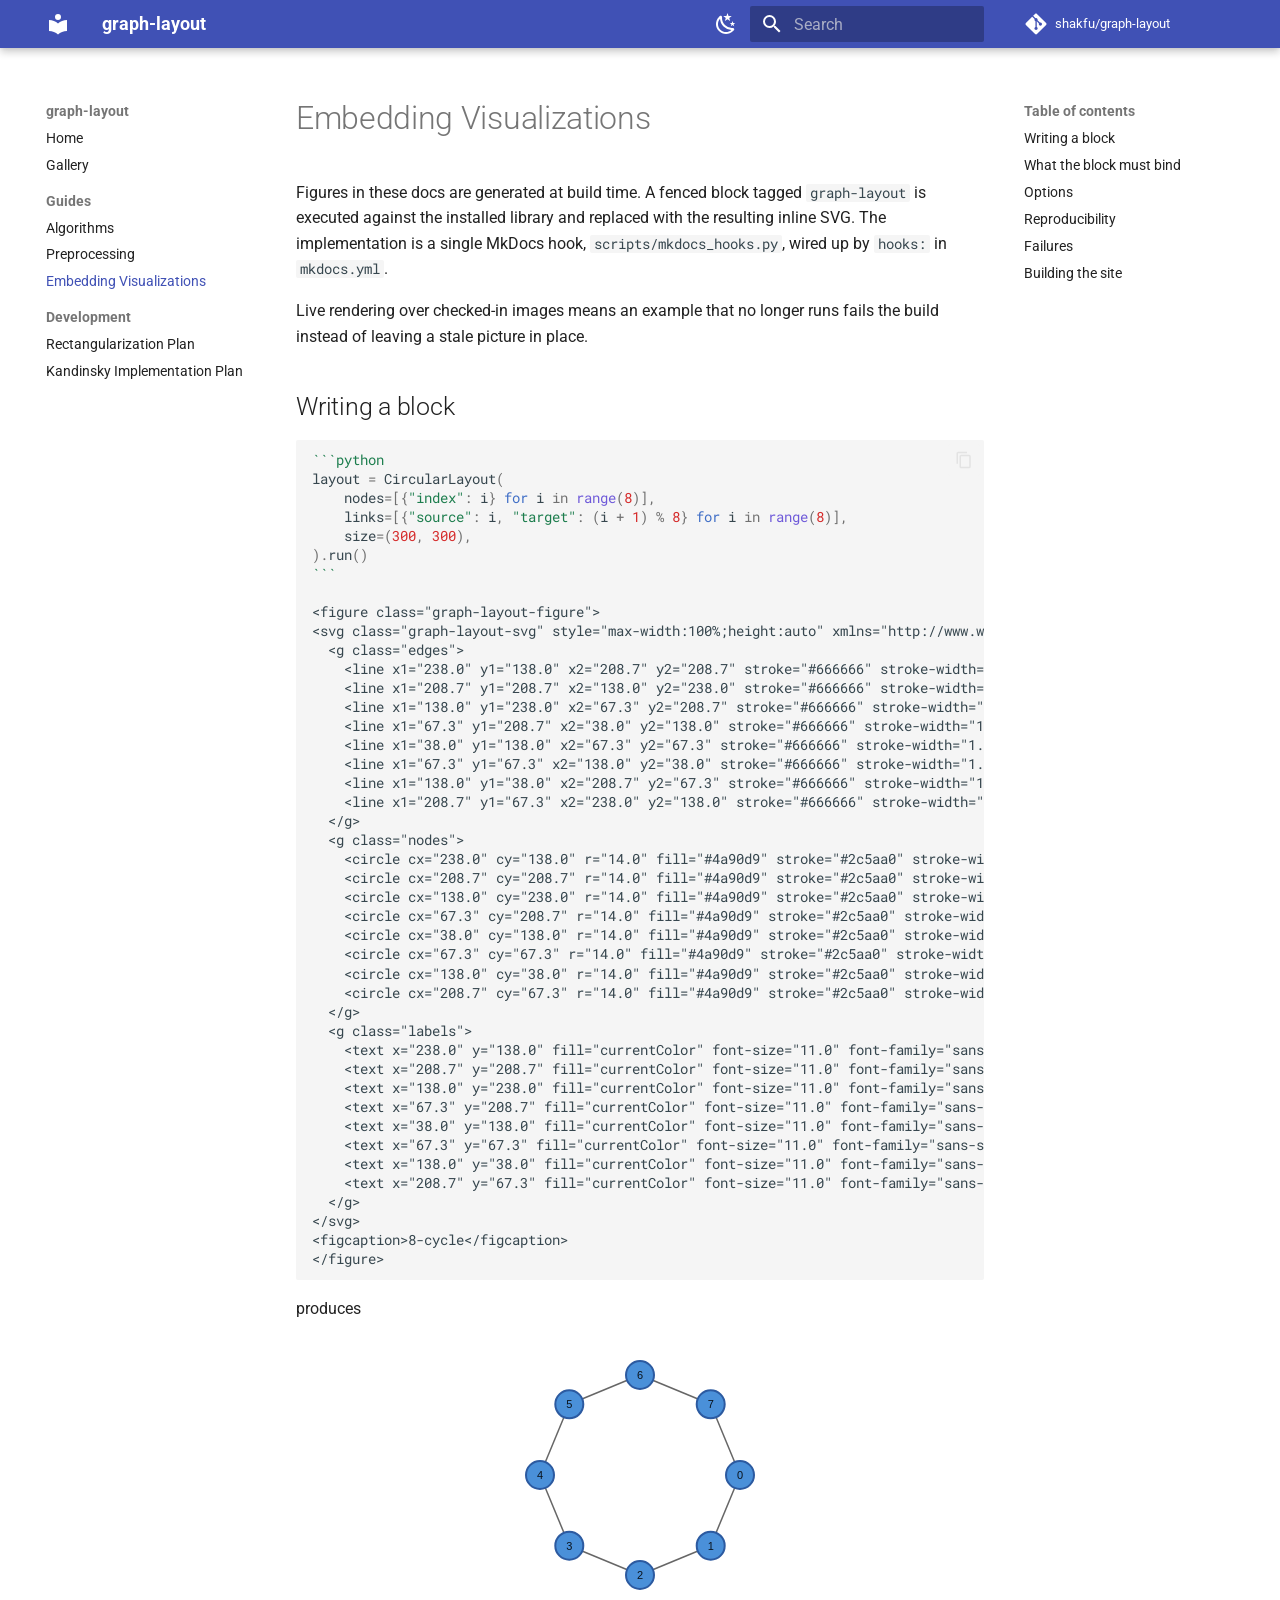
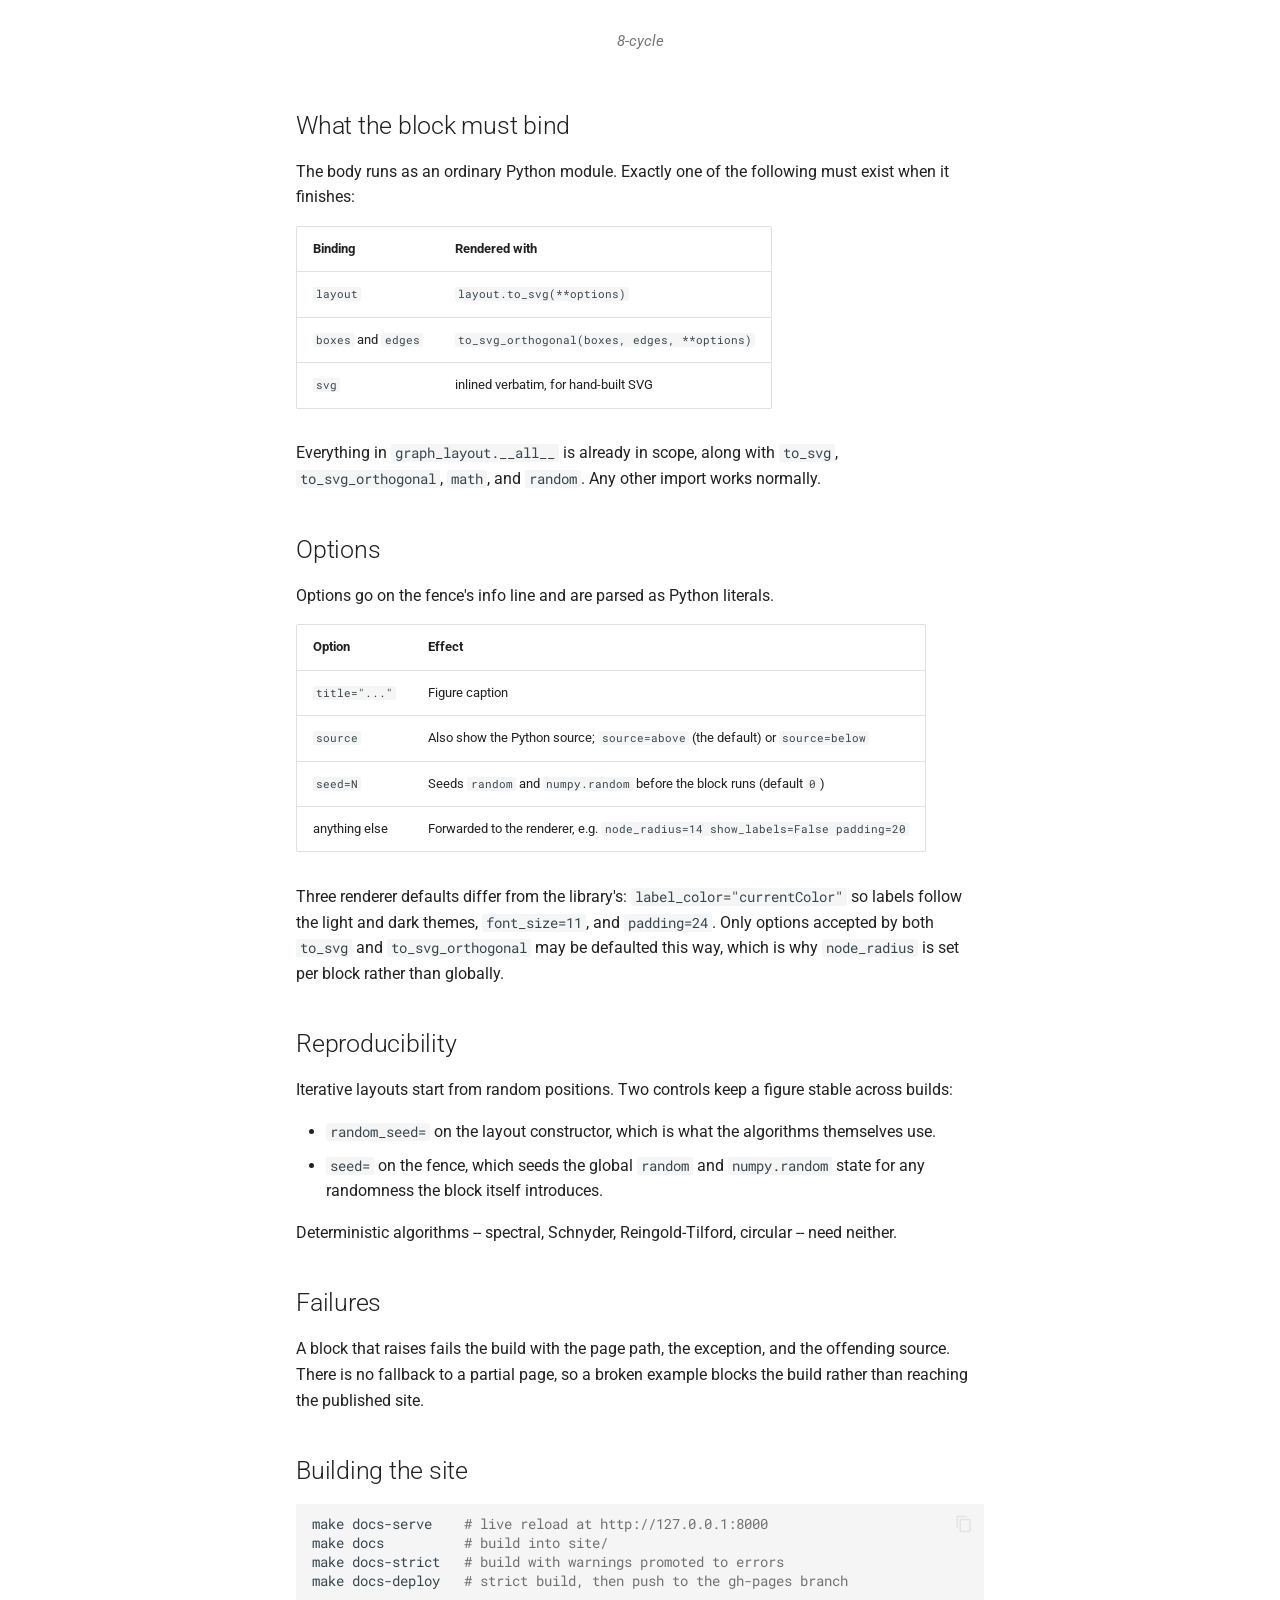
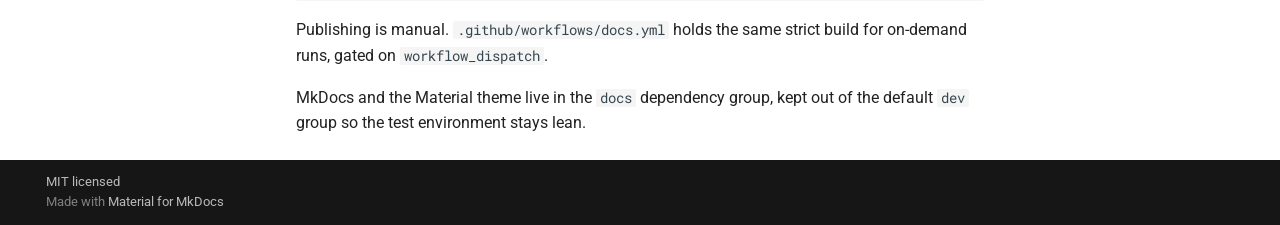
==== embedding-visualizations/index.html @ 2d209296 "Deployed b5b8daa with MkDocs version: 1.6.1" ====
<!doctype html>
<html lang="en" class="no-js">
  <head>
    
      <meta charset="utf-8">
      <meta name="viewport" content="width=device-width,initial-scale=1">
      
        <meta name="description" content="A collection of graph layout algorithms in Python">
      
      
      
        <link rel="canonical" href="https://shakfu.github.io/graph-layout/embedding-visualizations/">
      
      
        <link rel="prev" href="../preprocessing-guide/">
      
      
        <link rel="next" href="../rectangularization-plan/">
      
      
        
      
      
      <link rel="icon" href="../assets/images/favicon.png">
      <meta name="generator" content="mkdocs-1.6.1, mkdocs-material-9.7.7">
    
    
      
        <title>Embedding Visualizations - graph-layout</title>
      
    
    
      <link rel="stylesheet" href="../assets/stylesheets/main.ec1eaa64.min.css">
      
        
        <link rel="stylesheet" href="../assets/stylesheets/palette.ab4e12ef.min.css">
      
      


    
    
      
    
    
      
        
        
        <link rel="preconnect" href="https://fonts.gstatic.com" crossorigin>
        <link rel="stylesheet" href="https://fonts.googleapis.com/css?family=Roboto:300,300i,400,400i,700,700i%7CRoboto+Mono:400,400i,700,700i&display=fallback">
        <style>:root{--md-text-font:"Roboto";--md-code-font:"Roboto Mono"}</style>
      
    
    
      <link rel="stylesheet" href="../stylesheets/extra.css">
    
    <script>__md_scope=new URL("..",location),__md_hash=e=>[...e].reduce(((e,_)=>(e<<5)-e+_.charCodeAt(0)),0),__md_get=(e,_=localStorage,t=__md_scope)=>JSON.parse(_.getItem(t.pathname+"."+e)),__md_set=(e,_,t=localStorage,a=__md_scope)=>{try{t.setItem(a.pathname+"."+e,JSON.stringify(_))}catch(e){}}</script>
    
      

    
    
  </head>
  
  
    
    
      
    
    
    
    
    <body dir="ltr" data-md-color-scheme="default" data-md-color-primary="indigo" data-md-color-accent="indigo">
  
    
    <input class="md-toggle" data-md-toggle="drawer" type="checkbox" id="__drawer" autocomplete="off">
    <input class="md-toggle" data-md-toggle="search" type="checkbox" id="__search" autocomplete="off">
    <label class="md-overlay" for="__drawer"></label>
    <div data-md-component="skip">
      
        
        <a href="#embedding-visualizations" class="md-skip">
          Skip to content
        </a>
      
    </div>
    <div data-md-component="announce">
      
    </div>
    
    
      

  

<header class="md-header md-header--shadow" data-md-component="header">
  <nav class="md-header__inner md-grid" aria-label="Header">
    <a href=".." title="graph-layout" class="md-header__button md-logo" aria-label="graph-layout" data-md-component="logo">
      
  
  <svg xmlns="http://www.w3.org/2000/svg" viewBox="0 0 24 24"><path d="M12 8a3 3 0 0 0 3-3 3 3 0 0 0-3-3 3 3 0 0 0-3 3 3 3 0 0 0 3 3m0 3.54C9.64 9.35 6.5 8 3 8v11c3.5 0 6.64 1.35 9 3.54 2.36-2.19 5.5-3.54 9-3.54V8c-3.5 0-6.64 1.35-9 3.54"/></svg>

    </a>
    <label class="md-header__button md-icon" for="__drawer">
      
      <svg xmlns="http://www.w3.org/2000/svg" viewBox="0 0 24 24"><path d="M3 6h18v2H3zm0 5h18v2H3zm0 5h18v2H3z"/></svg>
    </label>
    <div class="md-header__title" data-md-component="header-title">
      <div class="md-header__ellipsis">
        <div class="md-header__topic">
          <span class="md-ellipsis">
            graph-layout
          </span>
        </div>
        <div class="md-header__topic" data-md-component="header-topic">
          <span class="md-ellipsis">
            
              Embedding Visualizations
            
          </span>
        </div>
      </div>
    </div>
    
      
        <form class="md-header__option" data-md-component="palette">
  
    
    
    
    <input class="md-option" data-md-color-media="(prefers-color-scheme: light)" data-md-color-scheme="default" data-md-color-primary="indigo" data-md-color-accent="indigo"  aria-label="Switch to dark mode"  type="radio" name="__palette" id="__palette_0">
    
      <label class="md-header__button md-icon" title="Switch to dark mode" for="__palette_1" hidden>
        <svg xmlns="http://www.w3.org/2000/svg" viewBox="0 0 24 24"><path d="m17.75 4.09-2.53 1.94.91 3.06-2.63-1.81-2.63 1.81.91-3.06-2.53-1.94L12.44 4l1.06-3 1.06 3zm3.5 6.91-1.64 1.25.59 1.98-1.7-1.17-1.7 1.17.59-1.98L15.75 11l2.06-.05L18.5 9l.69 1.95zm-2.28 4.95c.83-.08 1.72 1.1 1.19 1.85-.32.45-.66.87-1.08 1.27C15.17 23 8.84 23 4.94 19.07c-3.91-3.9-3.91-10.24 0-14.14.4-.4.82-.76 1.27-1.08.75-.53 1.93.36 1.85 1.19-.27 2.86.69 5.83 2.89 8.02a9.96 9.96 0 0 0 8.02 2.89m-1.64 2.02a12.08 12.08 0 0 1-7.8-3.47c-2.17-2.19-3.33-5-3.49-7.82-2.81 3.14-2.7 7.96.31 10.98 3.02 3.01 7.84 3.12 10.98.31"/></svg>
      </label>
    
  
    
    
    
    <input class="md-option" data-md-color-media="(prefers-color-scheme: dark)" data-md-color-scheme="slate" data-md-color-primary="indigo" data-md-color-accent="indigo"  aria-label="Switch to light mode"  type="radio" name="__palette" id="__palette_1">
    
      <label class="md-header__button md-icon" title="Switch to light mode" for="__palette_0" hidden>
        <svg xmlns="http://www.w3.org/2000/svg" viewBox="0 0 24 24"><path d="M12 7a5 5 0 0 1 5 5 5 5 0 0 1-5 5 5 5 0 0 1-5-5 5 5 0 0 1 5-5m0 2a3 3 0 0 0-3 3 3 3 0 0 0 3 3 3 3 0 0 0 3-3 3 3 0 0 0-3-3m0-7 2.39 3.42C13.65 5.15 12.84 5 12 5s-1.65.15-2.39.42zM3.34 7l4.16-.35A7.2 7.2 0 0 0 5.94 8.5c-.44.74-.69 1.5-.83 2.29zm.02 10 1.76-3.77a7.131 7.131 0 0 0 2.38 4.14zM20.65 7l-1.77 3.79a7.02 7.02 0 0 0-2.38-4.15zm-.01 10-4.14.36c.59-.51 1.12-1.14 1.54-1.86.42-.73.69-1.5.83-2.29zM12 22l-2.41-3.44c.74.27 1.55.44 2.41.44.82 0 1.63-.17 2.37-.44z"/></svg>
      </label>
    
  
</form>
      
    
    
      <script>var palette=__md_get("__palette");if(palette&&palette.color){if("(prefers-color-scheme)"===palette.color.media){var media=matchMedia("(prefers-color-scheme: light)"),input=document.querySelector(media.matches?"[data-md-color-media='(prefers-color-scheme: light)']":"[data-md-color-media='(prefers-color-scheme: dark)']");palette.color.media=input.getAttribute("data-md-color-media"),palette.color.scheme=input.getAttribute("data-md-color-scheme"),palette.color.primary=input.getAttribute("data-md-color-primary"),palette.color.accent=input.getAttribute("data-md-color-accent")}for(var[key,value]of Object.entries(palette.color))document.body.setAttribute("data-md-color-"+key,value)}</script>
    
    
    
      
      
        <label class="md-header__button md-icon" for="__search">
          
          <svg xmlns="http://www.w3.org/2000/svg" viewBox="0 0 24 24"><path d="M9.5 3A6.5 6.5 0 0 1 16 9.5c0 1.61-.59 3.09-1.56 4.23l.27.27h.79l5 5-1.5 1.5-5-5v-.79l-.27-.27A6.52 6.52 0 0 1 9.5 16 6.5 6.5 0 0 1 3 9.5 6.5 6.5 0 0 1 9.5 3m0 2C7 5 5 7 5 9.5S7 14 9.5 14 14 12 14 9.5 12 5 9.5 5"/></svg>
        </label>
        <div class="md-search" data-md-component="search" role="dialog">
  <label class="md-search__overlay" for="__search"></label>
  <div class="md-search__inner" role="search">
    <form class="md-search__form" name="search">
      <input type="text" class="md-search__input" name="query" aria-label="Search" placeholder="Search" autocapitalize="off" autocorrect="off" autocomplete="off" spellcheck="false" data-md-component="search-query" required>
      <label class="md-search__icon md-icon" for="__search">
        
        <svg xmlns="http://www.w3.org/2000/svg" viewBox="0 0 24 24"><path d="M9.5 3A6.5 6.5 0 0 1 16 9.5c0 1.61-.59 3.09-1.56 4.23l.27.27h.79l5 5-1.5 1.5-5-5v-.79l-.27-.27A6.52 6.52 0 0 1 9.5 16 6.5 6.5 0 0 1 3 9.5 6.5 6.5 0 0 1 9.5 3m0 2C7 5 5 7 5 9.5S7 14 9.5 14 14 12 14 9.5 12 5 9.5 5"/></svg>
        
        <svg xmlns="http://www.w3.org/2000/svg" viewBox="0 0 24 24"><path d="M20 11v2H8l5.5 5.5-1.42 1.42L4.16 12l7.92-7.92L13.5 5.5 8 11z"/></svg>
      </label>
      <nav class="md-search__options" aria-label="Search">
        
        <button type="reset" class="md-search__icon md-icon" title="Clear" aria-label="Clear" tabindex="-1">
          
          <svg xmlns="http://www.w3.org/2000/svg" viewBox="0 0 24 24"><path d="M19 6.41 17.59 5 12 10.59 6.41 5 5 6.41 10.59 12 5 17.59 6.41 19 12 13.41 17.59 19 19 17.59 13.41 12z"/></svg>
        </button>
      </nav>
      
    </form>
    <div class="md-search__output">
      <div class="md-search__scrollwrap" tabindex="0" data-md-scrollfix>
        <div class="md-search-result" data-md-component="search-result">
          <div class="md-search-result__meta">
            Initializing search
          </div>
          <ol class="md-search-result__list" role="presentation"></ol>
        </div>
      </div>
    </div>
  </div>
</div>
      
    
    
      <div class="md-header__source">
        <a href="https://github.com/shakfu/graph-layout" title="Go to repository" class="md-source" data-md-component="source">
  <div class="md-source__icon md-icon">
    
    <svg xmlns="http://www.w3.org/2000/svg" viewBox="0 0 448 512"><!--! Font Awesome Free 7.1.0 by @fontawesome - https://fontawesome.com License - https://fontawesome.com/license/free (Icons: CC BY 4.0, Fonts: SIL OFL 1.1, Code: MIT License) Copyright 2025 Fonticons, Inc.--><path d="M439.6 236.1 244 40.5c-5.4-5.5-12.8-8.5-20.4-8.5s-15 3-20.4 8.4L162.5 81l51.5 51.5c27.1-9.1 52.7 16.8 43.4 43.7l49.7 49.7c34.2-11.8 61.2 31 35.5 56.7-26.5 26.5-70.2-2.9-56-37.3L240.3 199v121.9c25.3 12.5 22.3 41.8 9.1 55-6.4 6.4-15.2 10.1-24.3 10.1s-17.8-3.6-24.3-10.1c-17.6-17.6-11.1-46.9 11.2-56v-123c-20.8-8.5-24.6-30.7-18.6-45L142.6 101 8.5 235.1C3 240.6 0 247.9 0 255.5s3 15 8.5 20.4l195.6 195.7c5.4 5.4 12.7 8.4 20.4 8.4s15-3 20.4-8.4l194.7-194.7c5.4-5.4 8.4-12.8 8.4-20.4s-3-15-8.4-20.4"/></svg>
  </div>
  <div class="md-source__repository">
    shakfu/graph-layout
  </div>
</a>
      </div>
    
  </nav>
  
</header>
    
    <div class="md-container" data-md-component="container">
      
      
        
          
        
      
      <main class="md-main" data-md-component="main">
        <div class="md-main__inner md-grid">
          
            
              
              <div class="md-sidebar md-sidebar--primary" data-md-component="sidebar" data-md-type="navigation" >
                <div class="md-sidebar__scrollwrap">
                  <div class="md-sidebar__inner">
                    



<nav class="md-nav md-nav--primary" aria-label="Navigation" data-md-level="0">
  <label class="md-nav__title" for="__drawer">
    <a href=".." title="graph-layout" class="md-nav__button md-logo" aria-label="graph-layout" data-md-component="logo">
      
  
  <svg xmlns="http://www.w3.org/2000/svg" viewBox="0 0 24 24"><path d="M12 8a3 3 0 0 0 3-3 3 3 0 0 0-3-3 3 3 0 0 0-3 3 3 3 0 0 0 3 3m0 3.54C9.64 9.35 6.5 8 3 8v11c3.5 0 6.64 1.35 9 3.54 2.36-2.19 5.5-3.54 9-3.54V8c-3.5 0-6.64 1.35-9 3.54"/></svg>

    </a>
    graph-layout
  </label>
  
    <div class="md-nav__source">
      <a href="https://github.com/shakfu/graph-layout" title="Go to repository" class="md-source" data-md-component="source">
  <div class="md-source__icon md-icon">
    
    <svg xmlns="http://www.w3.org/2000/svg" viewBox="0 0 448 512"><!--! Font Awesome Free 7.1.0 by @fontawesome - https://fontawesome.com License - https://fontawesome.com/license/free (Icons: CC BY 4.0, Fonts: SIL OFL 1.1, Code: MIT License) Copyright 2025 Fonticons, Inc.--><path d="M439.6 236.1 244 40.5c-5.4-5.5-12.8-8.5-20.4-8.5s-15 3-20.4 8.4L162.5 81l51.5 51.5c27.1-9.1 52.7 16.8 43.4 43.7l49.7 49.7c34.2-11.8 61.2 31 35.5 56.7-26.5 26.5-70.2-2.9-56-37.3L240.3 199v121.9c25.3 12.5 22.3 41.8 9.1 55-6.4 6.4-15.2 10.1-24.3 10.1s-17.8-3.6-24.3-10.1c-17.6-17.6-11.1-46.9 11.2-56v-123c-20.8-8.5-24.6-30.7-18.6-45L142.6 101 8.5 235.1C3 240.6 0 247.9 0 255.5s3 15 8.5 20.4l195.6 195.7c5.4 5.4 12.7 8.4 20.4 8.4s15-3 20.4-8.4l194.7-194.7c5.4-5.4 8.4-12.8 8.4-20.4s-3-15-8.4-20.4"/></svg>
  </div>
  <div class="md-source__repository">
    shakfu/graph-layout
  </div>
</a>
    </div>
  
  <ul class="md-nav__list" data-md-scrollfix>
    
      
      
  
  
  
  
    <li class="md-nav__item">
      <a href=".." class="md-nav__link">
        
  
  
  <span class="md-ellipsis">
    
  
    Home
  

    
  </span>
  
  

      </a>
    </li>
  

    
      
      
  
  
  
  
    <li class="md-nav__item">
      <a href="../gallery/" class="md-nav__link">
        
  
  
  <span class="md-ellipsis">
    
  
    Gallery
  

    
  </span>
  
  

      </a>
    </li>
  

    
      
      
  
  
    
  
  
  
    
    
    
    
      
        
        
      
    
    
    <li class="md-nav__item md-nav__item--active md-nav__item--section md-nav__item--nested">
      
        
        
        <input class="md-nav__toggle md-toggle " type="checkbox" id="__nav_3" checked>
        
          
          <label class="md-nav__link" for="__nav_3" id="__nav_3_label" tabindex="">
            
  
  
  <span class="md-ellipsis">
    
  
    Guides
  

    
  </span>
  
  

            <span class="md-nav__icon md-icon"></span>
          </label>
        
        <nav class="md-nav" data-md-level="1" aria-labelledby="__nav_3_label" aria-expanded="true">
          <label class="md-nav__title" for="__nav_3">
            <span class="md-nav__icon md-icon"></span>
            
  
    Guides
  

          </label>
          <ul class="md-nav__list" data-md-scrollfix>
            
              
                
  
  
  
  
    <li class="md-nav__item">
      <a href="../algorithms-guide/" class="md-nav__link">
        
  
  
  <span class="md-ellipsis">
    
  
    Algorithms
  

    
  </span>
  
  

      </a>
    </li>
  

              
            
              
                
  
  
  
  
    <li class="md-nav__item">
      <a href="../preprocessing-guide/" class="md-nav__link">
        
  
  
  <span class="md-ellipsis">
    
  
    Preprocessing
  

    
  </span>
  
  

      </a>
    </li>
  

              
            
              
                
  
  
    
  
  
  
    <li class="md-nav__item md-nav__item--active">
      
      <input class="md-nav__toggle md-toggle" type="checkbox" id="__toc">
      
      
        
      
      
        <label class="md-nav__link md-nav__link--active" for="__toc">
          
  
  
  <span class="md-ellipsis">
    
  
    Embedding Visualizations
  

    
  </span>
  
  

          <span class="md-nav__icon md-icon"></span>
        </label>
      
      <a href="./" class="md-nav__link md-nav__link--active">
        
  
  
  <span class="md-ellipsis">
    
  
    Embedding Visualizations
  

    
  </span>
  
  

      </a>
      
        

<nav class="md-nav md-nav--secondary" aria-label="Table of contents">
  
  
  
    
  
  
    <label class="md-nav__title" for="__toc">
      <span class="md-nav__icon md-icon"></span>
      Table of contents
    </label>
    <ul class="md-nav__list" data-md-component="toc" data-md-scrollfix>
      
        <li class="md-nav__item">
  <a href="#writing-a-block" class="md-nav__link">
    <span class="md-ellipsis">
      
        Writing a block
      
    </span>
  </a>
  
</li>
      
        <li class="md-nav__item">
  <a href="#what-the-block-must-bind" class="md-nav__link">
    <span class="md-ellipsis">
      
        What the block must bind
      
    </span>
  </a>
  
</li>
      
        <li class="md-nav__item">
  <a href="#options" class="md-nav__link">
    <span class="md-ellipsis">
      
        Options
      
    </span>
  </a>
  
</li>
      
        <li class="md-nav__item">
  <a href="#reproducibility" class="md-nav__link">
    <span class="md-ellipsis">
      
        Reproducibility
      
    </span>
  </a>
  
</li>
      
        <li class="md-nav__item">
  <a href="#failures" class="md-nav__link">
    <span class="md-ellipsis">
      
        Failures
      
    </span>
  </a>
  
</li>
      
        <li class="md-nav__item">
  <a href="#building-the-site" class="md-nav__link">
    <span class="md-ellipsis">
      
        Building the site
      
    </span>
  </a>
  
</li>
      
    </ul>
  
</nav>
      
    </li>
  

              
            
          </ul>
        </nav>
      
    </li>
  

    
      
      
  
  
  
  
    
    
    
    
      
        
        
      
    
    
    <li class="md-nav__item md-nav__item--section md-nav__item--nested">
      
        
        
        <input class="md-nav__toggle md-toggle " type="checkbox" id="__nav_4" >
        
          
          <label class="md-nav__link" for="__nav_4" id="__nav_4_label" tabindex="">
            
  
  
  <span class="md-ellipsis">
    
  
    Development
  

    
  </span>
  
  

            <span class="md-nav__icon md-icon"></span>
          </label>
        
        <nav class="md-nav" data-md-level="1" aria-labelledby="__nav_4_label" aria-expanded="false">
          <label class="md-nav__title" for="__nav_4">
            <span class="md-nav__icon md-icon"></span>
            
  
    Development
  

          </label>
          <ul class="md-nav__list" data-md-scrollfix>
            
              
                
  
  
  
  
    <li class="md-nav__item">
      <a href="../rectangularization-plan/" class="md-nav__link">
        
  
  
  <span class="md-ellipsis">
    
  
    Rectangularization Plan
  

    
  </span>
  
  

      </a>
    </li>
  

              
            
              
                
  
  
  
  
    <li class="md-nav__item">
      <a href="../kandinsky-implementation-plan/" class="md-nav__link">
        
  
  
  <span class="md-ellipsis">
    
  
    Kandinsky Implementation Plan
  

    
  </span>
  
  

      </a>
    </li>
  

              
            
          </ul>
        </nav>
      
    </li>
  

    
  </ul>
</nav>
                  </div>
                </div>
              </div>
            
            
              
              <div class="md-sidebar md-sidebar--secondary" data-md-component="sidebar" data-md-type="toc" >
                <div class="md-sidebar__scrollwrap">
                  <div class="md-sidebar__inner">
                    

<nav class="md-nav md-nav--secondary" aria-label="Table of contents">
  
  
  
    
  
  
    <label class="md-nav__title" for="__toc">
      <span class="md-nav__icon md-icon"></span>
      Table of contents
    </label>
    <ul class="md-nav__list" data-md-component="toc" data-md-scrollfix>
      
        <li class="md-nav__item">
  <a href="#writing-a-block" class="md-nav__link">
    <span class="md-ellipsis">
      
        Writing a block
      
    </span>
  </a>
  
</li>
      
        <li class="md-nav__item">
  <a href="#what-the-block-must-bind" class="md-nav__link">
    <span class="md-ellipsis">
      
        What the block must bind
      
    </span>
  </a>
  
</li>
      
        <li class="md-nav__item">
  <a href="#options" class="md-nav__link">
    <span class="md-ellipsis">
      
        Options
      
    </span>
  </a>
  
</li>
      
        <li class="md-nav__item">
  <a href="#reproducibility" class="md-nav__link">
    <span class="md-ellipsis">
      
        Reproducibility
      
    </span>
  </a>
  
</li>
      
        <li class="md-nav__item">
  <a href="#failures" class="md-nav__link">
    <span class="md-ellipsis">
      
        Failures
      
    </span>
  </a>
  
</li>
      
        <li class="md-nav__item">
  <a href="#building-the-site" class="md-nav__link">
    <span class="md-ellipsis">
      
        Building the site
      
    </span>
  </a>
  
</li>
      
    </ul>
  
</nav>
                  </div>
                </div>
              </div>
            
          
          
            <div class="md-content" data-md-component="content">
              
              <article class="md-content__inner md-typeset">
                
                  


  
  


<h1 id="embedding-visualizations">Embedding Visualizations<a class="headerlink" href="#embedding-visualizations" title="Permanent link">&para;</a></h1>
<p>Figures in these docs are generated at build time. A fenced block tagged
<code>graph-layout</code> is executed against the installed library and replaced with the
resulting inline SVG. The implementation is a single MkDocs hook,
<code>scripts/mkdocs_hooks.py</code>, wired up by <code>hooks:</code> in <code>mkdocs.yml</code>.</p>
<p>Live rendering over checked-in images means an example that no longer runs fails
the build instead of leaving a stale picture in place.</p>
<h2 id="writing-a-block">Writing a block<a class="headerlink" href="#writing-a-block" title="Permanent link">&para;</a></h2>
<div class="highlight"><pre><span></span><code><a id="__codelineno-0-1" name="__codelineno-0-1" href="#__codelineno-0-1"></a><span class="sb">```python</span>
<a id="__codelineno-0-2" name="__codelineno-0-2" href="#__codelineno-0-2"></a><span class="n">layout</span> <span class="o">=</span> <span class="n">CircularLayout</span><span class="p">(</span>
<a id="__codelineno-0-3" name="__codelineno-0-3" href="#__codelineno-0-3"></a>    <span class="n">nodes</span><span class="o">=</span><span class="p">[{</span><span class="s2">&quot;index&quot;</span><span class="p">:</span> <span class="n">i</span><span class="p">}</span> <span class="k">for</span> <span class="n">i</span> <span class="ow">in</span> <span class="nb">range</span><span class="p">(</span><span class="mi">8</span><span class="p">)],</span>
<a id="__codelineno-0-4" name="__codelineno-0-4" href="#__codelineno-0-4"></a>    <span class="n">links</span><span class="o">=</span><span class="p">[{</span><span class="s2">&quot;source&quot;</span><span class="p">:</span> <span class="n">i</span><span class="p">,</span> <span class="s2">&quot;target&quot;</span><span class="p">:</span> <span class="p">(</span><span class="n">i</span> <span class="o">+</span> <span class="mi">1</span><span class="p">)</span> <span class="o">%</span> <span class="mi">8</span><span class="p">}</span> <span class="k">for</span> <span class="n">i</span> <span class="ow">in</span> <span class="nb">range</span><span class="p">(</span><span class="mi">8</span><span class="p">)],</span>
<a id="__codelineno-0-5" name="__codelineno-0-5" href="#__codelineno-0-5"></a>    <span class="n">size</span><span class="o">=</span><span class="p">(</span><span class="mi">300</span><span class="p">,</span> <span class="mi">300</span><span class="p">),</span>
<a id="__codelineno-0-6" name="__codelineno-0-6" href="#__codelineno-0-6"></a><span class="p">)</span><span class="o">.</span><span class="n">run</span><span class="p">()</span>
<a id="__codelineno-0-7" name="__codelineno-0-7" href="#__codelineno-0-7"></a><span class="sb">```</span>
<a id="__codelineno-0-8" name="__codelineno-0-8" href="#__codelineno-0-8"></a>
<a id="__codelineno-0-9" name="__codelineno-0-9" href="#__codelineno-0-9"></a>&lt;figure class=&quot;graph-layout-figure&quot;&gt;
<a id="__codelineno-0-10" name="__codelineno-0-10" href="#__codelineno-0-10"></a>&lt;svg class=&quot;graph-layout-svg&quot; style=&quot;max-width:100%;height:auto&quot; xmlns=&quot;http://www.w3.org/2000/svg&quot; width=&quot;276.0&quot; height=&quot;276.0&quot; viewBox=&quot;0 0 276.0 276.0&quot;&gt;
<a id="__codelineno-0-11" name="__codelineno-0-11" href="#__codelineno-0-11"></a>  &lt;g class=&quot;edges&quot;&gt;
<a id="__codelineno-0-12" name="__codelineno-0-12" href="#__codelineno-0-12"></a>    &lt;line x1=&quot;238.0&quot; y1=&quot;138.0&quot; x2=&quot;208.7&quot; y2=&quot;208.7&quot; stroke=&quot;#666666&quot; stroke-width=&quot;1.5&quot;/&gt;
<a id="__codelineno-0-13" name="__codelineno-0-13" href="#__codelineno-0-13"></a>    &lt;line x1=&quot;208.7&quot; y1=&quot;208.7&quot; x2=&quot;138.0&quot; y2=&quot;238.0&quot; stroke=&quot;#666666&quot; stroke-width=&quot;1.5&quot;/&gt;
<a id="__codelineno-0-14" name="__codelineno-0-14" href="#__codelineno-0-14"></a>    &lt;line x1=&quot;138.0&quot; y1=&quot;238.0&quot; x2=&quot;67.3&quot; y2=&quot;208.7&quot; stroke=&quot;#666666&quot; stroke-width=&quot;1.5&quot;/&gt;
<a id="__codelineno-0-15" name="__codelineno-0-15" href="#__codelineno-0-15"></a>    &lt;line x1=&quot;67.3&quot; y1=&quot;208.7&quot; x2=&quot;38.0&quot; y2=&quot;138.0&quot; stroke=&quot;#666666&quot; stroke-width=&quot;1.5&quot;/&gt;
<a id="__codelineno-0-16" name="__codelineno-0-16" href="#__codelineno-0-16"></a>    &lt;line x1=&quot;38.0&quot; y1=&quot;138.0&quot; x2=&quot;67.3&quot; y2=&quot;67.3&quot; stroke=&quot;#666666&quot; stroke-width=&quot;1.5&quot;/&gt;
<a id="__codelineno-0-17" name="__codelineno-0-17" href="#__codelineno-0-17"></a>    &lt;line x1=&quot;67.3&quot; y1=&quot;67.3&quot; x2=&quot;138.0&quot; y2=&quot;38.0&quot; stroke=&quot;#666666&quot; stroke-width=&quot;1.5&quot;/&gt;
<a id="__codelineno-0-18" name="__codelineno-0-18" href="#__codelineno-0-18"></a>    &lt;line x1=&quot;138.0&quot; y1=&quot;38.0&quot; x2=&quot;208.7&quot; y2=&quot;67.3&quot; stroke=&quot;#666666&quot; stroke-width=&quot;1.5&quot;/&gt;
<a id="__codelineno-0-19" name="__codelineno-0-19" href="#__codelineno-0-19"></a>    &lt;line x1=&quot;208.7&quot; y1=&quot;67.3&quot; x2=&quot;238.0&quot; y2=&quot;138.0&quot; stroke=&quot;#666666&quot; stroke-width=&quot;1.5&quot;/&gt;
<a id="__codelineno-0-20" name="__codelineno-0-20" href="#__codelineno-0-20"></a>  &lt;/g&gt;
<a id="__codelineno-0-21" name="__codelineno-0-21" href="#__codelineno-0-21"></a>  &lt;g class=&quot;nodes&quot;&gt;
<a id="__codelineno-0-22" name="__codelineno-0-22" href="#__codelineno-0-22"></a>    &lt;circle cx=&quot;238.0&quot; cy=&quot;138.0&quot; r=&quot;14.0&quot; fill=&quot;#4a90d9&quot; stroke=&quot;#2c5aa0&quot; stroke-width=&quot;2.0&quot;/&gt;
<a id="__codelineno-0-23" name="__codelineno-0-23" href="#__codelineno-0-23"></a>    &lt;circle cx=&quot;208.7&quot; cy=&quot;208.7&quot; r=&quot;14.0&quot; fill=&quot;#4a90d9&quot; stroke=&quot;#2c5aa0&quot; stroke-width=&quot;2.0&quot;/&gt;
<a id="__codelineno-0-24" name="__codelineno-0-24" href="#__codelineno-0-24"></a>    &lt;circle cx=&quot;138.0&quot; cy=&quot;238.0&quot; r=&quot;14.0&quot; fill=&quot;#4a90d9&quot; stroke=&quot;#2c5aa0&quot; stroke-width=&quot;2.0&quot;/&gt;
<a id="__codelineno-0-25" name="__codelineno-0-25" href="#__codelineno-0-25"></a>    &lt;circle cx=&quot;67.3&quot; cy=&quot;208.7&quot; r=&quot;14.0&quot; fill=&quot;#4a90d9&quot; stroke=&quot;#2c5aa0&quot; stroke-width=&quot;2.0&quot;/&gt;
<a id="__codelineno-0-26" name="__codelineno-0-26" href="#__codelineno-0-26"></a>    &lt;circle cx=&quot;38.0&quot; cy=&quot;138.0&quot; r=&quot;14.0&quot; fill=&quot;#4a90d9&quot; stroke=&quot;#2c5aa0&quot; stroke-width=&quot;2.0&quot;/&gt;
<a id="__codelineno-0-27" name="__codelineno-0-27" href="#__codelineno-0-27"></a>    &lt;circle cx=&quot;67.3&quot; cy=&quot;67.3&quot; r=&quot;14.0&quot; fill=&quot;#4a90d9&quot; stroke=&quot;#2c5aa0&quot; stroke-width=&quot;2.0&quot;/&gt;
<a id="__codelineno-0-28" name="__codelineno-0-28" href="#__codelineno-0-28"></a>    &lt;circle cx=&quot;138.0&quot; cy=&quot;38.0&quot; r=&quot;14.0&quot; fill=&quot;#4a90d9&quot; stroke=&quot;#2c5aa0&quot; stroke-width=&quot;2.0&quot;/&gt;
<a id="__codelineno-0-29" name="__codelineno-0-29" href="#__codelineno-0-29"></a>    &lt;circle cx=&quot;208.7&quot; cy=&quot;67.3&quot; r=&quot;14.0&quot; fill=&quot;#4a90d9&quot; stroke=&quot;#2c5aa0&quot; stroke-width=&quot;2.0&quot;/&gt;
<a id="__codelineno-0-30" name="__codelineno-0-30" href="#__codelineno-0-30"></a>  &lt;/g&gt;
<a id="__codelineno-0-31" name="__codelineno-0-31" href="#__codelineno-0-31"></a>  &lt;g class=&quot;labels&quot;&gt;
<a id="__codelineno-0-32" name="__codelineno-0-32" href="#__codelineno-0-32"></a>    &lt;text x=&quot;238.0&quot; y=&quot;138.0&quot; fill=&quot;currentColor&quot; font-size=&quot;11.0&quot; font-family=&quot;sans-serif&quot; text-anchor=&quot;middle&quot; dominant-baseline=&quot;central&quot;&gt;0&lt;/text&gt;
<a id="__codelineno-0-33" name="__codelineno-0-33" href="#__codelineno-0-33"></a>    &lt;text x=&quot;208.7&quot; y=&quot;208.7&quot; fill=&quot;currentColor&quot; font-size=&quot;11.0&quot; font-family=&quot;sans-serif&quot; text-anchor=&quot;middle&quot; dominant-baseline=&quot;central&quot;&gt;1&lt;/text&gt;
<a id="__codelineno-0-34" name="__codelineno-0-34" href="#__codelineno-0-34"></a>    &lt;text x=&quot;138.0&quot; y=&quot;238.0&quot; fill=&quot;currentColor&quot; font-size=&quot;11.0&quot; font-family=&quot;sans-serif&quot; text-anchor=&quot;middle&quot; dominant-baseline=&quot;central&quot;&gt;2&lt;/text&gt;
<a id="__codelineno-0-35" name="__codelineno-0-35" href="#__codelineno-0-35"></a>    &lt;text x=&quot;67.3&quot; y=&quot;208.7&quot; fill=&quot;currentColor&quot; font-size=&quot;11.0&quot; font-family=&quot;sans-serif&quot; text-anchor=&quot;middle&quot; dominant-baseline=&quot;central&quot;&gt;3&lt;/text&gt;
<a id="__codelineno-0-36" name="__codelineno-0-36" href="#__codelineno-0-36"></a>    &lt;text x=&quot;38.0&quot; y=&quot;138.0&quot; fill=&quot;currentColor&quot; font-size=&quot;11.0&quot; font-family=&quot;sans-serif&quot; text-anchor=&quot;middle&quot; dominant-baseline=&quot;central&quot;&gt;4&lt;/text&gt;
<a id="__codelineno-0-37" name="__codelineno-0-37" href="#__codelineno-0-37"></a>    &lt;text x=&quot;67.3&quot; y=&quot;67.3&quot; fill=&quot;currentColor&quot; font-size=&quot;11.0&quot; font-family=&quot;sans-serif&quot; text-anchor=&quot;middle&quot; dominant-baseline=&quot;central&quot;&gt;5&lt;/text&gt;
<a id="__codelineno-0-38" name="__codelineno-0-38" href="#__codelineno-0-38"></a>    &lt;text x=&quot;138.0&quot; y=&quot;38.0&quot; fill=&quot;currentColor&quot; font-size=&quot;11.0&quot; font-family=&quot;sans-serif&quot; text-anchor=&quot;middle&quot; dominant-baseline=&quot;central&quot;&gt;6&lt;/text&gt;
<a id="__codelineno-0-39" name="__codelineno-0-39" href="#__codelineno-0-39"></a>    &lt;text x=&quot;208.7&quot; y=&quot;67.3&quot; fill=&quot;currentColor&quot; font-size=&quot;11.0&quot; font-family=&quot;sans-serif&quot; text-anchor=&quot;middle&quot; dominant-baseline=&quot;central&quot;&gt;7&lt;/text&gt;
<a id="__codelineno-0-40" name="__codelineno-0-40" href="#__codelineno-0-40"></a>  &lt;/g&gt;
<a id="__codelineno-0-41" name="__codelineno-0-41" href="#__codelineno-0-41"></a>&lt;/svg&gt;
<a id="__codelineno-0-42" name="__codelineno-0-42" href="#__codelineno-0-42"></a>&lt;figcaption&gt;8-cycle&lt;/figcaption&gt;
<a id="__codelineno-0-43" name="__codelineno-0-43" href="#__codelineno-0-43"></a>&lt;/figure&gt;
</code></pre></div>
<p>produces</p>
<figure class="graph-layout-figure">
<svg class="graph-layout-svg" style="max-width:100%;height:auto" xmlns="http://www.w3.org/2000/svg" width="276.0" height="276.0" viewBox="0 0 276.0 276.0">
  <g class="edges">
    <line x1="238.0" y1="138.0" x2="208.7" y2="208.7" stroke="#666666" stroke-width="1.5"/>
    <line x1="208.7" y1="208.7" x2="138.0" y2="238.0" stroke="#666666" stroke-width="1.5"/>
    <line x1="138.0" y1="238.0" x2="67.3" y2="208.7" stroke="#666666" stroke-width="1.5"/>
    <line x1="67.3" y1="208.7" x2="38.0" y2="138.0" stroke="#666666" stroke-width="1.5"/>
    <line x1="38.0" y1="138.0" x2="67.3" y2="67.3" stroke="#666666" stroke-width="1.5"/>
    <line x1="67.3" y1="67.3" x2="138.0" y2="38.0" stroke="#666666" stroke-width="1.5"/>
    <line x1="138.0" y1="38.0" x2="208.7" y2="67.3" stroke="#666666" stroke-width="1.5"/>
    <line x1="208.7" y1="67.3" x2="238.0" y2="138.0" stroke="#666666" stroke-width="1.5"/>
  </g>
  <g class="nodes">
    <circle cx="238.0" cy="138.0" r="14.0" fill="#4a90d9" stroke="#2c5aa0" stroke-width="2.0"/>
    <circle cx="208.7" cy="208.7" r="14.0" fill="#4a90d9" stroke="#2c5aa0" stroke-width="2.0"/>
    <circle cx="138.0" cy="238.0" r="14.0" fill="#4a90d9" stroke="#2c5aa0" stroke-width="2.0"/>
    <circle cx="67.3" cy="208.7" r="14.0" fill="#4a90d9" stroke="#2c5aa0" stroke-width="2.0"/>
    <circle cx="38.0" cy="138.0" r="14.0" fill="#4a90d9" stroke="#2c5aa0" stroke-width="2.0"/>
    <circle cx="67.3" cy="67.3" r="14.0" fill="#4a90d9" stroke="#2c5aa0" stroke-width="2.0"/>
    <circle cx="138.0" cy="38.0" r="14.0" fill="#4a90d9" stroke="#2c5aa0" stroke-width="2.0"/>
    <circle cx="208.7" cy="67.3" r="14.0" fill="#4a90d9" stroke="#2c5aa0" stroke-width="2.0"/>
  </g>
  <g class="labels">
    <text x="238.0" y="138.0" fill="currentColor" font-size="11.0" font-family="sans-serif" text-anchor="middle" dominant-baseline="central">0</text>
    <text x="208.7" y="208.7" fill="currentColor" font-size="11.0" font-family="sans-serif" text-anchor="middle" dominant-baseline="central">1</text>
    <text x="138.0" y="238.0" fill="currentColor" font-size="11.0" font-family="sans-serif" text-anchor="middle" dominant-baseline="central">2</text>
    <text x="67.3" y="208.7" fill="currentColor" font-size="11.0" font-family="sans-serif" text-anchor="middle" dominant-baseline="central">3</text>
    <text x="38.0" y="138.0" fill="currentColor" font-size="11.0" font-family="sans-serif" text-anchor="middle" dominant-baseline="central">4</text>
    <text x="67.3" y="67.3" fill="currentColor" font-size="11.0" font-family="sans-serif" text-anchor="middle" dominant-baseline="central">5</text>
    <text x="138.0" y="38.0" fill="currentColor" font-size="11.0" font-family="sans-serif" text-anchor="middle" dominant-baseline="central">6</text>
    <text x="208.7" y="67.3" fill="currentColor" font-size="11.0" font-family="sans-serif" text-anchor="middle" dominant-baseline="central">7</text>
  </g>
</svg>
<figcaption>8-cycle</figcaption>
</figure>

<h2 id="what-the-block-must-bind">What the block must bind<a class="headerlink" href="#what-the-block-must-bind" title="Permanent link">&para;</a></h2>
<p>The body runs as an ordinary Python module. Exactly one of the following must
exist when it finishes:</p>
<table>
<thead>
<tr>
<th>Binding</th>
<th>Rendered with</th>
</tr>
</thead>
<tbody>
<tr>
<td><code>layout</code></td>
<td><code>layout.to_svg(**options)</code></td>
</tr>
<tr>
<td><code>boxes</code> and <code>edges</code></td>
<td><code>to_svg_orthogonal(boxes, edges, **options)</code></td>
</tr>
<tr>
<td><code>svg</code></td>
<td>inlined verbatim, for hand-built SVG</td>
</tr>
</tbody>
</table>
<p>Everything in <code>graph_layout.__all__</code> is already in scope, along with <code>to_svg</code>,
<code>to_svg_orthogonal</code>, <code>math</code>, and <code>random</code>. Any other import works normally.</p>
<h2 id="options">Options<a class="headerlink" href="#options" title="Permanent link">&para;</a></h2>
<p>Options go on the fence's info line and are parsed as Python literals.</p>
<table>
<thead>
<tr>
<th>Option</th>
<th>Effect</th>
</tr>
</thead>
<tbody>
<tr>
<td><code>title="..."</code></td>
<td>Figure caption</td>
</tr>
<tr>
<td><code>source</code></td>
<td>Also show the Python source; <code>source=above</code> (the default) or <code>source=below</code></td>
</tr>
<tr>
<td><code>seed=N</code></td>
<td>Seeds <code>random</code> and <code>numpy.random</code> before the block runs (default <code>0</code>)</td>
</tr>
<tr>
<td>anything else</td>
<td>Forwarded to the renderer, e.g. <code>node_radius=14 show_labels=False padding=20</code></td>
</tr>
</tbody>
</table>
<p>Three renderer defaults differ from the library's: <code>label_color="currentColor"</code>
so labels follow the light and dark themes, <code>font_size=11</code>, and <code>padding=24</code>.
Only options accepted by both <code>to_svg</code> and <code>to_svg_orthogonal</code> may be defaulted
this way, which is why <code>node_radius</code> is set per block rather than globally.</p>
<h2 id="reproducibility">Reproducibility<a class="headerlink" href="#reproducibility" title="Permanent link">&para;</a></h2>
<p>Iterative layouts start from random positions. Two controls keep a figure stable
across builds:</p>
<ul>
<li><code>random_seed=</code> on the layout constructor, which is what the algorithms
  themselves use.</li>
<li><code>seed=</code> on the fence, which seeds the global <code>random</code> and <code>numpy.random</code> state
  for any randomness the block itself introduces.</li>
</ul>
<p>Deterministic algorithms -- spectral, Schnyder, Reingold-Tilford, circular --
need neither.</p>
<h2 id="failures">Failures<a class="headerlink" href="#failures" title="Permanent link">&para;</a></h2>
<p>A block that raises fails the build with the page path, the exception, and the
offending source. There is no fallback to a partial page, so a broken example
blocks the build rather than reaching the published site.</p>
<h2 id="building-the-site">Building the site<a class="headerlink" href="#building-the-site" title="Permanent link">&para;</a></h2>
<div class="highlight"><pre><span></span><code><a id="__codelineno-1-1" name="__codelineno-1-1" href="#__codelineno-1-1"></a>make<span class="w"> </span>docs-serve<span class="w">    </span><span class="c1"># live reload at http://127.0.0.1:8000</span>
<a id="__codelineno-1-2" name="__codelineno-1-2" href="#__codelineno-1-2"></a>make<span class="w"> </span>docs<span class="w">          </span><span class="c1"># build into site/</span>
<a id="__codelineno-1-3" name="__codelineno-1-3" href="#__codelineno-1-3"></a>make<span class="w"> </span>docs-strict<span class="w">   </span><span class="c1"># build with warnings promoted to errors</span>
<a id="__codelineno-1-4" name="__codelineno-1-4" href="#__codelineno-1-4"></a>make<span class="w"> </span>docs-deploy<span class="w">   </span><span class="c1"># strict build, then push to the gh-pages branch</span>
</code></pre></div>
<p>Publishing is manual. <code>.github/workflows/docs.yml</code> holds the same strict build
for on-demand runs, gated on <code>workflow_dispatch</code>.</p>
<p>MkDocs and the Material theme live in the <code>docs</code> dependency group, kept out of
the default <code>dev</code> group so the test environment stays lean.</p>












                
              </article>
            </div>
          
          
<script>var target=document.getElementById(location.hash.slice(1));target&&target.name&&(target.checked=target.name.startsWith("__tabbed_"))</script>
        </div>
        
          <button type="button" class="md-top md-icon" data-md-component="top" hidden>
  
  <svg xmlns="http://www.w3.org/2000/svg" viewBox="0 0 24 24"><path d="M13 20h-2V8l-5.5 5.5-1.42-1.42L12 4.16l7.92 7.92-1.42 1.42L13 8z"/></svg>
  Back to top
</button>
        
      </main>
      
        <footer class="md-footer">
  
  <div class="md-footer-meta md-typeset">
    <div class="md-footer-meta__inner md-grid">
      <div class="md-copyright">
  
    <div class="md-copyright__highlight">
      MIT licensed
    </div>
  
  
    Made with
    <a href="https://squidfunk.github.io/mkdocs-material/" target="_blank" rel="noopener">
      Material for MkDocs
    </a>
  
</div>
      
    </div>
  </div>
</footer>
      
    </div>
    <div class="md-dialog" data-md-component="dialog">
      <div class="md-dialog__inner md-typeset"></div>
    </div>
    
    
    
      
      
      <script id="__config" type="application/json">{"annotate": null, "base": "..", "features": ["content.code.copy", "navigation.sections", "navigation.top", "toc.follow"], "search": "../assets/javascripts/workers/search.2c215733.min.js", "tags": null, "translations": {"clipboard.copied": "Copied to clipboard", "clipboard.copy": "Copy to clipboard", "search.result.more.one": "1 more on this page", "search.result.more.other": "# more on this page", "search.result.none": "No matching documents", "search.result.one": "1 matching document", "search.result.other": "# matching documents", "search.result.placeholder": "Type to start searching", "search.result.term.missing": "Missing", "select.version": "Select version"}, "version": null}</script>
    
    
      <script src="../assets/javascripts/bundle.d7400e89.min.js"></script>
      
    
  </body>
</html>
---- assets/stylesheets/main.ec1eaa64.min.css ----
@charset "UTF-8";html{-webkit-text-size-adjust:none;-moz-text-size-adjust:none;text-size-adjust:none;box-sizing:border-box}*,:after,:before{box-sizing:inherit}@media (prefers-reduced-motion){*,:after,:before{transition:none!important}}body{margin:0}a,button,input,label{-webkit-tap-highlight-color:transparent}a{color:inherit;text-decoration:none}hr{border:0;box-sizing:initial;display:block;height:.05rem;overflow:visible;padding:0}small{font-size:80%}sub,sup{line-height:1em}img{border-style:none}table{border-collapse:initial;border-spacing:0}td,th{font-weight:400;vertical-align:top}button{background:#0000;border:0;font-family:inherit;font-size:inherit;margin:0;padding:0}input{border:0;outline:none}:root{--md-primary-fg-color:#4051b5;--md-primary-fg-color--light:#5d6cc0;--md-primary-fg-color--dark:#303fa1;--md-primary-bg-color:#fff;--md-primary-bg-color--light:#ffffffb3;--md-accent-fg-color:#526cfe;--md-accent-fg-color--transparent:#526cfe1a;--md-accent-bg-color:#fff;--md-accent-bg-color--light:#ffffffb3}[data-md-color-scheme=default]{color-scheme:light}[data-md-color-scheme=default] img[src$="#gh-dark-mode-only"],[data-md-color-scheme=default] img[src$="#only-dark"]{display:none}:root,[data-md-color-scheme=default]{--md-hue:225deg;--md-default-fg-color:#000000de;--md-default-fg-color--light:#0000008a;--md-default-fg-color--lighter:#00000052;--md-default-fg-color--lightest:#00000012;--md-default-bg-color:#fff;--md-default-bg-color--light:#ffffffb3;--md-default-bg-color--lighter:#ffffff4d;--md-default-bg-color--lightest:#ffffff1f;--md-code-fg-color:#36464e;--md-code-bg-color:#f5f5f5;--md-code-bg-color--light:#f5f5f5b3;--md-code-bg-color--lighter:#f5f5f54d;--md-code-hl-color:#4287ff;--md-code-hl-color--light:#4287ff1a;--md-code-hl-number-color:#d52a2a;--md-code-hl-special-color:#db1457;--md-code-hl-function-color:#a846b9;--md-code-hl-constant-color:#6e59d9;--md-code-hl-keyword-color:#3f6ec6;--md-code-hl-string-color:#1c7d4d;--md-code-hl-name-color:var(--md-code-fg-color);--md-code-hl-operator-color:var(--md-default-fg-color--light);--md-code-hl-punctuation-color:var(--md-default-fg-color--light);--md-code-hl-comment-color:var(--md-default-fg-color--light);--md-code-hl-generic-color:var(--md-default-fg-color--light);--md-code-hl-variable-color:var(--md-default-fg-color--light);--md-typeset-color:var(--md-default-fg-color);--md-typeset-a-color:var(--md-primary-fg-color);--md-typeset-del-color:#f5503d26;--md-typeset-ins-color:#0bd57026;--md-typeset-kbd-color:#fafafa;--md-typeset-kbd-accent-color:#fff;--md-typeset-kbd-border-color:#b8b8b8;--md-typeset-mark-color:#ffff0080;--md-typeset-table-color:#0000001f;--md-typeset-table-color--light:rgba(0,0,0,.035);--md-admonition-fg-color:var(--md-default-fg-color);--md-admonition-bg-color:var(--md-default-bg-color);--md-warning-fg-color:#000000de;--md-warning-bg-color:#ff9;--md-footer-fg-color:#fff;--md-footer-fg-color--light:#ffffffb3;--md-footer-fg-color--lighter:#ffffff73;--md-footer-bg-color:#000000de;--md-footer-bg-color--dark:#00000052;--md-shadow-z1:0 0.2rem 0.5rem #0000000d,0 0 0.05rem #0000001a;--md-shadow-z2:0 0.2rem 0.5rem #0000001a,0 0 0.05rem #00000040;--md-shadow-z3:0 0.2rem 0.5rem #0003,0 0 0.05rem #00000059}.md-icon svg{fill:currentcolor;display:block;height:1.2rem;width:1.2rem}body{-webkit-font-smoothing:antialiased;-moz-osx-font-smoothing:grayscale;--md-text-font-family:var(--md-text-font,_),-apple-system,BlinkMacSystemFont,Helvetica,Arial,sans-serif;--md-code-font-family:var(--md-code-font,_),SFMono-Regular,Consolas,Menlo,monospace}aside,body,input{font-feature-settings:"kern","liga";color:var(--md-typeset-color);font-family:var(--md-text-font-family)}code,kbd,pre{font-feature-settings:"kern";font-family:var(--md-code-font-family)}:root{--md-typeset-table-sort-icon:url('data:image/svg+xml;charset=utf-8,<svg xmlns="http://www.w3.org/2000/svg" viewBox="0 0 24 24"><path d="m18 21-4-4h3V7h-3l4-4 4 4h-3v10h3M2 19v-2h10v2M2 13v-2h7v2M2 7V5h4v2z"/></svg>');--md-typeset-table-sort-icon--asc:url('data:image/svg+xml;charset=utf-8,<svg xmlns="http://www.w3.org/2000/svg" viewBox="0 0 24 24"><path d="M19 17h3l-4 4-4-4h3V3h2M2 17h10v2H2M6 5v2H2V5m0 6h7v2H2z"/></svg>');--md-typeset-table-sort-icon--desc:url('data:image/svg+xml;charset=utf-8,<svg xmlns="http://www.w3.org/2000/svg" viewBox="0 0 24 24"><path d="M19 7h3l-4-4-4 4h3v14h2M2 17h10v2H2M6 5v2H2V5m0 6h7v2H2z"/></svg>')}.md-typeset{-webkit-print-color-adjust:exact;color-adjust:exact;font-size:.8rem;line-height:1.6;overflow-wrap:break-word}@media print{.md-typeset{font-size:.68rem}}.md-typeset blockquote,.md-typeset dl,.md-typeset figure,.md-typeset ol,.md-typeset pre,.md-typeset ul{margin-bottom:1em;margin-top:1em}.md-typeset h1{color:var(--md-default-fg-color--light);font-size:2em;line-height:1.3;margin:0 0 1.25em}.md-typeset h1,.md-typeset h2{font-weight:300;letter-spacing:-.01em}.md-typeset h2{font-size:1.5625em;line-height:1.4;margin:1.6em 0 .64em}.md-typeset h3{font-size:1.25em;font-weight:400;letter-spacing:-.01em;line-height:1.5;margin:1.6em 0 .8em}.md-typeset h2+h3{margin-top:.8em}.md-typeset h4{font-weight:700;letter-spacing:-.01em;margin:1em 0}.md-typeset h5,.md-typeset h6{color:var(--md-default-fg-color--light);font-size:.8em;font-weight:700;letter-spacing:-.01em;margin:1.25em 0}.md-typeset h5{text-transform:uppercase}.md-typeset h5 code{text-transform:none}.md-typeset hr{border-bottom:.05rem solid var(--md-default-fg-color--lightest);display:flow-root;margin:1.5em 0}.md-typeset a{color:var(--md-typeset-a-color);word-break:break-word}.md-typeset a,.md-typeset a:before{transition:color 125ms}.md-typeset a:focus,.md-typeset a:hover{color:var(--md-accent-fg-color)}.md-typeset a:focus code,.md-typeset a:hover code{background-color:var(--md-accent-fg-color--transparent);color:var(--md-accent-fg-color)}.md-typeset a code{color:var(--md-typeset-a-color)}.md-typeset a.focus-visible{outline-color:var(--md-accent-fg-color);outline-offset:.2rem}.md-typeset code,.md-typeset kbd,.md-typeset pre{color:var(--md-code-fg-color);direction:ltr;font-variant-ligatures:none;transition:background-color 125ms}@media print{.md-typeset code,.md-typeset kbd,.md-typeset pre{white-space:pre-wrap}}.md-typeset code{background-color:var(--md-code-bg-color);border-radius:.1rem;-webkit-box-decoration-break:clone;box-decoration-break:clone;font-size:.85em;padding:0 .2941176471em;transition:color 125ms,background-color 125ms;word-break:break-word}.md-typeset code:not(.focus-visible){-webkit-tap-highlight-color:transparent;outline:none}.md-typeset pre{display:flow-root;line-height:1.4;position:relative}.md-typeset pre>code{-webkit-box-decoration-break:slice;box-decoration-break:slice;box-shadow:none;display:block;margin:0;outline-color:var(--md-accent-fg-color);overflow:auto;padding:.7720588235em 1.1764705882em;scrollbar-color:var(--md-default-fg-color--lighter) #0000;scrollbar-width:thin;touch-action:auto;word-break:normal}.md-typeset pre>code:hover{scrollbar-color:var(--md-accent-fg-color) #0000}.md-typeset pre>code::-webkit-scrollbar{height:.2rem;width:.2rem}.md-typeset pre>code::-webkit-scrollbar-thumb{background-color:var(--md-default-fg-color--lighter)}.md-typeset pre>code::-webkit-scrollbar-thumb:hover{background-color:var(--md-accent-fg-color)}.md-typeset kbd{background-color:var(--md-typeset-kbd-color);border-radius:.1rem;box-shadow:0 .1rem 0 .05rem var(--md-typeset-kbd-border-color),0 .1rem 0 var(--md-typeset-kbd-border-color),0 -.1rem .2rem var(--md-typeset-kbd-accent-color) inset;color:var(--md-default-fg-color);display:inline-block;font-size:.75em;padding:0 .6666666667em;vertical-align:text-top;word-break:break-word}.md-typeset mark{background-color:var(--md-typeset-mark-color);-webkit-box-decoration-break:clone;box-decoration-break:clone;color:inherit;word-break:break-word}.md-typeset abbr{cursor:help;text-decoration:none}.md-typeset [data-preview],.md-typeset abbr{border-bottom:.05rem dotted var(--md-default-fg-color--light)}.md-typeset small{opacity:.75}[dir=ltr] .md-typeset sub,[dir=ltr] .md-typeset sup{margin-left:.078125em}[dir=rtl] .md-typeset sub,[dir=rtl] .md-typeset sup{margin-right:.078125em}[dir=ltr] .md-typeset blockquote{padding-left:.6rem}[dir=rtl] .md-typeset blockquote{padding-right:.6rem}[dir=ltr] .md-typeset blockquote{border-left:.2rem solid var(--md-default-fg-color--lighter)}[dir=rtl] .md-typeset blockquote{border-right:.2rem solid var(--md-default-fg-color--lighter)}.md-typeset blockquote{color:var(--md-default-fg-color--light);margin-left:0;margin-right:0}.md-typeset ul{list-style-type:disc}.md-typeset ul[type]{list-style-type:revert-layer}[dir=ltr] .md-typeset ol,[dir=ltr] .md-typeset ul{margin-left:.625em}[dir=rtl] .md-typeset ol,[dir=rtl] .md-typeset ul{margin-right:.625em}.md-typeset ol,.md-typeset ul{padding:0}.md-typeset ol:not([hidden]),.md-typeset ul:not([hidden]){display:flow-root}.md-typeset ol ol,.md-typeset ul ol{list-style-type:lower-alpha}.md-typeset ol ol ol,.md-typeset ul ol ol{list-style-type:lower-roman}.md-typeset ol ol ol ol,.md-typeset ul ol ol ol{list-style-type:upper-alpha}.md-typeset ol ol ol ol ol,.md-typeset ul ol ol ol ol{list-style-type:upper-roman}.md-typeset ol[type],.md-typeset ul[type]{list-style-type:revert-layer}[dir=ltr] .md-typeset ol li,[dir=ltr] .md-typeset ul li{margin-left:1.25em}[dir=rtl] .md-typeset ol li,[dir=rtl] .md-typeset ul li{margin-right:1.25em}.md-typeset ol li,.md-typeset ul li{margin-bottom:.5em}.md-typeset ol li blockquote,.md-typeset ol li p,.md-typeset ul li blockquote,.md-typeset ul li p{margin:.5em 0}.md-typeset ol li:last-child,.md-typeset ul li:last-child{margin-bottom:0}[dir=ltr] .md-typeset ol li ol,[dir=ltr] .md-typeset ol li ul,[dir=ltr] .md-typeset ul li ol,[dir=ltr] .md-typeset ul li ul{margin-left:.625em}[dir=rtl] .md-typeset ol li ol,[dir=rtl] .md-typeset ol li ul,[dir=rtl] .md-typeset ul li ol,[dir=rtl] .md-typeset ul li ul{margin-right:.625em}.md-typeset ol li ol,.md-typeset ol li ul,.md-typeset ul li ol,.md-typeset ul li ul{margin-bottom:.5em;margin-top:.5em}[dir=ltr] .md-typeset dd{margin-left:1.875em}[dir=rtl] .md-typeset dd{margin-right:1.875em}.md-typeset dd{margin-bottom:1.5em;margin-top:1em}.md-typeset img,.md-typeset svg,.md-typeset video{height:auto;max-width:100%}.md-typeset img[align=left]{margin:1em 1em 1em 0}.md-typeset img[align=right]{margin:1em 0 1em 1em}.md-typeset img[align]:only-child{margin-top:0}.md-typeset figure{display:flow-root;margin:1em auto;max-width:100%;text-align:center;width:fit-content}.md-typeset figure img{display:block;margin:0 auto}.md-typeset figcaption{font-style:italic;margin:1em auto;max-width:24rem}.md-typeset iframe{max-width:100%}.md-typeset table:not([class]){background-color:var(--md-default-bg-color);border:.05rem solid var(--md-typeset-table-color);border-radius:.1rem;display:inline-block;font-size:.64rem;max-width:100%;overflow:auto;touch-action:auto}@media print{.md-typeset table:not([class]){display:table}}.md-typeset table:not([class])+*{margin-top:1.5em}.md-typeset table:not([class]) td>:first-child,.md-typeset table:not([class]) th>:first-child{margin-top:0}.md-typeset table:not([class]) td>:last-child,.md-typeset table:not([class]) th>:last-child{margin-bottom:0}.md-typeset table:not([class]) td:not([align]),.md-typeset table:not([class]) th:not([align]){text-align:left}[dir=rtl] .md-typeset table:not([class]) td:not([align]),[dir=rtl] .md-typeset table:not([class]) th:not([align]){text-align:right}.md-typeset table:not([class]) th{font-weight:700;min-width:5rem;padding:.9375em 1.25em;vertical-align:top}.md-typeset table:not([class]) td{border-top:.05rem solid var(--md-typeset-table-color);padding:.9375em 1.25em;vertical-align:top}.md-typeset table:not([class]) tbody tr{transition:background-color 125ms}.md-typeset table:not([class]) tbody tr:hover{background-color:var(--md-typeset-table-color--light);box-shadow:0 .05rem 0 var(--md-default-bg-color) inset}.md-typeset table:not([class]) a{word-break:normal}.md-typeset table th[role=columnheader]{cursor:pointer}[dir=ltr] .md-typeset table th[role=columnheader]:after{margin-left:.5em}[dir=rtl] .md-typeset table th[role=columnheader]:after{margin-right:.5em}.md-typeset table th[role=columnheader]:after{content:"";display:inline-block;height:1.2em;-webkit-mask-image:var(--md-typeset-table-sort-icon);mask-image:var(--md-typeset-table-sort-icon);-webkit-mask-repeat:no-repeat;mask-repeat:no-repeat;-webkit-mask-size:contain;mask-size:contain;transition:background-color 125ms;vertical-align:text-bottom;width:1.2em}.md-typeset table th[role=columnheader]:hover:after{background-color:var(--md-default-fg-color--lighter)}.md-typeset table th[role=columnheader][aria-sort=ascending]:after{background-color:var(--md-default-fg-color--light);-webkit-mask-image:var(--md-typeset-table-sort-icon--asc);mask-image:var(--md-typeset-table-sort-icon--asc)}.md-typeset table th[role=columnheader][aria-sort=descending]:after{background-color:var(--md-default-fg-color--light);-webkit-mask-image:var(--md-typeset-table-sort-icon--desc);mask-image:var(--md-typeset-table-sort-icon--desc)}.md-typeset__scrollwrap{margin:1em -.8rem;overflow-x:auto;touch-action:auto}.md-typeset__table{display:inline-block;margin-bottom:.5em;padding:0 .8rem}@media print{.md-typeset__table{display:block}}html .md-typeset__table table{display:table;margin:0;overflow:hidden;width:100%}@media screen and (max-width:44.984375em){.md-content__inner>pre{margin:1em -.8rem}.md-content__inner>pre code{border-radius:0}}.md-typeset .md-author{border-radius:100%;display:block;flex-shrink:0;height:1.6rem;overflow:hidden;position:relative;transition:color 125ms,transform 125ms;width:1.6rem}.md-typeset .md-author img{display:block}.md-typeset .md-author--more{background:var(--md-default-fg-color--lightest);color:var(--md-default-fg-color--lighter);font-size:.6rem;font-weight:700;line-height:1.6rem;text-align:center}.md-typeset .md-author--long{height:2.4rem;width:2.4rem}.md-typeset a.md-author{transform:scale(1)}.md-typeset a.md-author img{border-radius:100%;filter:grayscale(100%) opacity(75%);transition:filter 125ms}.md-typeset a.md-author:focus,.md-typeset a.md-author:hover{transform:scale(1.1);z-index:1}.md-typeset a.md-author:focus img,.md-typeset a.md-author:hover img{filter:grayscale(0)}.md-banner{background-color:var(--md-footer-bg-color);color:var(--md-footer-fg-color);overflow:auto}@media print{.md-banner{display:none}}.md-banner--warning{background-color:var(--md-warning-bg-color);color:var(--md-warning-fg-color)}.md-banner__inner{font-size:.7rem;margin:.6rem auto;padding:0 .8rem}[dir=ltr] .md-banner__button{float:right}[dir=rtl] .md-banner__button{float:left}.md-banner__button{color:inherit;cursor:pointer;transition:opacity .25s}.no-js .md-banner__button{display:none}.md-banner__button:hover{opacity:.7}html{font-size:125%;height:100%;overflow-x:hidden}@media screen and (min-width:100em){html{font-size:137.5%}}@media screen and (min-width:125em){html{font-size:150%}}body{background-color:var(--md-default-bg-color);display:flex;flex-direction:column;font-size:.5rem;min-height:100%;position:relative;width:100%}@media print{body{display:block}}@media screen and (max-width:59.984375em){body[data-md-scrolllock]{position:fixed}}.md-grid{margin-left:auto;margin-right:auto;max-width:61rem}.md-container{display:flex;flex-direction:column;flex-grow:1}@media print{.md-container{display:block}}.md-main{flex-grow:1}.md-main__inner{display:flex;height:100%;margin-top:1.5rem}.md-ellipsis{overflow:hidden;text-overflow:ellipsis}.md-toggle{display:none}.md-option{height:0;opacity:0;position:absolute;width:0}.md-option:checked+label:not([hidden]){display:block}.md-option.focus-visible+label{outline-color:var(--md-accent-fg-color);outline-style:auto}.md-skip{background-color:var(--md-default-fg-color);border-radius:.1rem;color:var(--md-default-bg-color);font-size:.64rem;margin:.5rem;opacity:0;outline-color:var(--md-accent-fg-color);padding:.3rem .5rem;position:fixed;transform:translateY(.4rem);z-index:-1}.md-skip:focus{opacity:1;transform:translateY(0);transition:transform .25s cubic-bezier(.4,0,.2,1),opacity 175ms 75ms;z-index:10}@page{margin:25mm}:root{--md-clipboard-icon:url('data:image/svg+xml;charset=utf-8,<svg xmlns="http://www.w3.org/2000/svg" viewBox="0 0 24 24"><path d="M19 21H8V7h11m0-2H8a2 2 0 0 0-2 2v14a2 2 0 0 0 2 2h11a2 2 0 0 0 2-2V7a2 2 0 0 0-2-2m-3-4H4a2 2 0 0 0-2 2v14h2V3h12z"/></svg>')}.md-clipboard{border-radius:.1rem;color:var(--md-default-fg-color--lightest);cursor:pointer;height:1.5em;outline-color:var(--md-accent-fg-color);outline-offset:.1rem;transition:color .25s;width:1.5em;z-index:1}@media print{.md-clipboard{display:none}}.md-clipboard:not(.focus-visible){-webkit-tap-highlight-color:transparent;outline:none}:hover>.md-clipboard{color:var(--md-default-fg-color--light)}.md-clipboard:focus,.md-clipboard:hover{color:var(--md-accent-fg-color)}.md-clipboard:after{background-color:currentcolor;content:"";display:block;height:1.125em;margin:0 auto;-webkit-mask-image:var(--md-clipboard-icon);mask-image:var(--md-clipboard-icon);-webkit-mask-position:center;mask-position:center;-webkit-mask-repeat:no-repeat;mask-repeat:no-repeat;-webkit-mask-size:contain;mask-size:contain;width:1.125em}.md-clipboard--inline{cursor:pointer}.md-clipboard--inline code{transition:color .25s,background-color .25s}.md-clipboard--inline:focus code,.md-clipboard--inline:hover code{background-color:var(--md-accent-fg-color--transparent);color:var(--md-accent-fg-color)}:root{--md-code-select-icon:url('data:image/svg+xml;charset=utf-8,<svg xmlns="http://www.w3.org/2000/svg" viewBox="0 0 24 24"><path d="M19 19h-4v2h4c1.1 0 2-.9 2-2v-4h-2m0-12h-4v2h4v4h2V5c0-1.1-.9-2-2-2M5 5h4V3H5c-1.1 0-2 .9-2 2v4h2m0 6H3v4c0 1.1.9 2 2 2h4v-2H5zm2-4h2v2H7zm4 0h2v2h-2zm4 0h2v2h-2zM7 7h2v2H7zm4 0h2v2h-2zm4 0h2v2h-2zm-8 8h2v2H7zm4 0h2v2h-2zm4 0h2v2h-2z"/></svg>');--md-code-copy-icon:url('data:image/svg+xml;charset=utf-8,<svg xmlns="http://www.w3.org/2000/svg" viewBox="0 0 24 24"><path d="M19 21H8V7h11m0-2H8a2 2 0 0 0-2 2v14a2 2 0 0 0 2 2h11a2 2 0 0 0 2-2V7a2 2 0 0 0-2-2m-3-4H4a2 2 0 0 0-2 2v14h2V3h12z"/></svg>')}.md-typeset .md-code__content{display:grid}.md-code__nav{background-color:var(--md-code-bg-color--lighter);border-radius:.1rem;display:flex;gap:.2rem;padding:.2rem;position:absolute;right:.25em;top:.25em;transition:background-color .25s;z-index:1}:hover>.md-code__nav{background-color:var(--md-code-bg-color--light)}.md-code__button{color:var(--md-default-fg-color--lightest);cursor:pointer;display:block;height:1.5em;outline-color:var(--md-accent-fg-color);outline-offset:.1rem;transition:color .25s;width:1.5em}:hover>*>.md-code__button{color:var(--md-default-fg-color--light)}.md-code__button.focus-visible,.md-code__button:hover{color:var(--md-accent-fg-color)}.md-code__button--active{color:var(--md-default-fg-color)!important}.md-code__button:after{background-color:currentcolor;content:"";display:block;height:1.125em;margin:0 auto;-webkit-mask-position:center;mask-position:center;-webkit-mask-repeat:no-repeat;mask-repeat:no-repeat;-webkit-mask-size:contain;mask-size:contain;width:1.125em}.md-code__button[data-md-type=select]:after{-webkit-mask-image:var(--md-code-select-icon);mask-image:var(--md-code-select-icon)}.md-code__button[data-md-type=copy]:after{-webkit-mask-image:var(--md-code-copy-icon);mask-image:var(--md-code-copy-icon)}@keyframes consent{0%{opacity:0;transform:translateY(100%)}to{opacity:1;transform:translateY(0)}}@keyframes overlay{0%{opacity:0}to{opacity:1}}.md-consent__overlay{animation:overlay .25s both;-webkit-backdrop-filter:blur(.1rem);backdrop-filter:blur(.1rem);background-color:#0000008a;height:100%;opacity:1;position:fixed;top:0;width:100%;z-index:5}.md-consent__inner{animation:consent .5s cubic-bezier(.1,.7,.1,1) both;background-color:var(--md-default-bg-color);border:0;border-radius:.1rem;bottom:0;box-shadow:0 0 .2rem #0000001a,0 .2rem .4rem #0003;max-height:100%;overflow:auto;padding:0;position:fixed;width:100%;z-index:5}.md-consent__form{padding:.8rem}.md-consent__settings{display:none;margin:1em 0}input:checked+.md-consent__settings{display:block}.md-consent__controls{margin-bottom:.8rem}.md-typeset .md-consent__controls .md-button{display:inline}@media screen and (max-width:44.984375em){.md-typeset .md-consent__controls .md-button{display:block;margin-top:.4rem;text-align:center;width:100%}}.md-consent label{cursor:pointer}.md-content{flex-grow:1;min-width:0}.md-content__inner{margin:0 .8rem 1.2rem;padding-top:.6rem}@media screen and (min-width:76.25em){[dir=ltr] .md-sidebar--primary:not([hidden])~.md-content>.md-content__inner{margin-left:1.2rem}[dir=ltr] .md-sidebar--secondary:not([hidden])~.md-content>.md-content__inner,[dir=rtl] .md-sidebar--primary:not([hidden])~.md-content>.md-content__inner{margin-right:1.2rem}[dir=rtl] .md-sidebar--secondary:not([hidden])~.md-content>.md-content__inner{margin-left:1.2rem}}.md-content__inner:before{content:"";display:block;height:.4rem}.md-content__inner>:last-child{margin-bottom:0}[dir=ltr] .md-content__button{float:right}[dir=rtl] .md-content__button{float:left}[dir=ltr] .md-content__button{margin-left:.4rem}[dir=rtl] .md-content__button{margin-right:.4rem}.md-content__button{margin:.4rem 0;padding:0}@media print{.md-content__button{display:none}}.md-typeset .md-content__button{color:var(--md-default-fg-color--lighter)}.md-content__button svg{display:inline;vertical-align:top}[dir=rtl] .md-content__button svg{transform:scaleX(-1)}[dir=ltr] .md-dialog{right:.8rem}[dir=rtl] .md-dialog{left:.8rem}.md-dialog{background-color:var(--md-default-fg-color);border-radius:.1rem;bottom:.8rem;box-shadow:var(--md-shadow-z3);min-width:11.1rem;opacity:0;padding:.4rem .6rem;pointer-events:none;position:fixed;transform:translateY(100%);transition:transform 0ms .4s,opacity .4s;z-index:4}@media print{.md-dialog{display:none}}.md-dialog--active{opacity:1;pointer-events:auto;transform:translateY(0);transition:transform .4s cubic-bezier(.075,.85,.175,1),opacity .4s}.md-dialog__inner{color:var(--md-default-bg-color);font-size:.7rem}.md-feedback{margin:2em 0 1em;text-align:center}.md-feedback fieldset{border:none;margin:0;padding:0}.md-feedback__title{font-weight:700;margin:1em auto}.md-feedback__inner{position:relative}.md-feedback__list{display:flex;flex-wrap:wrap;place-content:baseline center;position:relative}.md-feedback__list:hover .md-icon:not(:disabled){color:var(--md-default-fg-color--lighter)}:disabled .md-feedback__list{min-height:1.8rem}.md-feedback__icon{color:var(--md-default-fg-color--light);cursor:pointer;flex-shrink:0;margin:0 .1rem;transition:color 125ms}.md-feedback__icon:not(:disabled).md-icon:hover{color:var(--md-accent-fg-color)}.md-feedback__icon:disabled{color:var(--md-default-fg-color--lightest);pointer-events:none}.md-feedback__note{opacity:0;position:relative;transform:translateY(.4rem);transition:transform .4s cubic-bezier(.1,.7,.1,1),opacity .15s}.md-feedback__note>*{margin:0 auto;max-width:16rem}:disabled .md-feedback__note{opacity:1;transform:translateY(0)}@media print{.md-feedback{display:none}}.md-footer{background-color:var(--md-footer-bg-color);color:var(--md-footer-fg-color)}@media print{.md-footer{display:none}}.md-footer__inner{justify-content:space-between;overflow:auto;padding:.2rem}.md-footer__inner:not([hidden]){display:flex}.md-footer__link{align-items:end;display:flex;flex-grow:0.01;margin-bottom:.4rem;margin-top:1rem;max-width:100%;outline-color:var(--md-accent-fg-color);overflow:hidden;transition:opacity .25s}.md-footer__link:focus,.md-footer__link:hover{opacity:.7}[dir=rtl] .md-footer__link svg{transform:scaleX(-1)}@media screen and (max-width:44.984375em){.md-footer__link--prev{flex-shrink:0}.md-footer__link--prev .md-footer__title{display:none}}[dir=ltr] .md-footer__link--next{margin-left:auto}[dir=rtl] .md-footer__link--next{margin-right:auto}.md-footer__link--next{text-align:right}[dir=rtl] .md-footer__link--next{text-align:left}.md-footer__title{flex-grow:1;font-size:.9rem;margin-bottom:.7rem;max-width:calc(100% - 2.4rem);padding:0 1rem;white-space:nowrap}.md-footer__button{margin:.2rem;padding:.4rem}.md-footer__direction{font-size:.64rem;opacity:.7}.md-footer-meta{background-color:var(--md-footer-bg-color--dark)}.md-footer-meta__inner{display:flex;flex-wrap:wrap;justify-content:space-between;padding:.2rem}html .md-footer-meta.md-typeset a{color:var(--md-footer-fg-color--light)}html .md-footer-meta.md-typeset a:focus,html .md-footer-meta.md-typeset a:hover{color:var(--md-footer-fg-color)}.md-copyright{color:var(--md-footer-fg-color--lighter);font-size:.64rem;margin:auto .6rem;padding:.4rem 0;width:100%}@media screen and (min-width:45em){.md-copyright{width:auto}}.md-copyright__highlight{color:var(--md-footer-fg-color--light)}.md-social{display:inline-flex;gap:.2rem;margin:0 .4rem;padding:.2rem 0 .6rem}@media screen and (min-width:45em){.md-social{padding:.6rem 0}}.md-social__link{display:inline-block;height:1.6rem;text-align:center;width:1.6rem}.md-social__link:before{line-height:1.9}.md-social__link svg{fill:currentcolor;max-height:.8rem;vertical-align:-25%}.md-typeset .md-button{border:.1rem solid;border-radius:.1rem;color:var(--md-primary-fg-color);cursor:pointer;display:inline-block;font-weight:700;padding:.625em 2em;transition:color 125ms,background-color 125ms,border-color 125ms}.md-typeset .md-button--primary{background-color:var(--md-primary-fg-color);border-color:var(--md-primary-fg-color);color:var(--md-primary-bg-color)}.md-typeset .md-button:focus,.md-typeset .md-button:hover{background-color:var(--md-accent-fg-color);border-color:var(--md-accent-fg-color);color:var(--md-accent-bg-color)}[dir=ltr] .md-typeset .md-input{border-top-left-radius:.1rem}[dir=ltr] .md-typeset .md-input,[dir=rtl] .md-typeset .md-input{border-top-right-radius:.1rem}[dir=rtl] .md-typeset .md-input{border-top-left-radius:.1rem}.md-typeset .md-input{border-bottom:.1rem solid var(--md-default-fg-color--lighter);box-shadow:var(--md-shadow-z1);font-size:.8rem;height:1.8rem;padding:0 .6rem;transition:border .25s,box-shadow .25s}.md-typeset .md-input:focus,.md-typeset .md-input:hover{border-bottom-color:var(--md-accent-fg-color);box-shadow:var(--md-shadow-z2)}.md-typeset .md-input--stretch{width:100%}.md-header{background-color:var(--md-primary-fg-color);box-shadow:0 0 .2rem #0000,0 .2rem .4rem #0000;color:var(--md-primary-bg-color);display:block;left:0;position:sticky;right:0;top:0;z-index:4}@media print{.md-header{display:none}}.md-header[hidden]{transform:translateY(-100%);transition:transform .25s cubic-bezier(.8,0,.6,1),box-shadow .25s}.md-header--shadow{box-shadow:0 0 .2rem #0000001a,0 .2rem .4rem #0003;transition:transform .25s cubic-bezier(.1,.7,.1,1),box-shadow .25s}.md-header__inner{align-items:center;display:flex;padding:0 .2rem}.md-header__button{color:currentcolor;cursor:pointer;margin:.2rem;outline-color:var(--md-accent-fg-color);padding:.4rem;position:relative;transition:opacity .25s;vertical-align:middle;z-index:1}.md-header__button:hover{opacity:.7}.md-header__button:not([hidden]){display:inline-block}.md-header__button:not(.focus-visible){-webkit-tap-highlight-color:transparent;outline:none}.md-header__button.md-logo{margin:.2rem;padding:.4rem}@media screen and (max-width:76.234375em){.md-header__button.md-logo{display:none}}.md-header__button.md-logo img,.md-header__button.md-logo svg{fill:currentcolor;display:block;height:1.2rem;width:auto}@media screen and (min-width:60em){.md-header__button[for=__search]{display:none}}.no-js .md-header__button[for=__search]{display:none}[dir=rtl] .md-header__button[for=__search] svg{transform:scaleX(-1)}@media screen and (min-width:76.25em){.md-header__button[for=__drawer]{display:none}}.md-header__topic{display:flex;max-width:100%;position:absolute;transition:transform .4s cubic-bezier(.1,.7,.1,1),opacity .15s;white-space:nowrap}.md-header__topic+.md-header__topic{opacity:0;pointer-events:none;transform:translateX(1.25rem);transition:transform .4s cubic-bezier(1,.7,.1,.1),opacity .15s;z-index:-1}[dir=rtl] .md-header__topic+.md-header__topic{transform:translateX(-1.25rem)}.md-header__topic:first-child{font-weight:700}[dir=ltr] .md-header__title{margin-left:1rem;margin-right:.4rem}[dir=rtl] .md-header__title{margin-left:.4rem;margin-right:1rem}.md-header__title{flex-grow:1;font-size:.9rem;height:2.4rem;line-height:2.4rem}.md-header__title--active .md-header__topic{opacity:0;pointer-events:none;transform:translateX(-1.25rem);transition:transform .4s cubic-bezier(1,.7,.1,.1),opacity .15s;z-index:-1}[dir=rtl] .md-header__title--active .md-header__topic{transform:translateX(1.25rem)}.md-header__title--active .md-header__topic+.md-header__topic{opacity:1;pointer-events:auto;transform:translateX(0);transition:transform .4s cubic-bezier(.1,.7,.1,1),opacity .15s;z-index:0}.md-header__title>.md-header__ellipsis{height:100%;position:relative;width:100%}.md-header__option{display:flex;flex-shrink:0;max-width:100%;transition:max-width 0ms .25s,opacity .25s .25s;white-space:nowrap}[data-md-toggle=search]:checked~.md-header .md-header__option{max-width:0;opacity:0;transition:max-width 0ms,opacity 0ms}.md-header__option>input{bottom:0}.md-header__source{display:none}@media screen and (min-width:60em){[dir=ltr] .md-header__source{margin-left:1rem}[dir=rtl] .md-header__source{margin-right:1rem}.md-header__source{display:block;max-width:11.7rem;width:11.7rem}}@media screen and (min-width:76.25em){[dir=ltr] .md-header__source{margin-left:1.4rem}[dir=rtl] .md-header__source{margin-right:1.4rem}}.md-meta{color:var(--md-default-fg-color--light);font-size:.7rem;line-height:1.3}.md-meta__list{display:inline-flex;flex-wrap:wrap;list-style:none;margin:0;padding:0}.md-meta__item:not(:last-child):after{content:"·";margin-left:.2rem;margin-right:.2rem}.md-meta__link{color:var(--md-typeset-a-color)}.md-meta__link:focus,.md-meta__link:hover{color:var(--md-accent-fg-color)}.md-draft{background-color:#ff1744;border-radius:.125em;color:#fff;display:inline-block;font-weight:700;padding-left:.5714285714em;padding-right:.5714285714em}:root{--md-nav-icon--prev:url('data:image/svg+xml;charset=utf-8,<svg xmlns="http://www.w3.org/2000/svg" viewBox="0 0 24 24"><path d="M20 11v2H8l5.5 5.5-1.42 1.42L4.16 12l7.92-7.92L13.5 5.5 8 11z"/></svg>');--md-nav-icon--next:url('data:image/svg+xml;charset=utf-8,<svg xmlns="http://www.w3.org/2000/svg" viewBox="0 0 24 24"><path d="M8.59 16.58 13.17 12 8.59 7.41 10 6l6 6-6 6z"/></svg>');--md-toc-icon:url('data:image/svg+xml;charset=utf-8,<svg xmlns="http://www.w3.org/2000/svg" viewBox="0 0 24 24"><path d="M3 9h14V7H3zm0 4h14v-2H3zm0 4h14v-2H3zm16 0h2v-2h-2zm0-10v2h2V7zm0 6h2v-2h-2z"/></svg>')}.md-nav{font-size:.7rem;line-height:1.3}.md-nav__title{color:var(--md-default-fg-color--light);display:block;font-weight:700;overflow:hidden;padding:0 .6rem;text-overflow:ellipsis}.md-nav__title .md-nav__button{display:none}.md-nav__title .md-nav__button img{height:100%;width:auto}.md-nav__title .md-nav__button.md-logo img,.md-nav__title .md-nav__button.md-logo svg{fill:currentcolor;display:block;height:2.4rem;max-width:100%;object-fit:contain;width:auto}.md-nav__list{list-style:none;margin:0;padding:0}.md-nav__link{align-items:flex-start;display:flex;gap:.4rem;margin-top:.625em;scroll-snap-align:start;transition:color 125ms}.md-nav__link--passed,.md-nav__link--passed code{color:var(--md-default-fg-color--light)}.md-nav__item .md-nav__link--active,.md-nav__item .md-nav__link--active code{color:var(--md-typeset-a-color)}.md-nav__link .md-ellipsis{position:relative}.md-nav__link .md-ellipsis code{word-break:normal}[dir=ltr] .md-nav__link .md-icon:last-child{margin-left:auto}[dir=rtl] .md-nav__link .md-icon:last-child{margin-right:auto}.md-nav__link .md-typeset{font-size:.7rem;line-height:1.3}.md-nav__link svg{fill:currentcolor;flex-shrink:0;height:1.3em;position:relative}.md-nav__link[for]:focus,.md-nav__link[for]:hover,.md-nav__link[href]:focus,.md-nav__link[href]:hover{color:var(--md-accent-fg-color);cursor:pointer}.md-nav__link[for]:focus code,.md-nav__link[for]:hover code,.md-nav__link[href]:focus code,.md-nav__link[href]:hover code{background-color:var(--md-accent-fg-color--transparent);color:var(--md-accent-fg-color)}.md-nav__link.focus-visible{outline-color:var(--md-accent-fg-color);outline-offset:.2rem}.md-nav--primary .md-nav__link[for=__toc]{display:none}.md-nav--primary .md-nav__link[for=__toc] .md-icon:after{background-color:currentcolor;display:block;height:100%;-webkit-mask-image:var(--md-toc-icon);mask-image:var(--md-toc-icon);width:100%}.md-nav--primary .md-nav__link[for=__toc]~.md-nav{display:none}.md-nav__container>.md-nav__link{margin-top:0}.md-nav__container>.md-nav__link:first-child{flex-grow:1;min-width:0}.md-nav__icon{flex-shrink:0}.md-nav__source{display:none}@media screen and (max-width:76.234375em){.md-nav--primary,.md-nav--primary .md-nav{background-color:var(--md-default-bg-color);display:flex;flex-direction:column;height:100%;left:0;position:absolute;right:0;top:0;z-index:1}.md-nav--primary .md-nav__item,.md-nav--primary .md-nav__title{font-size:.8rem;line-height:1.5}.md-nav--primary .md-nav__title{background-color:var(--md-default-fg-color--lightest);color:var(--md-default-fg-color--light);cursor:pointer;height:5.6rem;line-height:2.4rem;padding:3rem .8rem .2rem;position:relative;white-space:nowrap}[dir=ltr] .md-nav--primary .md-nav__title .md-nav__icon{left:.4rem}[dir=rtl] .md-nav--primary .md-nav__title .md-nav__icon{right:.4rem}.md-nav--primary .md-nav__title .md-nav__icon{display:block;height:1.2rem;margin:.2rem;position:absolute;top:.4rem;width:1.2rem}.md-nav--primary .md-nav__title .md-nav__icon:after{background-color:currentcolor;content:"";display:block;height:100%;-webkit-mask-image:var(--md-nav-icon--prev);mask-image:var(--md-nav-icon--prev);-webkit-mask-position:center;mask-position:center;-webkit-mask-repeat:no-repeat;mask-repeat:no-repeat;-webkit-mask-size:contain;mask-size:contain;width:100%}.md-nav--primary .md-nav__title~.md-nav__list{background-color:var(--md-default-bg-color);box-shadow:0 .05rem 0 var(--md-default-fg-color--lightest) inset;overflow-y:auto;scroll-snap-type:y mandatory;touch-action:pan-y}.md-nav--primary .md-nav__title~.md-nav__list>:first-child{border-top:0}.md-nav--primary .md-nav__title[for=__drawer]{background-color:var(--md-primary-fg-color);color:var(--md-primary-bg-color);font-weight:700}.md-nav--primary .md-nav__title .md-logo{display:block;left:.2rem;margin:.2rem;padding:.4rem;position:absolute;right:.2rem;top:.2rem}.md-nav--primary .md-nav__list{flex:1}.md-nav--primary .md-nav__item{border-top:.05rem solid var(--md-default-fg-color--lightest)}.md-nav--primary .md-nav__item--active>.md-nav__link{color:var(--md-typeset-a-color)}.md-nav--primary .md-nav__item--active>.md-nav__link:focus,.md-nav--primary .md-nav__item--active>.md-nav__link:hover{color:var(--md-accent-fg-color)}.md-nav--primary .md-nav__link{margin-top:0;padding:.6rem .8rem}.md-nav--primary .md-nav__link svg{margin-top:.1em}.md-nav--primary .md-nav__link>.md-nav__link{padding:0}[dir=ltr] .md-nav--primary .md-nav__link .md-nav__icon{margin-right:-.2rem}[dir=rtl] .md-nav--primary .md-nav__link .md-nav__icon{margin-left:-.2rem}.md-nav--primary .md-nav__link .md-nav__icon{font-size:1.2rem;height:1.2rem;width:1.2rem}.md-nav--primary .md-nav__link .md-nav__icon:after{background-color:currentcolor;content:"";display:block;height:100%;-webkit-mask-image:var(--md-nav-icon--next);mask-image:var(--md-nav-icon--next);-webkit-mask-position:center;mask-position:center;-webkit-mask-repeat:no-repeat;mask-repeat:no-repeat;-webkit-mask-size:contain;mask-size:contain;width:100%}[dir=rtl] .md-nav--primary .md-nav__icon:after{transform:scale(-1)}.md-nav--primary .md-nav--secondary .md-nav{background-color:initial;position:static}[dir=ltr] .md-nav--primary .md-nav--secondary .md-nav .md-nav__link{padding-left:1.4rem}[dir=rtl] .md-nav--primary .md-nav--secondary .md-nav .md-nav__link{padding-right:1.4rem}[dir=ltr] .md-nav--primary .md-nav--secondary .md-nav .md-nav .md-nav__link{padding-left:2rem}[dir=rtl] .md-nav--primary .md-nav--secondary .md-nav .md-nav .md-nav__link{padding-right:2rem}[dir=ltr] .md-nav--primary .md-nav--secondary .md-nav .md-nav .md-nav .md-nav__link{padding-left:2.6rem}[dir=rtl] .md-nav--primary .md-nav--secondary .md-nav .md-nav .md-nav .md-nav__link{padding-right:2.6rem}[dir=ltr] .md-nav--primary .md-nav--secondary .md-nav .md-nav .md-nav .md-nav .md-nav__link{padding-left:3.2rem}[dir=rtl] .md-nav--primary .md-nav--secondary .md-nav .md-nav .md-nav .md-nav .md-nav__link{padding-right:3.2rem}.md-nav--secondary{background-color:initial}.md-nav__toggle~.md-nav{display:flex;opacity:0;transform:translateX(100%);transition:transform .25s cubic-bezier(.8,0,.6,1),opacity 125ms 50ms}[dir=rtl] .md-nav__toggle~.md-nav{transform:translateX(-100%)}.md-nav__toggle:checked~.md-nav{opacity:1;transform:translateX(0);transition:transform .25s cubic-bezier(.4,0,.2,1),opacity 125ms 125ms}.md-nav__toggle:checked~.md-nav>.md-nav__list{backface-visibility:hidden}}@media screen and (max-width:59.984375em){.md-nav--primary .md-nav__link[for=__toc]{display:flex}.md-nav--primary .md-nav__link[for=__toc] .md-icon:after{content:""}.md-nav--primary .md-nav__link[for=__toc]+.md-nav__link{display:none}.md-nav--primary .md-nav__link[for=__toc]~.md-nav{display:flex}.md-nav__source{background-color:var(--md-primary-fg-color--dark);color:var(--md-primary-bg-color);display:block;padding:0 .2rem}}@media screen and (min-width:60em) and (max-width:76.234375em){.md-nav--integrated .md-nav__link[for=__toc]{display:flex}.md-nav--integrated .md-nav__link[for=__toc] .md-icon:after{content:""}.md-nav--integrated .md-nav__link[for=__toc]+.md-nav__link{display:none}.md-nav--integrated .md-nav__link[for=__toc]~.md-nav{display:flex}}@media screen and (min-width:60em){.md-nav{margin-bottom:-.4rem}.md-nav--secondary .md-nav__title{background:var(--md-default-bg-color);box-shadow:0 0 .4rem .4rem var(--md-default-bg-color);position:sticky;top:0;z-index:1}.md-nav--secondary .md-nav__title[for=__toc]{scroll-snap-align:start}.md-nav--secondary .md-nav__title .md-nav__icon{display:none}[dir=ltr] .md-nav--secondary .md-nav__list{padding-left:.6rem}[dir=rtl] .md-nav--secondary .md-nav__list{padding-right:.6rem}.md-nav--secondary .md-nav__list{padding-bottom:.4rem}[dir=ltr] .md-nav--secondary .md-nav__item>.md-nav__link{margin-right:.4rem}[dir=rtl] .md-nav--secondary .md-nav__item>.md-nav__link{margin-left:.4rem}}@media screen and (min-width:76.25em){.md-nav{margin-bottom:-.4rem;transition:max-height .25s cubic-bezier(.86,0,.07,1)}.md-nav--primary .md-nav__title{background:var(--md-default-bg-color);box-shadow:0 0 .4rem .4rem var(--md-default-bg-color);position:sticky;top:0;z-index:1}.md-nav--primary .md-nav__title[for=__drawer]{scroll-snap-align:start}.md-nav--primary .md-nav__title .md-nav__icon{display:none}[dir=ltr] .md-nav--primary .md-nav__list{padding-left:.6rem}[dir=rtl] .md-nav--primary .md-nav__list{padding-right:.6rem}.md-nav--primary .md-nav__list{padding-bottom:.4rem}[dir=ltr] .md-nav--primary .md-nav__item>.md-nav__link{margin-right:.4rem}[dir=rtl] .md-nav--primary .md-nav__item>.md-nav__link{margin-left:.4rem}.md-nav__toggle~.md-nav{display:grid;grid-template-rows:minmax(.4rem,0fr);opacity:0;transition:grid-template-rows .25s cubic-bezier(.86,0,.07,1),opacity .25s,visibility 0ms .25s;visibility:collapse}.md-nav__toggle~.md-nav>.md-nav__list{overflow:hidden}.md-nav__toggle.md-toggle--indeterminate~.md-nav,.md-nav__toggle:checked~.md-nav{grid-template-rows:minmax(.4rem,1fr);opacity:1;transition:grid-template-rows .25s cubic-bezier(.86,0,.07,1),opacity .15s .1s,visibility 0ms;visibility:visible}.md-nav__toggle.md-toggle--indeterminate~.md-nav{transition:none}.md-nav__item--nested>.md-nav>.md-nav__title{display:none}.md-nav__item--section{display:block;margin:1.25em 0}.md-nav__item--section:last-child{margin-bottom:0}.md-nav__item--section>.md-nav__link{font-weight:700}.md-nav__item--section>.md-nav__link[for]{color:var(--md-default-fg-color--light)}.md-nav__item--section>.md-nav__link:not(.md-nav__container){pointer-events:none}.md-nav__item--section>.md-nav__link .md-icon,.md-nav__item--section>.md-nav__link>[for]{display:none}[dir=ltr] .md-nav__item--section>.md-nav{margin-left:-.6rem}[dir=rtl] .md-nav__item--section>.md-nav{margin-right:-.6rem}.md-nav__item--section>.md-nav{display:block;opacity:1;visibility:visible}.md-nav__item--section>.md-nav>.md-nav__list>.md-nav__item{padding:0}.md-nav__icon{border-radius:100%;height:.9rem;transition:background-color .25s;width:.9rem}.md-nav__icon:hover{background-color:var(--md-accent-fg-color--transparent)}.md-nav__icon:after{background-color:currentcolor;border-radius:100%;content:"";display:inline-block;height:100%;-webkit-mask-image:var(--md-nav-icon--next);mask-image:var(--md-nav-icon--next);-webkit-mask-position:center;mask-position:center;-webkit-mask-repeat:no-repeat;mask-repeat:no-repeat;-webkit-mask-size:contain;mask-size:contain;transition:transform .25s;vertical-align:-.1rem;width:100%}[dir=rtl] .md-nav__icon:after{transform:rotate(180deg)}.md-nav__item--nested .md-nav__toggle:checked~.md-nav__link .md-nav__icon:after,.md-nav__item--nested .md-toggle--indeterminate~.md-nav__link .md-nav__icon:after{transform:rotate(90deg)}.md-nav--lifted>.md-nav__list>.md-nav__item,.md-nav--lifted>.md-nav__title{display:none}.md-nav--lifted>.md-nav__list>.md-nav__item--active{display:block}.md-nav--lifted>.md-nav__list>.md-nav__item--active>.md-nav__link{background:var(--md-default-bg-color);box-shadow:0 0 .4rem .4rem var(--md-default-bg-color);margin-top:0;position:sticky;top:0;z-index:1}.md-nav--lifted>.md-nav__list>.md-nav__item--active>.md-nav__link:not(.md-nav__container){pointer-events:none}.md-nav--lifted>.md-nav__list>.md-nav__item--active.md-nav__item--section{margin:0}[dir=ltr] .md-nav--lifted>.md-nav__list>.md-nav__item>.md-nav:not(.md-nav--secondary){margin-left:-.6rem}[dir=rtl] .md-nav--lifted>.md-nav__list>.md-nav__item>.md-nav:not(.md-nav--secondary){margin-right:-.6rem}.md-nav--lifted>.md-nav__list>.md-nav__item>[for]{color:var(--md-default-fg-color--light)}.md-nav--lifted .md-nav[data-md-level="1"]{grid-template-rows:minmax(.4rem,1fr);opacity:1;visibility:visible}[dir=ltr] .md-nav--integrated>.md-nav__list>.md-nav__item--active .md-nav--secondary{border-left:.05rem solid var(--md-primary-fg-color)}[dir=rtl] .md-nav--integrated>.md-nav__list>.md-nav__item--active .md-nav--secondary{border-right:.05rem solid var(--md-primary-fg-color)}.md-nav--integrated>.md-nav__list>.md-nav__item--active .md-nav--secondary{display:block;margin-bottom:1.25em;opacity:1;visibility:visible}.md-nav--integrated>.md-nav__list>.md-nav__item--active .md-nav--secondary>.md-nav__list{overflow:visible;padding-bottom:0}.md-nav--integrated>.md-nav__list>.md-nav__item--active .md-nav--secondary>.md-nav__title{display:none}}.md-pagination{font-size:.8rem;font-weight:700;gap:.4rem}.md-pagination,.md-pagination>*{align-items:center;display:flex;justify-content:center}.md-pagination>*{border-radius:.2rem;height:1.8rem;min-width:1.8rem;text-align:center}.md-pagination__current{background-color:var(--md-default-fg-color--lightest);color:var(--md-default-fg-color--light)}.md-pagination__link{transition:color 125ms,background-color 125ms}.md-pagination__link:focus,.md-pagination__link:hover{background-color:var(--md-accent-fg-color--transparent);color:var(--md-accent-fg-color)}.md-pagination__link:focus svg,.md-pagination__link:hover svg{color:var(--md-accent-fg-color)}.md-pagination__link.focus-visible{outline-color:var(--md-accent-fg-color);outline-offset:.2rem}.md-pagination__link svg{fill:currentcolor;color:var(--md-default-fg-color--lighter);display:block;max-height:100%;width:1.2rem}:root{--md-path-icon:url('data:image/svg+xml;charset=utf-8,<svg xmlns="http://www.w3.org/2000/svg" viewBox="0 0 24 24"><path d="M8.59 16.58 13.17 12 8.59 7.41 10 6l6 6-6 6z"/></svg>')}.md-path{font-size:.7rem;margin:0 .8rem;overflow:auto;padding-top:1.2rem}.md-path:not([hidden]){display:block}@media screen and (min-width:76.25em){.md-path{margin:0 1.2rem}}.md-path__list{align-items:center;display:flex;gap:.2rem;list-style:none;margin:0;padding:0}.md-path__item:not(:first-child){display:inline-flex;gap:.2rem;white-space:nowrap}.md-path__item:not(:first-child):before{background-color:var(--md-default-fg-color--lighter);content:"";display:inline;height:.8rem;-webkit-mask-image:var(--md-path-icon);mask-image:var(--md-path-icon);width:.8rem}.md-path__link{align-items:center;color:var(--md-default-fg-color--light);display:flex}.md-path__link:focus,.md-path__link:hover{color:var(--md-accent-fg-color)}:root{--md-post-pin-icon:url('data:image/svg+xml;charset=utf-8,<svg xmlns="http://www.w3.org/2000/svg" viewBox="0 0 24 24"><path d="M16 12V4h1V2H7v2h1v8l-2 2v2h5.2v6h1.6v-6H18v-2z"/></svg>')}.md-post__back{border-bottom:.05rem solid var(--md-default-fg-color--lightest);margin-bottom:1.2rem;padding-bottom:1.2rem}@media screen and (max-width:76.234375em){.md-post__back{display:none}}[dir=rtl] .md-post__back svg{transform:scaleX(-1)}.md-post__authors{display:flex;flex-direction:column;gap:.6rem;margin:0 .6rem 1.2rem}.md-post .md-post__meta a{transition:color 125ms}.md-post .md-post__meta a:focus,.md-post .md-post__meta a:hover{color:var(--md-accent-fg-color)}.md-post__title{color:var(--md-default-fg-color--light);font-weight:700}.md-post--excerpt{margin-bottom:3.2rem}.md-post--excerpt .md-post__header{align-items:center;display:flex;gap:.6rem;min-height:1.6rem}.md-post--excerpt .md-post__authors{align-items:center;display:inline-flex;flex-direction:row;gap:.2rem;margin:0;min-height:2.4rem}[dir=ltr] .md-post--excerpt .md-post__meta .md-meta__list{margin-right:.4rem}[dir=rtl] .md-post--excerpt .md-post__meta .md-meta__list{margin-left:.4rem}.md-post--excerpt .md-post__content>:first-child{--md-scroll-margin:6rem;margin-top:0}.md-post>.md-nav--secondary{margin:1em 0}.md-pin{background:var(--md-default-fg-color--lightest);border-radius:1rem;margin-top:-.05rem;padding:.2rem}.md-pin:after{background-color:currentcolor;content:"";display:block;height:.6rem;margin:0 auto;-webkit-mask-image:var(--md-post-pin-icon);mask-image:var(--md-post-pin-icon);-webkit-mask-position:center;mask-position:center;-webkit-mask-repeat:no-repeat;mask-repeat:no-repeat;-webkit-mask-size:contain;mask-size:contain;width:.6rem}.md-profile{align-items:center;display:flex;font-size:.7rem;gap:.6rem;line-height:1.4;width:100%}.md-profile__description{flex-grow:1}.md-content--post{display:flex}@media screen and (max-width:76.234375em){.md-content--post{flex-flow:column-reverse}}.md-content--post>.md-content__inner{flex-grow:1;min-width:0}@media screen and (min-width:76.25em){[dir=ltr] .md-content--post>.md-content__inner{margin-left:1.2rem}[dir=rtl] .md-content--post>.md-content__inner{margin-right:1.2rem}}@media screen and (max-width:76.234375em){.md-sidebar.md-sidebar--post{padding:0;position:static;width:100%}.md-sidebar.md-sidebar--post .md-sidebar__scrollwrap{overflow:visible}.md-sidebar.md-sidebar--post .md-sidebar__inner{padding:0}.md-sidebar.md-sidebar--post .md-post__meta{margin-left:.6rem;margin-right:.6rem}.md-sidebar.md-sidebar--post .md-nav__item{border:none;display:inline}.md-sidebar.md-sidebar--post .md-nav__list{display:inline-flex;flex-wrap:wrap;gap:.6rem;padding-bottom:.6rem;padding-top:.6rem}.md-sidebar.md-sidebar--post .md-nav__link{padding:0}.md-sidebar.md-sidebar--post .md-nav{height:auto;margin-bottom:0;position:static}}:root{--md-progress-value:0;--md-progress-delay:400ms}.md-progress{background:var(--md-primary-bg-color);height:.075rem;opacity:min(clamp(0,var(--md-progress-value),1),clamp(0,100 - var(--md-progress-value),1));position:fixed;top:0;transform:scaleX(calc(var(--md-progress-value)*1%));transform-origin:left;transition:transform .5s cubic-bezier(.19,1,.22,1),opacity .25s var(--md-progress-delay);width:100%;z-index:4}:root{--md-search-result-icon:url('data:image/svg+xml;charset=utf-8,<svg xmlns="http://www.w3.org/2000/svg" viewBox="0 0 24 24"><path d="M14 2H6a2 2 0 0 0-2 2v16a2 2 0 0 0 2 2h7c-.41-.25-.8-.56-1.14-.9-.33-.33-.61-.7-.86-1.1H6V4h7v5h5v1.18c.71.16 1.39.43 2 .82V8zm6.31 16.9c1.33-2.11.69-4.9-1.4-6.22-2.11-1.33-4.91-.68-6.22 1.4-1.34 2.11-.69 4.89 1.4 6.22 1.46.93 3.32.93 4.79.02L22 23.39 23.39 22zm-3.81.1a2.5 2.5 0 0 1-2.5-2.5 2.5 2.5 0 0 1 2.5-2.5 2.5 2.5 0 0 1 2.5 2.5 2.5 2.5 0 0 1-2.5 2.5"/></svg>')}.md-search{position:relative}@media screen and (min-width:60em){.md-search{padding:.2rem 0}}.no-js .md-search{display:none}.md-search__overlay{opacity:0;z-index:1}@media screen and (max-width:59.984375em){[dir=ltr] .md-search__overlay{left:-2.2rem}[dir=rtl] .md-search__overlay{right:-2.2rem}.md-search__overlay{background-color:var(--md-default-bg-color);border-radius:1rem;height:2rem;overflow:hidden;pointer-events:none;position:absolute;top:-1rem;transform-origin:center;transition:transform .3s .1s,opacity .2s .2s;width:2rem}[data-md-toggle=search]:checked~.md-header .md-search__overlay{opacity:1;transition:transform .4s,opacity .1s}}@media screen and (min-width:60em){[dir=ltr] .md-search__overlay{left:0}[dir=rtl] .md-search__overlay{right:0}.md-search__overlay{background-color:#0000008a;cursor:pointer;height:0;position:fixed;top:0;transition:width 0ms .25s,height 0ms .25s,opacity .25s;width:0}[data-md-toggle=search]:checked~.md-header .md-search__overlay{height:200vh;opacity:1;transition:width 0ms,height 0ms,opacity .25s;width:100%}}@media screen and (max-width:29.984375em){[data-md-toggle=search]:checked~.md-header .md-search__overlay{transform:scale(45)}}@media screen and (min-width:30em) and (max-width:44.984375em){[data-md-toggle=search]:checked~.md-header .md-search__overlay{transform:scale(60)}}@media screen and (min-width:45em) and (max-width:59.984375em){[data-md-toggle=search]:checked~.md-header .md-search__overlay{transform:scale(75)}}.md-search__inner{backface-visibility:hidden}@media screen and (max-width:59.984375em){[dir=ltr] .md-search__inner{left:0}[dir=rtl] .md-search__inner{right:0}.md-search__inner{height:0;opacity:0;overflow:hidden;position:fixed;top:0;transform:translateX(5%);transition:width 0ms .3s,height 0ms .3s,transform .15s cubic-bezier(.4,0,.2,1) .15s,opacity .15s .15s;width:0;z-index:2}[dir=rtl] .md-search__inner{transform:translateX(-5%)}[data-md-toggle=search]:checked~.md-header .md-search__inner{height:100%;opacity:1;transform:translateX(0);transition:width 0ms 0ms,height 0ms 0ms,transform .15s cubic-bezier(.1,.7,.1,1) .15s,opacity .15s .15s;width:100%}}@media screen and (min-width:60em){[dir=ltr] .md-search__inner{float:right}[dir=rtl] .md-search__inner{float:left}.md-search__inner{padding:.1rem 0;position:relative;transition:width .25s cubic-bezier(.1,.7,.1,1);width:11.7rem}}@media screen and (min-width:60em) and (max-width:76.234375em){[data-md-toggle=search]:checked~.md-header .md-search__inner{width:23.4rem}}@media screen and (min-width:76.25em){[data-md-toggle=search]:checked~.md-header .md-search__inner{width:34.4rem}}.md-search__form{background-color:var(--md-default-bg-color);box-shadow:0 0 .6rem #0000;height:2.4rem;position:relative;transition:color .25s,background-color .25s;z-index:2}@media screen and (min-width:60em){.md-search__form{background-color:#00000042;border-radius:.1rem;height:1.8rem}.md-search__form:hover{background-color:#ffffff1f}}[data-md-toggle=search]:checked~.md-header .md-search__form{background-color:var(--md-default-bg-color);border-radius:.1rem .1rem 0 0;box-shadow:0 0 .6rem #00000012;color:var(--md-default-fg-color)}[dir=ltr] .md-search__input{padding-left:3.6rem;padding-right:2.2rem}[dir=rtl] .md-search__input{padding-left:2.2rem;padding-right:3.6rem}.md-search__input{background:#0000;font-size:.9rem;height:100%;position:relative;text-overflow:ellipsis;width:100%;z-index:2}.md-search__input::placeholder{transition:color .25s}.md-search__input::placeholder,.md-search__input~.md-search__icon{color:var(--md-default-fg-color--light)}.md-search__input::-ms-clear{display:none}@media screen and (max-width:59.984375em){.md-search__input{font-size:.9rem;height:2.4rem;width:100%}}@media screen and (min-width:60em){[dir=ltr] .md-search__input{padding-left:2.2rem}[dir=rtl] .md-search__input{padding-right:2.2rem}.md-search__input{color:inherit;font-size:.8rem}.md-search__input::placeholder{color:var(--md-primary-bg-color--light)}.md-search__input+.md-search__icon{color:var(--md-primary-bg-color)}[data-md-toggle=search]:checked~.md-header .md-search__input{text-overflow:clip}[data-md-toggle=search]:checked~.md-header .md-search__input+.md-search__icon{color:var(--md-default-fg-color--light)}[data-md-toggle=search]:checked~.md-header .md-search__input::placeholder{color:#0000}}.md-search__icon{cursor:pointer;display:inline-block;height:1.2rem;transition:color .25s,opacity .25s;width:1.2rem}.md-search__icon:hover{opacity:.7}[dir=ltr] .md-search__icon[for=__search]{left:.5rem}[dir=rtl] .md-search__icon[for=__search]{right:.5rem}.md-search__icon[for=__search]{position:absolute;top:.3rem;z-index:2}[dir=rtl] .md-search__icon[for=__search] svg{transform:scaleX(-1)}@media screen and (max-width:59.984375em){[dir=ltr] .md-search__icon[for=__search]{left:.8rem}[dir=rtl] .md-search__icon[for=__search]{right:.8rem}.md-search__icon[for=__search]{top:.6rem}.md-search__icon[for=__search] svg:first-child{display:none}}@media screen and (min-width:60em){.md-search__icon[for=__search]{pointer-events:none}.md-search__icon[for=__search] svg:last-child{display:none}}[dir=ltr] .md-search__options{right:.5rem}[dir=rtl] .md-search__options{left:.5rem}.md-search__options{pointer-events:none;position:absolute;top:.3rem;z-index:2}@media screen and (max-width:59.984375em){[dir=ltr] .md-search__options{right:.8rem}[dir=rtl] .md-search__options{left:.8rem}.md-search__options{top:.6rem}}[dir=ltr] .md-search__options>.md-icon{margin-left:.2rem}[dir=rtl] .md-search__options>.md-icon{margin-right:.2rem}.md-search__options>.md-icon{color:var(--md-default-fg-color--light);opacity:0;transform:scale(.75);transition:transform .15s cubic-bezier(.1,.7,.1,1),opacity .15s}.md-search__options>.md-icon:not(.focus-visible){-webkit-tap-highlight-color:transparent;outline:none}[data-md-toggle=search]:checked~.md-header .md-search__input:valid~.md-search__options>.md-icon{opacity:1;pointer-events:auto;transform:scale(1)}[data-md-toggle=search]:checked~.md-header .md-search__input:valid~.md-search__options>.md-icon:hover{opacity:.7}[dir=ltr] .md-search__suggest{padding-left:3.6rem;padding-right:2.2rem}[dir=rtl] .md-search__suggest{padding-left:2.2rem;padding-right:3.6rem}.md-search__suggest{align-items:center;color:var(--md-default-fg-color--lighter);display:flex;font-size:.9rem;height:100%;opacity:0;position:absolute;top:0;transition:opacity 50ms;white-space:pre;width:100%}@media screen and (min-width:60em){[dir=ltr] .md-search__suggest{padding-left:2.2rem}[dir=rtl] .md-search__suggest{padding-right:2.2rem}.md-search__suggest{font-size:.8rem}}[data-md-toggle=search]:checked~.md-header .md-search__suggest{opacity:1;transition:opacity .3s .1s}[dir=ltr] .md-search__output{border-bottom-left-radius:.1rem}[dir=ltr] .md-search__output,[dir=rtl] .md-search__output{border-bottom-right-radius:.1rem}[dir=rtl] .md-search__output{border-bottom-left-radius:.1rem}.md-search__output{overflow:hidden;position:absolute;width:100%;z-index:1}@media screen and (max-width:59.984375em){.md-search__output{bottom:0;top:2.4rem}}@media screen and (min-width:60em){.md-search__output{opacity:0;top:1.9rem;transition:opacity .4s}[data-md-toggle=search]:checked~.md-header .md-search__output{box-shadow:var(--md-shadow-z3);opacity:1}}.md-search__scrollwrap{backface-visibility:hidden;background-color:var(--md-default-bg-color);height:100%;overflow-y:auto;touch-action:pan-y}@media (-webkit-max-device-pixel-ratio:1),(max-resolution:1dppx){.md-search__scrollwrap{transform:translateZ(0)}}@media screen and (min-width:60em) and (max-width:76.234375em){.md-search__scrollwrap{width:23.4rem}}@media screen and (min-width:76.25em){.md-search__scrollwrap{width:34.4rem}}@media screen and (min-width:60em){.md-search__scrollwrap{max-height:0;scrollbar-color:var(--md-default-fg-color--lighter) #0000;scrollbar-width:thin}[data-md-toggle=search]:checked~.md-header .md-search__scrollwrap{max-height:75vh}.md-search__scrollwrap:hover{scrollbar-color:var(--md-accent-fg-color) #0000}.md-search__scrollwrap::-webkit-scrollbar{height:.2rem;width:.2rem}.md-search__scrollwrap::-webkit-scrollbar-thumb{background-color:var(--md-default-fg-color--lighter)}.md-search__scrollwrap::-webkit-scrollbar-thumb:hover{background-color:var(--md-accent-fg-color)}}.md-search-result{color:var(--md-default-fg-color);word-break:break-word}.md-search-result__meta{background-color:var(--md-default-fg-color--lightest);color:var(--md-default-fg-color--light);font-size:.64rem;line-height:1.8rem;padding:0 .8rem;scroll-snap-align:start}@media screen and (min-width:60em){[dir=ltr] .md-search-result__meta{padding-left:2.2rem}[dir=rtl] .md-search-result__meta{padding-right:2.2rem}}.md-search-result__list{list-style:none;margin:0;padding:0;-webkit-user-select:none;user-select:none}.md-search-result__item{box-shadow:0 -.05rem var(--md-default-fg-color--lightest)}.md-search-result__item:first-child{box-shadow:none}.md-search-result__link{display:block;outline:none;scroll-snap-align:start;transition:background-color .25s}.md-search-result__link:focus,.md-search-result__link:hover{background-color:var(--md-accent-fg-color--transparent)}.md-search-result__link:last-child p:last-child{margin-bottom:.6rem}.md-search-result__more>summary{cursor:pointer;display:block;outline:none;position:sticky;scroll-snap-align:start;top:0;z-index:1}.md-search-result__more>summary::marker{display:none}.md-search-result__more>summary::-webkit-details-marker{display:none}.md-search-result__more>summary>div{color:var(--md-typeset-a-color);font-size:.64rem;padding:.75em .8rem;transition:color .25s,background-color .25s}@media screen and (min-width:60em){[dir=ltr] .md-search-result__more>summary>div{padding-left:2.2rem}[dir=rtl] .md-search-result__more>summary>div{padding-right:2.2rem}}.md-search-result__more>summary:focus>div,.md-search-result__more>summary:hover>div{background-color:var(--md-accent-fg-color--transparent);color:var(--md-accent-fg-color)}.md-search-result__more[open]>summary{background-color:var(--md-default-bg-color)}.md-search-result__article{overflow:hidden;padding:0 .8rem;position:relative}@media screen and (min-width:60em){[dir=ltr] .md-search-result__article{padding-left:2.2rem}[dir=rtl] .md-search-result__article{padding-right:2.2rem}}[dir=ltr] .md-search-result__icon{left:0}[dir=rtl] .md-search-result__icon{right:0}.md-search-result__icon{color:var(--md-default-fg-color--light);height:1.2rem;margin:.5rem;position:absolute;width:1.2rem}@media screen and (max-width:59.984375em){.md-search-result__icon{display:none}}.md-search-result__icon:after{background-color:currentcolor;content:"";display:inline-block;height:100%;-webkit-mask-image:var(--md-search-result-icon);mask-image:var(--md-search-result-icon);-webkit-mask-position:center;mask-position:center;-webkit-mask-repeat:no-repeat;mask-repeat:no-repeat;-webkit-mask-size:contain;mask-size:contain;width:100%}[dir=rtl] .md-search-result__icon:after{transform:scaleX(-1)}.md-search-result .md-typeset{color:var(--md-default-fg-color--light);font-size:.64rem;line-height:1.6}.md-search-result .md-typeset h1{color:var(--md-default-fg-color);font-size:.8rem;font-weight:400;line-height:1.4;margin:.55rem 0}.md-search-result .md-typeset h1 mark{text-decoration:none}.md-search-result .md-typeset h2{color:var(--md-default-fg-color);font-size:.64rem;font-weight:700;line-height:1.6;margin:.5em 0}.md-search-result .md-typeset h2 mark{text-decoration:none}.md-search-result__terms{color:var(--md-default-fg-color);display:block;font-size:.64rem;font-style:italic;margin:.5em 0}.md-search-result mark{background-color:initial;color:var(--md-accent-fg-color);text-decoration:underline}.md-select{position:relative;z-index:1}.md-select__inner{background-color:var(--md-default-bg-color);border-radius:.1rem;box-shadow:var(--md-shadow-z2);color:var(--md-default-fg-color);left:50%;margin-top:.2rem;max-height:0;opacity:0;position:absolute;top:calc(100% - .2rem);transform:translate3d(-50%,.3rem,0);transition:transform .25s 375ms,opacity .25s .25s,max-height 0ms .5s}.md-select:focus-within .md-select__inner,.md-select:hover .md-select__inner{max-height:10rem;opacity:1;transform:translate3d(-50%,0,0);transition:transform .25s cubic-bezier(.1,.7,.1,1),opacity .25s,max-height 0ms}.md-select__inner:after{border-bottom:.2rem solid #0000;border-bottom-color:var(--md-default-bg-color);border-left:.2rem solid #0000;border-right:.2rem solid #0000;border-top:0;content:"";height:0;left:50%;margin-left:-.2rem;margin-top:-.2rem;position:absolute;top:0;width:0}.md-select__list{border-radius:.1rem;font-size:.8rem;list-style-type:none;margin:0;max-height:inherit;overflow:auto;padding:0}.md-select__item{line-height:1.8rem}[dir=ltr] .md-select__link{padding-left:.6rem;padding-right:1.2rem}[dir=rtl] .md-select__link{padding-left:1.2rem;padding-right:.6rem}.md-select__link{cursor:pointer;display:block;outline:none;scroll-snap-align:start;transition:background-color .25s,color .25s;width:100%}.md-select__link:focus,.md-select__link:hover{color:var(--md-accent-fg-color)}.md-select__link:focus{background-color:var(--md-default-fg-color--lightest)}.md-sidebar{align-self:flex-start;flex-shrink:0;padding:1.2rem 0;position:sticky;top:2.4rem;width:12.1rem}@media print{.md-sidebar{display:none}}@media screen and (max-width:76.234375em){[dir=ltr] .md-sidebar--primary{left:-12.1rem}[dir=rtl] .md-sidebar--primary{right:-12.1rem}.md-sidebar--primary{background-color:var(--md-default-bg-color);display:block;height:100%;position:fixed;top:0;transform:translateX(0);transition:transform .25s cubic-bezier(.4,0,.2,1),box-shadow .25s;width:12.1rem;z-index:5}[data-md-toggle=drawer]:checked~.md-container .md-sidebar--primary{box-shadow:var(--md-shadow-z3);transform:translateX(12.1rem)}[dir=rtl] [data-md-toggle=drawer]:checked~.md-container .md-sidebar--primary{transform:translateX(-12.1rem)}.md-sidebar--primary .md-sidebar__scrollwrap{bottom:0;left:0;margin:0;overflow:hidden;position:absolute;right:0;scroll-snap-type:none;top:0}}@media screen and (min-width:76.25em){.md-sidebar{height:0}.no-js .md-sidebar{height:auto}.md-header--lifted~.md-container .md-sidebar{top:4.8rem}}.md-sidebar--secondary{display:none;order:2}@media screen and (min-width:60em){.md-sidebar--secondary{height:0}.no-js .md-sidebar--secondary{height:auto}.md-sidebar--secondary:not([hidden]){display:block}.md-sidebar--secondary .md-sidebar__scrollwrap{touch-action:pan-y}}.md-sidebar__scrollwrap{backface-visibility:hidden;margin:0 .2rem;overflow-y:auto;scrollbar-color:var(--md-default-fg-color--lighter) #0000}@media screen and (min-width:60em){.md-sidebar__scrollwrap{scrollbar-gutter:stable;scrollbar-width:thin}}.md-sidebar__scrollwrap::-webkit-scrollbar{height:.2rem;width:.2rem}.md-sidebar__scrollwrap:focus-within,.md-sidebar__scrollwrap:hover{scrollbar-color:var(--md-accent-fg-color) #0000}.md-sidebar__scrollwrap:focus-within::-webkit-scrollbar-thumb,.md-sidebar__scrollwrap:hover::-webkit-scrollbar-thumb{background-color:var(--md-default-fg-color--lighter)}.md-sidebar__scrollwrap:focus-within::-webkit-scrollbar-thumb:hover,.md-sidebar__scrollwrap:hover::-webkit-scrollbar-thumb:hover{background-color:var(--md-accent-fg-color)}@supports selector(::-webkit-scrollbar){.md-sidebar__scrollwrap{scrollbar-gutter:auto}[dir=ltr] .md-sidebar__inner{padding-right:calc(100% - 11.5rem)}[dir=rtl] .md-sidebar__inner{padding-left:calc(100% - 11.5rem)}}@media screen and (max-width:76.234375em){.md-overlay{background-color:#0000008a;height:0;opacity:0;position:fixed;top:0;transition:width 0ms .25s,height 0ms .25s,opacity .25s;width:0;z-index:5}[data-md-toggle=drawer]:checked~.md-overlay{height:100%;opacity:1;transition:width 0ms,height 0ms,opacity .25s;width:100%}}@keyframes facts{0%{height:0}to{height:.65rem}}@keyframes fact{0%{opacity:0;transform:translateY(100%)}50%{opacity:0}to{opacity:1;transform:translateY(0)}}:root{--md-source-forks-icon:url('data:image/svg+xml;charset=utf-8,<svg xmlns="http://www.w3.org/2000/svg" viewBox="0 0 16 16"><path d="M5 5.372v.878c0 .414.336.75.75.75h4.5a.75.75 0 0 0 .75-.75v-.878a2.25 2.25 0 1 1 1.5 0v.878a2.25 2.25 0 0 1-2.25 2.25h-1.5v2.128a2.251 2.251 0 1 1-1.5 0V8.5h-1.5A2.25 2.25 0 0 1 3.5 6.25v-.878a2.25 2.25 0 1 1 1.5 0M5 3.25a.75.75 0 1 0-1.5 0 .75.75 0 0 0 1.5 0m6.75.75a.75.75 0 1 0 0-1.5.75.75 0 0 0 0 1.5m-3 8.75a.75.75 0 1 0-1.5 0 .75.75 0 0 0 1.5 0"/></svg>');--md-source-repositories-icon:url('data:image/svg+xml;charset=utf-8,<svg xmlns="http://www.w3.org/2000/svg" viewBox="0 0 16 16"><path d="M2 2.5A2.5 2.5 0 0 1 4.5 0h8.75a.75.75 0 0 1 .75.75v12.5a.75.75 0 0 1-.75.75h-2.5a.75.75 0 0 1 0-1.5h1.75v-2h-8a1 1 0 0 0-.714 1.7.75.75 0 1 1-1.072 1.05A2.5 2.5 0 0 1 2 11.5Zm10.5-1h-8a1 1 0 0 0-1 1v6.708A2.5 2.5 0 0 1 4.5 9h8ZM5 12.25a.25.25 0 0 1 .25-.25h3.5a.25.25 0 0 1 .25.25v3.25a.25.25 0 0 1-.4.2l-1.45-1.087a.25.25 0 0 0-.3 0L5.4 15.7a.25.25 0 0 1-.4-.2Z"/></svg>');--md-source-stars-icon:url('data:image/svg+xml;charset=utf-8,<svg xmlns="http://www.w3.org/2000/svg" viewBox="0 0 16 16"><path d="M8 .25a.75.75 0 0 1 .673.418l1.882 3.815 4.21.612a.75.75 0 0 1 .416 1.279l-3.046 2.97.719 4.192a.751.751 0 0 1-1.088.791L8 12.347l-3.766 1.98a.75.75 0 0 1-1.088-.79l.72-4.194L.818 6.374a.75.75 0 0 1 .416-1.28l4.21-.611L7.327.668A.75.75 0 0 1 8 .25m0 2.445L6.615 5.5a.75.75 0 0 1-.564.41l-3.097.45 2.24 2.184a.75.75 0 0 1 .216.664l-.528 3.084 2.769-1.456a.75.75 0 0 1 .698 0l2.77 1.456-.53-3.084a.75.75 0 0 1 .216-.664l2.24-2.183-3.096-.45a.75.75 0 0 1-.564-.41z"/></svg>');--md-source-version-icon:url('data:image/svg+xml;charset=utf-8,<svg xmlns="http://www.w3.org/2000/svg" viewBox="0 0 16 16"><path d="M1 7.775V2.75C1 1.784 1.784 1 2.75 1h5.025c.464 0 .91.184 1.238.513l6.25 6.25a1.75 1.75 0 0 1 0 2.474l-5.026 5.026a1.75 1.75 0 0 1-2.474 0l-6.25-6.25A1.75 1.75 0 0 1 1 7.775m1.5 0c0 .066.026.13.073.177l6.25 6.25a.25.25 0 0 0 .354 0l5.025-5.025a.25.25 0 0 0 0-.354l-6.25-6.25a.25.25 0 0 0-.177-.073H2.75a.25.25 0 0 0-.25.25ZM6 5a1 1 0 1 1 0 2 1 1 0 0 1 0-2"/></svg>')}.md-source{backface-visibility:hidden;display:block;font-size:.65rem;line-height:1.2;outline-color:var(--md-accent-fg-color);transition:opacity .25s;white-space:nowrap}.md-source:hover{opacity:.7}.md-source__icon{display:inline-block;height:2.4rem;vertical-align:middle;width:2rem}[dir=ltr] .md-source__icon svg{margin-left:.6rem}[dir=rtl] .md-source__icon svg{margin-right:.6rem}.md-source__icon svg{margin-top:.6rem}[dir=ltr] .md-source__icon+.md-source__repository{padding-left:2rem}[dir=rtl] .md-source__icon+.md-source__repository{padding-right:2rem}[dir=ltr] .md-source__icon+.md-source__repository{margin-left:-2rem}[dir=rtl] .md-source__icon+.md-source__repository{margin-right:-2rem}[dir=ltr] .md-source__repository{margin-left:.6rem}[dir=rtl] .md-source__repository{margin-right:.6rem}.md-source__repository{display:inline-block;max-width:calc(100% - 1.2rem);overflow:hidden;text-overflow:ellipsis;vertical-align:middle}.md-source__facts{display:flex;font-size:.55rem;gap:.4rem;list-style-type:none;margin:.1rem 0 0;opacity:.75;overflow:hidden;padding:0;width:100%}.md-source__repository--active .md-source__facts{animation:facts .25s ease-in}.md-source__fact{overflow:hidden;text-overflow:ellipsis}.md-source__repository--active .md-source__fact{animation:fact .4s ease-out}[dir=ltr] .md-source__fact:before{margin-right:.1rem}[dir=rtl] .md-source__fact:before{margin-left:.1rem}.md-source__fact:before{background-color:currentcolor;content:"";display:inline-block;height:.6rem;-webkit-mask-position:center;mask-position:center;-webkit-mask-repeat:no-repeat;mask-repeat:no-repeat;-webkit-mask-size:contain;mask-size:contain;vertical-align:text-top;width:.6rem}.md-source__fact:nth-child(1n+2){flex-shrink:0}.md-source__fact--version:before{-webkit-mask-image:var(--md-source-version-icon);mask-image:var(--md-source-version-icon)}.md-source__fact--stars:before{-webkit-mask-image:var(--md-source-stars-icon);mask-image:var(--md-source-stars-icon)}.md-source__fact--forks:before{-webkit-mask-image:var(--md-source-forks-icon);mask-image:var(--md-source-forks-icon)}.md-source__fact--repositories:before{-webkit-mask-image:var(--md-source-repositories-icon);mask-image:var(--md-source-repositories-icon)}.md-source-file{margin:1em 0}[dir=ltr] .md-source-file__fact{margin-right:.6rem}[dir=rtl] .md-source-file__fact{margin-left:.6rem}.md-source-file__fact{align-items:center;color:var(--md-default-fg-color--light);display:inline-flex;font-size:.68rem;gap:.3rem}.md-source-file__fact .md-icon{flex-shrink:0;margin-bottom:.05rem}[dir=ltr] .md-source-file__fact .md-author{float:left}[dir=rtl] .md-source-file__fact .md-author{float:right}.md-source-file__fact .md-author{margin-right:.2rem}.md-source-file__fact svg{width:.9rem}:root{--md-status:url('data:image/svg+xml;charset=utf-8,<svg xmlns="http://www.w3.org/2000/svg" viewBox="0 0 24 24"><path d="M11 9h2V7h-2m1 13c-4.41 0-8-3.59-8-8s3.59-8 8-8 8 3.59 8 8-3.59 8-8 8m0-18A10 10 0 0 0 2 12a10 10 0 0 0 10 10 10 10 0 0 0 10-10A10 10 0 0 0 12 2m-1 15h2v-6h-2z"/></svg>');--md-status--new:url('data:image/svg+xml;charset=utf-8,<svg xmlns="http://www.w3.org/2000/svg" viewBox="0 0 24 24"><path d="m23 12-2.44-2.78.34-3.68-3.61-.82-1.89-3.18L12 3 8.6 1.54 6.71 4.72l-3.61.81.34 3.68L1 12l2.44 2.78-.34 3.69 3.61.82 1.89 3.18L12 21l3.4 1.46 1.89-3.18 3.61-.82-.34-3.68zm-10 5h-2v-2h2zm0-4h-2V7h2z"/></svg>');--md-status--deprecated:url('data:image/svg+xml;charset=utf-8,<svg xmlns="http://www.w3.org/2000/svg" viewBox="0 0 24 24"><path d="M9 3v1H4v2h1v13a2 2 0 0 0 2 2h10a2 2 0 0 0 2-2V6h1V4h-5V3zm0 5h2v9H9zm4 0h2v9h-2z"/></svg>');--md-status--encrypted:url('data:image/svg+xml;charset=utf-8,<svg xmlns="http://www.w3.org/2000/svg" viewBox="0 0 24 24"><path d="M12 1 3 5v6c0 5.55 3.84 10.74 9 12 5.16-1.26 9-6.45 9-12V5zm0 6c1.4 0 2.8 1.1 2.8 2.5V11c.6 0 1.2.6 1.2 1.3v3.5c0 .6-.6 1.2-1.3 1.2H9.2c-.6 0-1.2-.6-1.2-1.3v-3.5c0-.6.6-1.2 1.2-1.2V9.5C9.2 8.1 10.6 7 12 7m0 1.2c-.8 0-1.5.5-1.5 1.3V11h3V9.5c0-.8-.7-1.3-1.5-1.3"/></svg>')}.md-status:after{background-color:var(--md-default-fg-color--light);content:"";display:inline-block;height:1.125em;-webkit-mask-image:var(--md-status);mask-image:var(--md-status);-webkit-mask-position:center;mask-position:center;-webkit-mask-repeat:no-repeat;mask-repeat:no-repeat;-webkit-mask-size:contain;mask-size:contain;vertical-align:text-bottom;width:1.125em}.md-status:hover:after{background-color:currentcolor}.md-status--new:after{-webkit-mask-image:var(--md-status--new);mask-image:var(--md-status--new)}.md-status--deprecated:after{-webkit-mask-image:var(--md-status--deprecated);mask-image:var(--md-status--deprecated)}.md-status--encrypted:after{-webkit-mask-image:var(--md-status--encrypted);mask-image:var(--md-status--encrypted)}.md-tabs{background-color:var(--md-primary-fg-color);color:var(--md-primary-bg-color);display:block;line-height:1.3;overflow:auto;width:100%;z-index:3}@media print{.md-tabs{display:none}}@media screen and (max-width:76.234375em){.md-tabs{display:none}}.md-tabs[hidden]{pointer-events:none}[dir=ltr] .md-tabs__list{margin-left:.2rem}[dir=rtl] .md-tabs__list{margin-right:.2rem}.md-tabs__list{contain:content;display:flex;list-style:none;margin:0;overflow:auto;padding:0;scrollbar-width:none;white-space:nowrap}.md-tabs__list::-webkit-scrollbar{display:none}.md-tabs__item{height:2.4rem;padding-left:.6rem;padding-right:.6rem}.md-tabs__item--active .md-tabs__link{color:inherit;opacity:1}.md-tabs__link{backface-visibility:hidden;display:flex;font-size:.7rem;margin-top:.8rem;opacity:.7;outline-color:var(--md-accent-fg-color);outline-offset:.2rem;transition:transform .4s cubic-bezier(.1,.7,.1,1),opacity .25s}.md-tabs__link:focus,.md-tabs__link:hover{color:inherit;opacity:1}[dir=ltr] .md-tabs__link svg{margin-right:.4rem}[dir=rtl] .md-tabs__link svg{margin-left:.4rem}.md-tabs__link svg{fill:currentcolor;height:1.3em}.md-tabs__item:nth-child(2) .md-tabs__link{transition-delay:20ms}.md-tabs__item:nth-child(3) .md-tabs__link{transition-delay:40ms}.md-tabs__item:nth-child(4) .md-tabs__link{transition-delay:60ms}.md-tabs__item:nth-child(5) .md-tabs__link{transition-delay:80ms}.md-tabs__item:nth-child(6) .md-tabs__link{transition-delay:.1s}.md-tabs__item:nth-child(7) .md-tabs__link{transition-delay:.12s}.md-tabs__item:nth-child(8) .md-tabs__link{transition-delay:.14s}.md-tabs__item:nth-child(9) .md-tabs__link{transition-delay:.16s}.md-tabs__item:nth-child(10) .md-tabs__link{transition-delay:.18s}.md-tabs__item:nth-child(11) .md-tabs__link{transition-delay:.2s}.md-tabs__item:nth-child(12) .md-tabs__link{transition-delay:.22s}.md-tabs__item:nth-child(13) .md-tabs__link{transition-delay:.24s}.md-tabs__item:nth-child(14) .md-tabs__link{transition-delay:.26s}.md-tabs__item:nth-child(15) .md-tabs__link{transition-delay:.28s}.md-tabs__item:nth-child(16) .md-tabs__link{transition-delay:.3s}.md-tabs[hidden] .md-tabs__link{opacity:0;transform:translateY(50%);transition:transform 0ms .1s,opacity .1s}:root{--md-tag-icon:url('data:image/svg+xml;charset=utf-8,<svg xmlns="http://www.w3.org/2000/svg" viewBox="0 0 24 24"><path d="m5.41 21 .71-4h-4l.35-2h4l1.06-6h-4l.35-2h4l.71-4h2l-.71 4h6l.71-4h2l-.71 4h4l-.35 2h-4l-1.06 6h4l-.35 2h-4l-.71 4h-2l.71-4h-6l-.71 4zM9.53 9l-1.06 6h6l1.06-6z"/></svg>')}.md-typeset .md-tags:not([hidden]){display:inline-flex;flex-wrap:wrap;gap:.5em;margin-bottom:.75em;margin-top:-.125em}.md-typeset .md-tag{align-items:center;background:var(--md-default-fg-color--lightest);border-radius:2.4rem;display:inline-flex;font-size:.64rem;font-size:min(.8em,.64rem);font-weight:700;gap:.5em;letter-spacing:normal;line-height:1.6;padding:.3125em .78125em}.md-typeset .md-tag[href]{-webkit-tap-highlight-color:transparent;color:inherit;outline:none;transition:color 125ms,background-color 125ms}.md-typeset .md-tag[href]:focus,.md-typeset .md-tag[href]:hover{background-color:var(--md-accent-fg-color);color:var(--md-accent-bg-color)}[id]>.md-typeset .md-tag{vertical-align:text-top}.md-typeset .md-tag-shadow{opacity:.5}.md-typeset .md-tag-icon:before{background-color:var(--md-default-fg-color--lighter);content:"";display:inline-block;height:1.2em;-webkit-mask-image:var(--md-tag-icon);mask-image:var(--md-tag-icon);-webkit-mask-position:center;mask-position:center;-webkit-mask-repeat:no-repeat;mask-repeat:no-repeat;-webkit-mask-size:contain;mask-size:contain;transition:background-color 125ms;vertical-align:text-bottom;width:1.2em}.md-typeset .md-tag-icon[href]:focus:before,.md-typeset .md-tag-icon[href]:hover:before{background-color:var(--md-accent-bg-color)}@keyframes pulse{0%{transform:scale(.95)}75%{transform:scale(1)}to{transform:scale(.95)}}:root{--md-annotation-bg-icon:url('data:image/svg+xml;charset=utf-8,<svg xmlns="http://www.w3.org/2000/svg" viewBox="0 0 24 24"><path d="M12 2A10 10 0 0 0 2 12a10 10 0 0 0 10 10 10 10 0 0 0 10-10A10 10 0 0 0 12 2"/></svg>');--md-annotation-icon:url('data:image/svg+xml;charset=utf-8,<svg xmlns="http://www.w3.org/2000/svg" viewBox="0 0 24 24"><path d="M17 13h-4v4h-2v-4H7v-2h4V7h2v4h4m-5-9A10 10 0 0 0 2 12a10 10 0 0 0 10 10 10 10 0 0 0 10-10A10 10 0 0 0 12 2"/></svg>')}.md-tooltip{backface-visibility:hidden;background-color:var(--md-default-bg-color);border-radius:.1rem;box-shadow:var(--md-shadow-z2);color:var(--md-default-fg-color);font-family:var(--md-text-font-family);left:clamp(var(--md-tooltip-0,0rem) + .8rem,var(--md-tooltip-x),100vw + var(--md-tooltip-0,0rem) + .8rem - var(--md-tooltip-width) - 2 * .8rem);max-width:calc(100vw - 1.6rem);opacity:0;position:absolute;top:var(--md-tooltip-y);transform:translateY(-.4rem);transition:transform 0ms .25s,opacity .25s,z-index .25s;width:var(--md-tooltip-width);z-index:0}.md-tooltip--active{opacity:1;transform:translateY(0);transition:transform .25s cubic-bezier(.1,.7,.1,1),opacity .25s,z-index 0ms;z-index:2}.md-tooltip--inline{font-weight:700;-webkit-user-select:none;user-select:none;width:auto}.md-tooltip--inline:not(.md-tooltip--active){transform:translateY(.2rem) scale(.9)}.md-tooltip--inline .md-tooltip__inner{font-size:.5rem;padding:.2rem .4rem}[hidden]+.md-tooltip--inline{display:none}.focus-visible>.md-tooltip,.md-tooltip:target{outline:var(--md-accent-fg-color) auto}.md-tooltip__inner{font-size:.64rem;padding:.8rem}.md-tooltip__inner.md-typeset>:first-child{margin-top:0}.md-tooltip__inner.md-typeset>:last-child{margin-bottom:0}.md-annotation{font-style:normal;font-weight:400;outline:none;text-align:initial;vertical-align:text-bottom;white-space:normal}[dir=rtl] .md-annotation{direction:rtl}code .md-annotation{font-family:var(--md-code-font-family);font-size:inherit}.md-annotation:not([hidden]){display:inline-block;line-height:1.25}.md-annotation__index{border-radius:.01px;cursor:pointer;display:inline-block;margin-left:.4ch;margin-right:.4ch;outline:none;overflow:hidden;position:relative;-webkit-user-select:none;user-select:none;vertical-align:text-top;z-index:0}.md-annotation .md-annotation__index{transition:z-index .25s}@media screen{.md-annotation__index{width:2.2ch}[data-md-visible]>.md-annotation__index{animation:pulse 2s infinite}.md-annotation__index:before{background:var(--md-default-bg-color);-webkit-mask-image:var(--md-annotation-bg-icon);mask-image:var(--md-annotation-bg-icon)}.md-annotation__index:after,.md-annotation__index:before{content:"";height:2.2ch;-webkit-mask-position:center;mask-position:center;-webkit-mask-repeat:no-repeat;mask-repeat:no-repeat;-webkit-mask-size:contain;mask-size:contain;position:absolute;top:-.1ch;width:2.2ch;z-index:-1}.md-annotation__index:after{background-color:var(--md-default-fg-color--lighter);-webkit-mask-image:var(--md-annotation-icon);mask-image:var(--md-annotation-icon);transform:scale(1.0001);transition:background-color .25s,transform .25s}.md-tooltip--active+.md-annotation__index:after{transform:rotate(45deg)}.md-tooltip--active+.md-annotation__index:after,:hover>.md-annotation__index:after{background-color:var(--md-accent-fg-color)}}.md-tooltip--active+.md-annotation__index{animation-play-state:paused;transition-duration:0ms;z-index:2}.md-annotation__index [data-md-annotation-id]{display:inline-block}@media print{.md-annotation__index [data-md-annotation-id]{background:var(--md-default-fg-color--lighter);border-radius:2ch;color:var(--md-default-bg-color);font-weight:700;padding:0 .6ch;white-space:nowrap}.md-annotation__index [data-md-annotation-id]:after{content:attr(data-md-annotation-id)}}.md-typeset .md-annotation-list{counter-reset:annotation;list-style:none!important}.md-typeset .md-annotation-list li{position:relative}[dir=ltr] .md-typeset .md-annotation-list li:before{left:-2.125em}[dir=rtl] .md-typeset .md-annotation-list li:before{right:-2.125em}.md-typeset .md-annotation-list li:before{background:var(--md-default-fg-color--lighter);border-radius:2ch;color:var(--md-default-bg-color);content:counter(annotation);counter-increment:annotation;font-size:.8875em;font-weight:700;height:2ch;line-height:1.25;min-width:2ch;padding:0 .6ch;position:absolute;text-align:center;top:.25em}:root{--md-tooltip-width:20rem;--md-tooltip-tail:0.3rem}.md-tooltip2{backface-visibility:hidden;color:var(--md-default-fg-color);font-family:var(--md-text-font-family);opacity:0;pointer-events:none;position:absolute;top:calc(var(--md-tooltip-host-y) + var(--md-tooltip-y));transform:translateY(-.4rem);transform-origin:calc(var(--md-tooltip-host-x) + var(--md-tooltip-x)) 0;transition:transform 0ms .25s,opacity .25s,z-index .25s;width:100%;z-index:0}.md-tooltip2:before{border-left:var(--md-tooltip-tail) solid #0000;border-right:var(--md-tooltip-tail) solid #0000;content:"";display:block;left:clamp(1.5 * .8rem,var(--md-tooltip-host-x) + var(--md-tooltip-x) - var(--md-tooltip-tail),100vw - 2 * var(--md-tooltip-tail) - 1.5 * .8rem);position:absolute;z-index:1}.md-tooltip2--top:before{border-top:var(--md-tooltip-tail) solid var(--md-default-bg-color);bottom:calc(var(--md-tooltip-tail)*-1 + .025rem);filter:drop-shadow(0 1px 0 hsla(0,0%,0%,.05))}.md-tooltip2--bottom:before{border-bottom:var(--md-tooltip-tail) solid var(--md-default-bg-color);filter:drop-shadow(0 -1px 0 hsla(0,0%,0%,.05));top:calc(var(--md-tooltip-tail)*-1 + .025rem)}.md-tooltip2--active{opacity:1;transform:translateY(0);transition:transform .4s cubic-bezier(0,1,.5,1),opacity .25s,z-index 0ms;z-index:2}.md-tooltip2__inner{scrollbar-gutter:stable;background-color:var(--md-default-bg-color);border-radius:.1rem;box-shadow:var(--md-shadow-z2);left:clamp(.8rem,var(--md-tooltip-host-x) - .8rem,100vw - var(--md-tooltip-width) - .8rem);max-height:40vh;max-width:calc(100vw - 1.6rem);position:relative;scrollbar-width:thin}.md-tooltip2__inner::-webkit-scrollbar{height:.2rem;width:.2rem}.md-tooltip2__inner::-webkit-scrollbar-thumb{background-color:var(--md-default-fg-color--lighter)}.md-tooltip2__inner::-webkit-scrollbar-thumb:hover{background-color:var(--md-accent-fg-color)}[role=dialog]>.md-tooltip2__inner{font-size:.64rem;overflow:auto;padding:0 .8rem;pointer-events:auto;width:var(--md-tooltip-width)}[role=dialog]>.md-tooltip2__inner:after,[role=dialog]>.md-tooltip2__inner:before{content:"";display:block;height:.8rem;position:sticky;width:100%;z-index:10}[role=dialog]>.md-tooltip2__inner:before{background:linear-gradient(var(--md-default-bg-color),#0000 75%);top:0}[role=dialog]>.md-tooltip2__inner:after{background:linear-gradient(#0000,var(--md-default-bg-color) 75%);bottom:0}[role=tooltip]>.md-tooltip2__inner{font-size:.5rem;font-weight:700;left:clamp(.8rem,var(--md-tooltip-host-x) + var(--md-tooltip-x) - var(--md-tooltip-width)/2,100vw - var(--md-tooltip-width) - .8rem);max-width:min(100vw - 2 * .8rem,400px);padding:.2rem .4rem;-webkit-user-select:none;user-select:none;width:fit-content}.md-tooltip2__inner.md-typeset>:first-child{margin-top:0}.md-tooltip2__inner.md-typeset>:last-child{margin-bottom:0}[dir=ltr] .md-top{margin-left:50%}[dir=rtl] .md-top{margin-right:50%}.md-top{background-color:var(--md-default-bg-color);border-radius:1.6rem;box-shadow:var(--md-shadow-z2);color:var(--md-default-fg-color--light);cursor:pointer;display:block;font-size:.7rem;outline:none;padding:.4rem .8rem;position:fixed;top:3.2rem;transform:translate(-50%);transition:color 125ms,background-color 125ms,transform 125ms cubic-bezier(.4,0,.2,1),opacity 125ms;z-index:2}@media print{.md-top{display:none}}[dir=rtl] .md-top{transform:translate(50%)}.md-top[hidden]{opacity:0;pointer-events:none;transform:translate(-50%,.2rem);transition-duration:0ms}[dir=rtl] .md-top[hidden]{transform:translate(50%,.2rem)}.md-top:focus,.md-top:hover{background-color:var(--md-accent-fg-color);color:var(--md-accent-bg-color)}.md-top svg{display:inline-block;vertical-align:-.5em}@keyframes hoverfix{0%{pointer-events:none}}:root{--md-version-icon:url('data:image/svg+xml;charset=utf-8,<svg xmlns="http://www.w3.org/2000/svg" viewBox="0 0 320 512"><!--! Font Awesome Free 7.1.0 by @fontawesome - https://fontawesome.com License - https://fontawesome.com/license/free (Icons: CC BY 4.0, Fonts: SIL OFL 1.1, Code: MIT License) Copyright 2025 Fonticons, Inc.--><path d="M140.3 376.8c12.6 10.2 31.1 9.5 42.8-2.2l128-128c9.2-9.2 11.9-22.9 6.9-34.9S301.4 192 288.5 192h-256c-12.9 0-24.6 7.8-29.6 19.8s-2.2 25.7 7 34.8l128 128z"/></svg>')}.md-version{flex-shrink:0;font-size:.8rem;height:2.4rem}[dir=ltr] .md-version__current{margin-left:1.4rem;margin-right:.4rem}[dir=rtl] .md-version__current{margin-left:.4rem;margin-right:1.4rem}.md-version__current{color:inherit;cursor:pointer;outline:none;position:relative;top:.05rem}[dir=ltr] .md-version__current:after{margin-left:.4rem}[dir=rtl] .md-version__current:after{margin-right:.4rem}.md-version__current:after{background-color:currentcolor;content:"";display:inline-block;height:.6rem;-webkit-mask-image:var(--md-version-icon);mask-image:var(--md-version-icon);-webkit-mask-position:center;mask-position:center;-webkit-mask-repeat:no-repeat;mask-repeat:no-repeat;-webkit-mask-size:contain;mask-size:contain;width:.4rem}.md-version__alias{margin-left:.3rem;opacity:.7}.md-version__list{background-color:var(--md-default-bg-color);border-radius:.1rem;box-shadow:var(--md-shadow-z2);color:var(--md-default-fg-color);list-style-type:none;margin:.2rem .8rem;max-height:0;opacity:0;overflow:auto;padding:0;position:absolute;scroll-snap-type:y mandatory;top:.15rem;transition:max-height 0ms .5s,opacity .25s .25s;z-index:3}.md-version:focus-within .md-version__list,.md-version:hover .md-version__list{max-height:10rem;opacity:1;transition:max-height 0ms,opacity .25s}@media (hover:none),(pointer:coarse){.md-version:hover .md-version__list{animation:hoverfix .25s forwards}.md-version:focus-within .md-version__list{animation:none}}.md-version__item{line-height:1.8rem}[dir=ltr] .md-version__link{padding-left:.6rem;padding-right:1.2rem}[dir=rtl] .md-version__link{padding-left:1.2rem;padding-right:.6rem}.md-version__link{cursor:pointer;display:block;outline:none;scroll-snap-align:start;transition:color .25s,background-color .25s;white-space:nowrap;width:100%}.md-version__link:focus,.md-version__link:hover{color:var(--md-accent-fg-color)}.md-version__link:focus{background-color:var(--md-default-fg-color--lightest)}:root{--md-admonition-icon--note:url('data:image/svg+xml;charset=utf-8,<svg xmlns="http://www.w3.org/2000/svg" viewBox="0 0 24 24"><path d="M12 2C6.47 2 2 6.47 2 12s4.47 10 10 10 10-4.47 10-10S17.53 2 12 2m3.1 5.07c.14 0 .28.05.4.16l1.27 1.27c.23.22.23.57 0 .78l-1 1-2.05-2.05 1-1c.1-.11.24-.16.38-.16m-1.97 1.74 2.06 2.06-6.06 6.06H7.07v-2.06z"/></svg>');--md-admonition-icon--abstract:url('data:image/svg+xml;charset=utf-8,<svg xmlns="http://www.w3.org/2000/svg" viewBox="0 0 24 24"><path d="M17 9H7V7h10m0 6H7v-2h10m-3 6H7v-2h7M12 3a1 1 0 0 1 1 1 1 1 0 0 1-1 1 1 1 0 0 1-1-1 1 1 0 0 1 1-1m7 0h-4.18C14.4 1.84 13.3 1 12 1s-2.4.84-2.82 2H5a2 2 0 0 0-2 2v14a2 2 0 0 0 2 2h14a2 2 0 0 0 2-2V5a2 2 0 0 0-2-2"/></svg>');--md-admonition-icon--info:url('data:image/svg+xml;charset=utf-8,<svg xmlns="http://www.w3.org/2000/svg" viewBox="0 0 24 24"><path d="M13 9h-2V7h2m0 10h-2v-6h2m-1-9A10 10 0 0 0 2 12a10 10 0 0 0 10 10 10 10 0 0 0 10-10A10 10 0 0 0 12 2"/></svg>');--md-admonition-icon--tip:url('data:image/svg+xml;charset=utf-8,<svg xmlns="http://www.w3.org/2000/svg" viewBox="0 0 24 24"><path d="M17.66 11.2c-.23-.3-.51-.56-.77-.82-.67-.6-1.43-1.03-2.07-1.66C13.33 7.26 13 4.85 13.95 3c-.95.23-1.78.75-2.49 1.32-2.59 2.08-3.61 5.75-2.39 8.9.04.1.08.2.08.33 0 .22-.15.42-.35.5-.23.1-.47.04-.66-.12a.6.6 0 0 1-.14-.17c-1.13-1.43-1.31-3.48-.55-5.12C5.78 10 4.87 12.3 5 14.47c.06.5.12 1 .29 1.5.14.6.41 1.2.71 1.73 1.08 1.73 2.95 2.97 4.96 3.22 2.14.27 4.43-.12 6.07-1.6 1.83-1.66 2.47-4.32 1.53-6.6l-.13-.26c-.21-.46-.77-1.26-.77-1.26m-3.16 6.3c-.28.24-.74.5-1.1.6-1.12.4-2.24-.16-2.9-.82 1.19-.28 1.9-1.16 2.11-2.05.17-.8-.15-1.46-.28-2.23-.12-.74-.1-1.37.17-2.06.19.38.39.76.63 1.06.77 1 1.98 1.44 2.24 2.8.04.14.06.28.06.43.03.82-.33 1.72-.93 2.27"/></svg>');--md-admonition-icon--success:url('data:image/svg+xml;charset=utf-8,<svg xmlns="http://www.w3.org/2000/svg" viewBox="0 0 24 24"><path d="M21 7 9 19l-5.5-5.5 1.41-1.41L9 16.17 19.59 5.59z"/></svg>');--md-admonition-icon--question:url('data:image/svg+xml;charset=utf-8,<svg xmlns="http://www.w3.org/2000/svg" viewBox="0 0 24 24"><path d="m15.07 11.25-.9.92C13.45 12.89 13 13.5 13 15h-2v-.5c0-1.11.45-2.11 1.17-2.83l1.24-1.26c.37-.36.59-.86.59-1.41a2 2 0 0 0-2-2 2 2 0 0 0-2 2H8a4 4 0 0 1 4-4 4 4 0 0 1 4 4 3.2 3.2 0 0 1-.93 2.25M13 19h-2v-2h2M12 2A10 10 0 0 0 2 12a10 10 0 0 0 10 10 10 10 0 0 0 10-10c0-5.53-4.5-10-10-10"/></svg>');--md-admonition-icon--warning:url('data:image/svg+xml;charset=utf-8,<svg xmlns="http://www.w3.org/2000/svg" viewBox="0 0 24 24"><path d="M13 14h-2V9h2m0 9h-2v-2h2M1 21h22L12 2z"/></svg>');--md-admonition-icon--failure:url('data:image/svg+xml;charset=utf-8,<svg xmlns="http://www.w3.org/2000/svg" viewBox="0 0 24 24"><path d="M19 6.41 17.59 5 12 10.59 6.41 5 5 6.41 10.59 12 5 17.59 6.41 19 12 13.41 17.59 19 19 17.59 13.41 12z"/></svg>');--md-admonition-icon--danger:url('data:image/svg+xml;charset=utf-8,<svg xmlns="http://www.w3.org/2000/svg" viewBox="0 0 24 24"><path d="m11.5 20 4.86-9.73H13V4l-5 9.73h3.5zM12 2c2.75 0 5.1 1 7.05 2.95S22 9.25 22 12s-1 5.1-2.95 7.05S14.75 22 12 22s-5.1-1-7.05-2.95S2 14.75 2 12s1-5.1 2.95-7.05S9.25 2 12 2"/></svg>');--md-admonition-icon--bug:url('data:image/svg+xml;charset=utf-8,<svg xmlns="http://www.w3.org/2000/svg" viewBox="0 0 24 24"><path d="M11 13h2v1h-2zm10-8v6c0 5.5-3.8 10.7-9 12-5.2-1.3-9-6.5-9-12V5l9-4zm-4 5h-2.2c-.2-.6-.6-1.1-1.1-1.5l1.2-1.2-.7-.7L12.8 8H12c-.2 0-.5 0-.7.1L9.9 6.6l-.8.8 1.2 1.2c-.5.3-.9.8-1.1 1.4H7v1h2v1H7v1h2v1H7v1h2.2c.4 1.2 1.5 2 2.8 2s2.4-.8 2.8-2H17v-1h-2v-1h2v-1h-2v-1h2zm-6 2h2v-1h-2z"/></svg>');--md-admonition-icon--example:url('data:image/svg+xml;charset=utf-8,<svg xmlns="http://www.w3.org/2000/svg" viewBox="0 0 24 24"><path d="M7 2v2h1v14a4 4 0 0 0 4 4 4 4 0 0 0 4-4V4h1V2zm4 14c-.6 0-1-.4-1-1s.4-1 1-1 1 .4 1 1-.4 1-1 1m2-4c-.6 0-1-.4-1-1s.4-1 1-1 1 .4 1 1-.4 1-1 1m1-5h-4V4h4z"/></svg>');--md-admonition-icon--quote:url('data:image/svg+xml;charset=utf-8,<svg xmlns="http://www.w3.org/2000/svg" viewBox="0 0 24 24"><path d="M14 17h3l2-4V7h-6v6h3M6 17h3l2-4V7H5v6h3z"/></svg>')}.md-typeset .admonition,.md-typeset details{background-color:var(--md-admonition-bg-color);border:.075rem solid #448aff;border-radius:.2rem;box-shadow:var(--md-shadow-z1);color:var(--md-admonition-fg-color);display:flow-root;font-size:.64rem;margin:1.5625em 0;padding:0 .6rem;page-break-inside:avoid;transition:box-shadow 125ms}@media print{.md-typeset .admonition,.md-typeset details{box-shadow:none}}.md-typeset .admonition:focus-within,.md-typeset details:focus-within{box-shadow:0 0 0 .2rem #448aff1a}.md-typeset .admonition>*,.md-typeset details>*{box-sizing:border-box}.md-typeset .admonition .admonition,.md-typeset .admonition details,.md-typeset details .admonition,.md-typeset details details{margin-bottom:1em;margin-top:1em}.md-typeset .admonition .md-typeset__scrollwrap,.md-typeset details .md-typeset__scrollwrap{margin:1em -.6rem}.md-typeset .admonition .md-typeset__table,.md-typeset details .md-typeset__table{padding:0 .6rem}.md-typeset .admonition>.tabbed-set:only-child,.md-typeset details>.tabbed-set:only-child{margin-top:0}html .md-typeset .admonition>:last-child,html .md-typeset details>:last-child{margin-bottom:.6rem}[dir=ltr] .md-typeset .admonition-title,[dir=ltr] .md-typeset summary{padding-left:2rem;padding-right:.6rem}[dir=rtl] .md-typeset .admonition-title,[dir=rtl] .md-typeset summary{padding-left:.6rem;padding-right:2rem}[dir=ltr] .md-typeset .admonition-title,[dir=ltr] .md-typeset summary{border-left-width:.2rem}[dir=rtl] .md-typeset .admonition-title,[dir=rtl] .md-typeset summary{border-right-width:.2rem}[dir=ltr] .md-typeset .admonition-title,[dir=ltr] .md-typeset summary{border-top-left-radius:.1rem}[dir=ltr] .md-typeset .admonition-title,[dir=ltr] .md-typeset summary,[dir=rtl] .md-typeset .admonition-title,[dir=rtl] .md-typeset summary{border-top-right-radius:.1rem}[dir=rtl] .md-typeset .admonition-title,[dir=rtl] .md-typeset summary{border-top-left-radius:.1rem}.md-typeset .admonition-title,.md-typeset summary{background-color:#448aff1a;border:none;font-weight:700;margin:0 -.6rem;padding-bottom:.4rem;padding-top:.4rem;position:relative}html .md-typeset .admonition-title:last-child,html .md-typeset summary:last-child{margin-bottom:0}[dir=ltr] .md-typeset .admonition-title:before,[dir=ltr] .md-typeset summary:before{left:.6rem}[dir=rtl] .md-typeset .admonition-title:before,[dir=rtl] .md-typeset summary:before{right:.6rem}.md-typeset .admonition-title:before,.md-typeset summary:before{background-color:#448aff;content:"";height:1rem;-webkit-mask-image:var(--md-admonition-icon--note);mask-image:var(--md-admonition-icon--note);-webkit-mask-position:center;mask-position:center;-webkit-mask-repeat:no-repeat;mask-repeat:no-repeat;-webkit-mask-size:contain;mask-size:contain;position:absolute;top:.625em;width:1rem}.md-typeset .admonition-title code,.md-typeset summary code{box-shadow:0 0 0 .05rem var(--md-default-fg-color--lightest)}.md-typeset .admonition.note,.md-typeset details.note{border-color:#448aff}.md-typeset .admonition.note:focus-within,.md-typeset details.note:focus-within{box-shadow:0 0 0 .2rem #448aff1a}.md-typeset .note>.admonition-title,.md-typeset .note>summary{background-color:#448aff1a}.md-typeset .note>.admonition-title:before,.md-typeset .note>summary:before{background-color:#448aff;-webkit-mask-image:var(--md-admonition-icon--note);mask-image:var(--md-admonition-icon--note)}.md-typeset .note>.admonition-title:after,.md-typeset .note>summary:after{color:#448aff}.md-typeset .admonition.abstract,.md-typeset details.abstract{border-color:#00b0ff}.md-typeset .admonition.abstract:focus-within,.md-typeset details.abstract:focus-within{box-shadow:0 0 0 .2rem #00b0ff1a}.md-typeset .abstract>.admonition-title,.md-typeset .abstract>summary{background-color:#00b0ff1a}.md-typeset .abstract>.admonition-title:before,.md-typeset .abstract>summary:before{background-color:#00b0ff;-webkit-mask-image:var(--md-admonition-icon--abstract);mask-image:var(--md-admonition-icon--abstract)}.md-typeset .abstract>.admonition-title:after,.md-typeset .abstract>summary:after{color:#00b0ff}.md-typeset .admonition.info,.md-typeset details.info{border-color:#00b8d4}.md-typeset .admonition.info:focus-within,.md-typeset details.info:focus-within{box-shadow:0 0 0 .2rem #00b8d41a}.md-typeset .info>.admonition-title,.md-typeset .info>summary{background-color:#00b8d41a}.md-typeset .info>.admonition-title:before,.md-typeset .info>summary:before{background-color:#00b8d4;-webkit-mask-image:var(--md-admonition-icon--info);mask-image:var(--md-admonition-icon--info)}.md-typeset .info>.admonition-title:after,.md-typeset .info>summary:after{color:#00b8d4}.md-typeset .admonition.tip,.md-typeset details.tip{border-color:#00bfa5}.md-typeset .admonition.tip:focus-within,.md-typeset details.tip:focus-within{box-shadow:0 0 0 .2rem #00bfa51a}.md-typeset .tip>.admonition-title,.md-typeset .tip>summary{background-color:#00bfa51a}.md-typeset .tip>.admonition-title:before,.md-typeset .tip>summary:before{background-color:#00bfa5;-webkit-mask-image:var(--md-admonition-icon--tip);mask-image:var(--md-admonition-icon--tip)}.md-typeset .tip>.admonition-title:after,.md-typeset .tip>summary:after{color:#00bfa5}.md-typeset .admonition.success,.md-typeset details.success{border-color:#00c853}.md-typeset .admonition.success:focus-within,.md-typeset details.success:focus-within{box-shadow:0 0 0 .2rem #00c8531a}.md-typeset .success>.admonition-title,.md-typeset .success>summary{background-color:#00c8531a}.md-typeset .success>.admonition-title:before,.md-typeset .success>summary:before{background-color:#00c853;-webkit-mask-image:var(--md-admonition-icon--success);mask-image:var(--md-admonition-icon--success)}.md-typeset .success>.admonition-title:after,.md-typeset .success>summary:after{color:#00c853}.md-typeset .admonition.question,.md-typeset details.question{border-color:#64dd17}.md-typeset .admonition.question:focus-within,.md-typeset details.question:focus-within{box-shadow:0 0 0 .2rem #64dd171a}.md-typeset .question>.admonition-title,.md-typeset .question>summary{background-color:#64dd171a}.md-typeset .question>.admonition-title:before,.md-typeset .question>summary:before{background-color:#64dd17;-webkit-mask-image:var(--md-admonition-icon--question);mask-image:var(--md-admonition-icon--question)}.md-typeset .question>.admonition-title:after,.md-typeset .question>summary:after{color:#64dd17}.md-typeset .admonition.warning,.md-typeset details.warning{border-color:#ff9100}.md-typeset .admonition.warning:focus-within,.md-typeset details.warning:focus-within{box-shadow:0 0 0 .2rem #ff91001a}.md-typeset .warning>.admonition-title,.md-typeset .warning>summary{background-color:#ff91001a}.md-typeset .warning>.admonition-title:before,.md-typeset .warning>summary:before{background-color:#ff9100;-webkit-mask-image:var(--md-admonition-icon--warning);mask-image:var(--md-admonition-icon--warning)}.md-typeset .warning>.admonition-title:after,.md-typeset .warning>summary:after{color:#ff9100}.md-typeset .admonition.failure,.md-typeset details.failure{border-color:#ff5252}.md-typeset .admonition.failure:focus-within,.md-typeset details.failure:focus-within{box-shadow:0 0 0 .2rem #ff52521a}.md-typeset .failure>.admonition-title,.md-typeset .failure>summary{background-color:#ff52521a}.md-typeset .failure>.admonition-title:before,.md-typeset .failure>summary:before{background-color:#ff5252;-webkit-mask-image:var(--md-admonition-icon--failure);mask-image:var(--md-admonition-icon--failure)}.md-typeset .failure>.admonition-title:after,.md-typeset .failure>summary:after{color:#ff5252}.md-typeset .admonition.danger,.md-typeset details.danger{border-color:#ff1744}.md-typeset .admonition.danger:focus-within,.md-typeset details.danger:focus-within{box-shadow:0 0 0 .2rem #ff17441a}.md-typeset .danger>.admonition-title,.md-typeset .danger>summary{background-color:#ff17441a}.md-typeset .danger>.admonition-title:before,.md-typeset .danger>summary:before{background-color:#ff1744;-webkit-mask-image:var(--md-admonition-icon--danger);mask-image:var(--md-admonition-icon--danger)}.md-typeset .danger>.admonition-title:after,.md-typeset .danger>summary:after{color:#ff1744}.md-typeset .admonition.bug,.md-typeset details.bug{border-color:#f50057}.md-typeset .admonition.bug:focus-within,.md-typeset details.bug:focus-within{box-shadow:0 0 0 .2rem #f500571a}.md-typeset .bug>.admonition-title,.md-typeset .bug>summary{background-color:#f500571a}.md-typeset .bug>.admonition-title:before,.md-typeset .bug>summary:before{background-color:#f50057;-webkit-mask-image:var(--md-admonition-icon--bug);mask-image:var(--md-admonition-icon--bug)}.md-typeset .bug>.admonition-title:after,.md-typeset .bug>summary:after{color:#f50057}.md-typeset .admonition.example,.md-typeset details.example{border-color:#7c4dff}.md-typeset .admonition.example:focus-within,.md-typeset details.example:focus-within{box-shadow:0 0 0 .2rem #7c4dff1a}.md-typeset .example>.admonition-title,.md-typeset .example>summary{background-color:#7c4dff1a}.md-typeset .example>.admonition-title:before,.md-typeset .example>summary:before{background-color:#7c4dff;-webkit-mask-image:var(--md-admonition-icon--example);mask-image:var(--md-admonition-icon--example)}.md-typeset .example>.admonition-title:after,.md-typeset .example>summary:after{color:#7c4dff}.md-typeset .admonition.quote,.md-typeset details.quote{border-color:#9e9e9e}.md-typeset .admonition.quote:focus-within,.md-typeset details.quote:focus-within{box-shadow:0 0 0 .2rem #9e9e9e1a}.md-typeset .quote>.admonition-title,.md-typeset .quote>summary{background-color:#9e9e9e1a}.md-typeset .quote>.admonition-title:before,.md-typeset .quote>summary:before{background-color:#9e9e9e;-webkit-mask-image:var(--md-admonition-icon--quote);mask-image:var(--md-admonition-icon--quote)}.md-typeset .quote>.admonition-title:after,.md-typeset .quote>summary:after{color:#9e9e9e}:root{--md-footnotes-icon:url('data:image/svg+xml;charset=utf-8,<svg xmlns="http://www.w3.org/2000/svg" viewBox="0 0 24 24"><path d="M19 7v4H5.83l3.58-3.59L8 6l-6 6 6 6 1.41-1.42L5.83 13H21V7z"/></svg>')}.md-typeset .footnote{color:var(--md-default-fg-color--light);font-size:.64rem}[dir=ltr] .md-typeset .footnote>ol{margin-left:0}[dir=rtl] .md-typeset .footnote>ol{margin-right:0}.md-typeset .footnote>ol>li{transition:color 125ms}.md-typeset .footnote>ol>li:target{color:var(--md-default-fg-color)}.md-typeset .footnote>ol>li:focus-within .footnote-backref{opacity:1;transform:translateX(0);transition:none}.md-typeset .footnote>ol>li:hover .footnote-backref,.md-typeset .footnote>ol>li:target .footnote-backref{opacity:1;transform:translateX(0)}.md-typeset .footnote>ol>li>:first-child{margin-top:0}.md-typeset .footnote-ref{font-size:.75em;font-weight:700}html .md-typeset .footnote-ref{outline-offset:.1rem}.md-typeset [id^="fnref:"]:target>.footnote-ref{outline:auto}.md-typeset .footnote-backref{color:var(--md-typeset-a-color);display:inline-block;font-size:0;opacity:0;transform:translateX(.25rem);transition:color .25s,transform .25s .25s,opacity 125ms .25s;vertical-align:text-bottom}@media print{.md-typeset .footnote-backref{color:var(--md-typeset-a-color);opacity:1;transform:translateX(0)}}[dir=rtl] .md-typeset .footnote-backref{transform:translateX(-.25rem)}.md-typeset .footnote-backref:hover{color:var(--md-accent-fg-color)}.md-typeset .footnote-backref:before{background-color:currentcolor;content:"";display:inline-block;height:.8rem;-webkit-mask-image:var(--md-footnotes-icon);mask-image:var(--md-footnotes-icon);-webkit-mask-position:center;mask-position:center;-webkit-mask-repeat:no-repeat;mask-repeat:no-repeat;-webkit-mask-size:contain;mask-size:contain;width:.8rem}[dir=rtl] .md-typeset .footnote-backref:before{transform:scaleX(-1)}[dir=ltr] .md-typeset .headerlink{margin-left:.5rem}[dir=rtl] .md-typeset .headerlink{margin-right:.5rem}.md-typeset .headerlink{color:var(--md-default-fg-color--lighter);display:inline-block;opacity:0;transition:color .25s,opacity 125ms}@media print{.md-typeset .headerlink{display:none}}.md-typeset .headerlink:focus,.md-typeset :hover>.headerlink,.md-typeset :target>.headerlink{opacity:1;transition:color .25s,opacity 125ms}.md-typeset .headerlink:focus,.md-typeset .headerlink:hover,.md-typeset :target>.headerlink{color:var(--md-accent-fg-color)}.md-typeset :target{--md-scroll-margin:3.6rem;--md-scroll-offset:0rem;scroll-margin-top:calc(var(--md-scroll-margin) - var(--md-scroll-offset))}@media screen and (min-width:76.25em){.md-header--lifted~.md-container .md-typeset :target{--md-scroll-margin:6rem}}.md-typeset h1:target,.md-typeset h2:target,.md-typeset h3:target{--md-scroll-offset:0.2rem}.md-typeset h4:target{--md-scroll-offset:0.15rem}.md-typeset div.arithmatex{overflow:auto}@media screen and (max-width:44.984375em){.md-typeset div.arithmatex{margin:0 -.8rem}.md-typeset div.arithmatex>*{width:min-content}}.md-typeset div.arithmatex>*{margin-left:auto!important;margin-right:auto!important;padding:0 .8rem;touch-action:auto}.md-typeset div.arithmatex>* mjx-container{margin:0!important}.md-typeset div.arithmatex mjx-assistive-mml{height:0}.md-typeset .katex-html svg{max-width:revert}.md-typeset del.critic{background-color:var(--md-typeset-del-color)}.md-typeset del.critic,.md-typeset ins.critic{-webkit-box-decoration-break:clone;box-decoration-break:clone}.md-typeset ins.critic{background-color:var(--md-typeset-ins-color)}.md-typeset .critic.comment{-webkit-box-decoration-break:clone;box-decoration-break:clone;color:var(--md-code-hl-comment-color)}.md-typeset .critic.comment:before{content:"/* "}.md-typeset .critic.comment:after{content:" */"}.md-typeset .critic.block{box-shadow:none;display:block;margin:1em 0;overflow:auto;padding-left:.8rem;padding-right:.8rem}.md-typeset .critic.block>:first-child{margin-top:.5em}.md-typeset .critic.block>:last-child{margin-bottom:.5em}:root{--md-details-icon:url('data:image/svg+xml;charset=utf-8,<svg xmlns="http://www.w3.org/2000/svg" viewBox="0 0 24 24"><path d="M8.59 16.58 13.17 12 8.59 7.41 10 6l6 6-6 6z"/></svg>')}.md-typeset details{display:flow-root;overflow:visible;padding-top:0}.md-typeset details[open]>summary:after{transform:rotate(90deg)}.md-typeset details:not([open]){box-shadow:none;padding-bottom:0}.md-typeset details:not([open])>summary{border-radius:.1rem}[dir=ltr] .md-typeset summary{padding-right:1.8rem}[dir=rtl] .md-typeset summary{padding-left:1.8rem}[dir=ltr] .md-typeset summary{border-top-left-radius:.1rem}[dir=ltr] .md-typeset summary,[dir=rtl] .md-typeset summary{border-top-right-radius:.1rem}[dir=rtl] .md-typeset summary{border-top-left-radius:.1rem}.md-typeset summary{cursor:pointer;display:block;min-height:1rem;overflow:hidden}.md-typeset summary.focus-visible{outline-color:var(--md-accent-fg-color);outline-offset:.2rem}.md-typeset summary:not(.focus-visible){-webkit-tap-highlight-color:transparent;outline:none}[dir=ltr] .md-typeset summary:after{right:.4rem}[dir=rtl] .md-typeset summary:after{left:.4rem}.md-typeset summary:after{background-color:currentcolor;content:"";height:1rem;-webkit-mask-image:var(--md-details-icon);mask-image:var(--md-details-icon);-webkit-mask-position:center;mask-position:center;-webkit-mask-repeat:no-repeat;mask-repeat:no-repeat;-webkit-mask-size:contain;mask-size:contain;position:absolute;top:.625em;transform:rotate(0deg);transition:transform .25s;width:1rem}[dir=rtl] .md-typeset summary:after{transform:rotate(180deg)}.md-typeset summary::marker{display:none}.md-typeset summary::-webkit-details-marker{display:none}.md-typeset .emojione,.md-typeset .gemoji,.md-typeset .twemoji{--md-icon-size:1.125em;display:inline-flex;height:var(--md-icon-size);vertical-align:text-top}.md-typeset .emojione svg,.md-typeset .gemoji svg,.md-typeset .twemoji svg{fill:currentcolor;max-height:100%;width:var(--md-icon-size)}.md-typeset .lg,.md-typeset .xl,.md-typeset .xxl,.md-typeset .xxxl{vertical-align:text-bottom}.md-typeset .middle{vertical-align:middle}.md-typeset .lg{--md-icon-size:1.5em}.md-typeset .xl{--md-icon-size:2.25em}.md-typeset .xxl{--md-icon-size:3em}.md-typeset .xxxl{--md-icon-size:4em}.highlight .o,.highlight .ow{color:var(--md-code-hl-operator-color)}.highlight .p{color:var(--md-code-hl-punctuation-color)}.highlight .cpf,.highlight .l,.highlight .s,.highlight .s1,.highlight .s2,.highlight .sb,.highlight .sc,.highlight .si,.highlight .ss{color:var(--md-code-hl-string-color)}.highlight .cp,.highlight .se,.highlight .sh,.highlight .sr,.highlight .sx{color:var(--md-code-hl-special-color)}.highlight .il,.highlight .m,.highlight .mb,.highlight .mf,.highlight .mh,.highlight .mi,.highlight .mo{color:var(--md-code-hl-number-color)}.highlight .k,.highlight .kd,.highlight .kn,.highlight .kp,.highlight .kr,.highlight .kt{color:var(--md-code-hl-keyword-color)}.highlight .kc,.highlight .n{color:var(--md-code-hl-name-color)}.highlight .bp,.highlight .nb,.highlight .no{color:var(--md-code-hl-constant-color)}.highlight .nc,.highlight .ne,.highlight .nf,.highlight .nn{color:var(--md-code-hl-function-color)}.highlight .nd,.highlight .ni,.highlight .nl,.highlight .nt{color:var(--md-code-hl-keyword-color)}.highlight .c,.highlight .c1,.highlight .ch,.highlight .cm,.highlight .cs,.highlight .sd{color:var(--md-code-hl-comment-color)}.highlight .na,.highlight .nv,.highlight .vc,.highlight .vg,.highlight .vi{color:var(--md-code-hl-variable-color)}.highlight .ge,.highlight .gh,.highlight .go,.highlight .gp,.highlight .gr,.highlight .gs,.highlight .gt,.highlight .gu{color:var(--md-code-hl-generic-color)}.highlight .gd,.highlight .gi{border-radius:.1rem;margin:0 -.125em;padding:0 .125em}.highlight .gd{background-color:var(--md-typeset-del-color)}.highlight .gi{background-color:var(--md-typeset-ins-color)}.highlight .hll{background-color:var(--md-code-hl-color--light);box-shadow:2px 0 0 0 var(--md-code-hl-color) inset;display:block;margin:0 -1.1764705882em;padding:0 1.1764705882em}.highlight span.filename{background-color:var(--md-code-bg-color);border-bottom:.05rem solid var(--md-default-fg-color--lightest);border-top-left-radius:.1rem;border-top-right-radius:.1rem;display:flow-root;font-size:.85em;font-weight:700;margin-top:1em;padding:.6617647059em 1.1764705882em;position:relative}.highlight span.filename+pre{margin-top:0}.highlight span.filename+pre>code{border-top-left-radius:0;border-top-right-radius:0}.highlight [data-linenos]:before{background-color:var(--md-code-bg-color);box-shadow:-.05rem 0 var(--md-default-fg-color--lightest) inset;color:var(--md-default-fg-color--light);content:attr(data-linenos);float:left;left:-1.1764705882em;margin-left:-1.1764705882em;margin-right:1.1764705882em;padding-left:1.1764705882em;position:sticky;-webkit-user-select:none;user-select:none;z-index:3}.highlight code a[id]{position:absolute;visibility:hidden}.highlight code[data-md-copying]{display:initial}.highlight code[data-md-copying] .hll{display:contents}.highlight code[data-md-copying] .md-annotation{display:none}.highlighttable{display:flow-root}.highlighttable tbody,.highlighttable td{display:block;padding:0}.highlighttable tr{display:flex}.highlighttable pre{margin:0}.highlighttable th.filename{flex-grow:1;padding:0;text-align:left}.highlighttable th.filename span.filename{margin-top:0}.highlighttable .linenos{background-color:var(--md-code-bg-color);border-bottom-left-radius:.1rem;border-top-left-radius:.1rem;font-size:.85em;padding:.7720588235em 0 .7720588235em 1.1764705882em;-webkit-user-select:none;user-select:none}.highlighttable .linenodiv{box-shadow:-.05rem 0 var(--md-default-fg-color--lightest) inset}.highlighttable .linenodiv pre{color:var(--md-default-fg-color--light);text-align:right}.highlighttable .linenodiv span[class]{padding-right:.5882352941em}.highlighttable .code{flex:1;min-width:0}.linenodiv a{color:inherit}.md-typeset .highlighttable{direction:ltr;margin:1em 0}.md-typeset .highlighttable>tbody>tr>.code>div>pre>code{border-bottom-left-radius:0;border-top-left-radius:0}.md-typeset .highlight+.result{border:.05rem solid var(--md-code-bg-color);border-bottom-left-radius:.1rem;border-bottom-right-radius:.1rem;border-top-width:.1rem;margin-top:-1.125em;overflow:visible;padding:0 1em}.md-typeset .highlight+.result:after{clear:both;content:"";display:block}@media screen and (max-width:44.984375em){.md-content__inner>.highlight{margin:1em -.8rem}.md-content__inner>.highlight>.filename,.md-content__inner>.highlight>.highlighttable>tbody>tr>.code>div>pre>code,.md-content__inner>.highlight>.highlighttable>tbody>tr>.filename span.filename,.md-content__inner>.highlight>.highlighttable>tbody>tr>.linenos,.md-content__inner>.highlight>pre>code{border-radius:0}.md-content__inner>.highlight+.result{border-left-width:0;border-radius:0;border-right-width:0;margin-left:-.8rem;margin-right:-.8rem}}.md-typeset .keys kbd:after,.md-typeset .keys kbd:before{-moz-osx-font-smoothing:initial;-webkit-font-smoothing:initial;color:inherit;margin:0;position:relative}.md-typeset .keys span{color:var(--md-default-fg-color--light);padding:0 .2em}.md-typeset .keys .key-alt:before,.md-typeset .keys .key-left-alt:before,.md-typeset .keys .key-right-alt:before{content:"⎇";padding-right:.4em}.md-typeset .keys .key-command:before,.md-typeset .keys .key-left-command:before,.md-typeset .keys .key-right-command:before{content:"⌘";padding-right:.4em}.md-typeset .keys .key-control:before,.md-typeset .keys .key-left-control:before,.md-typeset .keys .key-right-control:before{content:"⌃";padding-right:.4em}.md-typeset .keys .key-left-meta:before,.md-typeset .keys .key-meta:before,.md-typeset .keys .key-right-meta:before{content:"◆";padding-right:.4em}.md-typeset .keys .key-left-option:before,.md-typeset .keys .key-option:before,.md-typeset .keys .key-right-option:before{content:"⌥";padding-right:.4em}.md-typeset .keys .key-left-shift:before,.md-typeset .keys .key-right-shift:before,.md-typeset .keys .key-shift:before{content:"⇧";padding-right:.4em}.md-typeset .keys .key-left-super:before,.md-typeset .keys .key-right-super:before,.md-typeset .keys .key-super:before{content:"❖";padding-right:.4em}.md-typeset .keys .key-left-windows:before,.md-typeset .keys .key-right-windows:before,.md-typeset .keys .key-windows:before{content:"⊞";padding-right:.4em}.md-typeset .keys .key-arrow-down:before{content:"↓";padding-right:.4em}.md-typeset .keys .key-arrow-left:before{content:"←";padding-right:.4em}.md-typeset .keys .key-arrow-right:before{content:"→";padding-right:.4em}.md-typeset .keys .key-arrow-up:before{content:"↑";padding-right:.4em}.md-typeset .keys .key-backspace:before{content:"⌫";padding-right:.4em}.md-typeset .keys .key-backtab:before{content:"⇤";padding-right:.4em}.md-typeset .keys .key-caps-lock:before{content:"⇪";padding-right:.4em}.md-typeset .keys .key-clear:before{content:"⌧";padding-right:.4em}.md-typeset .keys .key-context-menu:before{content:"☰";padding-right:.4em}.md-typeset .keys .key-delete:before{content:"⌦";padding-right:.4em}.md-typeset .keys .key-eject:before{content:"⏏";padding-right:.4em}.md-typeset .keys .key-end:before{content:"⤓";padding-right:.4em}.md-typeset .keys .key-escape:before{content:"⎋";padding-right:.4em}.md-typeset .keys .key-home:before{content:"⤒";padding-right:.4em}.md-typeset .keys .key-insert:before{content:"⎀";padding-right:.4em}.md-typeset .keys .key-page-down:before{content:"⇟";padding-right:.4em}.md-typeset .keys .key-page-up:before{content:"⇞";padding-right:.4em}.md-typeset .keys .key-print-screen:before{content:"⎙";padding-right:.4em}.md-typeset .keys .key-tab:after{content:"⇥";padding-left:.4em}.md-typeset .keys .key-num-enter:after{content:"⌤";padding-left:.4em}.md-typeset .keys .key-enter:after{content:"⏎";padding-left:.4em}:root{--md-tabbed-icon--prev:url('data:image/svg+xml;charset=utf-8,<svg xmlns="http://www.w3.org/2000/svg" viewBox="0 0 24 24"><path d="M15.41 16.58 10.83 12l4.58-4.59L14 6l-6 6 6 6z"/></svg>');--md-tabbed-icon--next:url('data:image/svg+xml;charset=utf-8,<svg xmlns="http://www.w3.org/2000/svg" viewBox="0 0 24 24"><path d="M8.59 16.58 13.17 12 8.59 7.41 10 6l6 6-6 6z"/></svg>')}.md-typeset .tabbed-set{border-radius:.1rem;display:flex;flex-flow:column wrap;margin:1em 0;position:relative}.md-typeset .tabbed-set>input{height:0;opacity:0;position:absolute;width:0}.md-typeset .tabbed-set>input:target{--md-scroll-offset:0.625em}.md-typeset .tabbed-set>input.focus-visible~.tabbed-labels:before{background-color:var(--md-accent-fg-color)}.md-typeset .tabbed-labels{-ms-overflow-style:none;box-shadow:0 -.05rem var(--md-default-fg-color--lightest) inset;display:flex;max-width:100%;overflow:auto;scrollbar-width:none}@media print{.md-typeset .tabbed-labels{display:contents}}@media screen{.js .md-typeset .tabbed-labels{position:relative}.js .md-typeset .tabbed-labels:before{background:var(--md-default-fg-color);bottom:0;content:"";display:block;height:2px;left:0;position:absolute;transform:translateX(var(--md-indicator-x));transition:width 225ms,background-color .25s,transform .25s;transition-timing-function:cubic-bezier(.4,0,.2,1);width:var(--md-indicator-width)}}.md-typeset .tabbed-labels::-webkit-scrollbar{display:none}.md-typeset .tabbed-labels>label{border-bottom:.1rem solid #0000;border-radius:.1rem .1rem 0 0;color:var(--md-default-fg-color--light);cursor:pointer;flex-shrink:0;font-size:.64rem;font-weight:700;padding:.78125em 1.25em .625em;scroll-margin-inline-start:1rem;transition:background-color .25s,color .25s;white-space:nowrap;width:auto}@media print{.md-typeset .tabbed-labels>label:first-child{order:1}.md-typeset .tabbed-labels>label:nth-child(2){order:2}.md-typeset .tabbed-labels>label:nth-child(3){order:3}.md-typeset .tabbed-labels>label:nth-child(4){order:4}.md-typeset .tabbed-labels>label:nth-child(5){order:5}.md-typeset .tabbed-labels>label:nth-child(6){order:6}.md-typeset .tabbed-labels>label:nth-child(7){order:7}.md-typeset .tabbed-labels>label:nth-child(8){order:8}.md-typeset .tabbed-labels>label:nth-child(9){order:9}.md-typeset .tabbed-labels>label:nth-child(10){order:10}.md-typeset .tabbed-labels>label:nth-child(11){order:11}.md-typeset .tabbed-labels>label:nth-child(12){order:12}.md-typeset .tabbed-labels>label:nth-child(13){order:13}.md-typeset .tabbed-labels>label:nth-child(14){order:14}.md-typeset .tabbed-labels>label:nth-child(15){order:15}.md-typeset .tabbed-labels>label:nth-child(16){order:16}.md-typeset .tabbed-labels>label:nth-child(17){order:17}.md-typeset .tabbed-labels>label:nth-child(18){order:18}.md-typeset .tabbed-labels>label:nth-child(19){order:19}.md-typeset .tabbed-labels>label:nth-child(20){order:20}}.md-typeset .tabbed-labels>label:hover{color:var(--md-default-fg-color)}.md-typeset .tabbed-labels>label>[href]:first-child{color:inherit}.md-typeset .tabbed-labels--linked>label{padding:0}.md-typeset .tabbed-labels--linked>label>a{display:block;padding:.78125em 1.25em .625em}.md-typeset .tabbed-content{width:100%}@media print{.md-typeset .tabbed-content{display:contents}}.md-typeset .tabbed-block{display:none}@media print{.md-typeset .tabbed-block{display:block}.md-typeset .tabbed-block:first-child{order:1}.md-typeset .tabbed-block:nth-child(2){order:2}.md-typeset .tabbed-block:nth-child(3){order:3}.md-typeset .tabbed-block:nth-child(4){order:4}.md-typeset .tabbed-block:nth-child(5){order:5}.md-typeset .tabbed-block:nth-child(6){order:6}.md-typeset .tabbed-block:nth-child(7){order:7}.md-typeset .tabbed-block:nth-child(8){order:8}.md-typeset .tabbed-block:nth-child(9){order:9}.md-typeset .tabbed-block:nth-child(10){order:10}.md-typeset .tabbed-block:nth-child(11){order:11}.md-typeset .tabbed-block:nth-child(12){order:12}.md-typeset .tabbed-block:nth-child(13){order:13}.md-typeset .tabbed-block:nth-child(14){order:14}.md-typeset .tabbed-block:nth-child(15){order:15}.md-typeset .tabbed-block:nth-child(16){order:16}.md-typeset .tabbed-block:nth-child(17){order:17}.md-typeset .tabbed-block:nth-child(18){order:18}.md-typeset .tabbed-block:nth-child(19){order:19}.md-typeset .tabbed-block:nth-child(20){order:20}}.md-typeset .tabbed-block>.highlight:first-child>pre,.md-typeset .tabbed-block>pre:first-child{margin:0}.md-typeset .tabbed-block>.highlight:first-child>pre>code,.md-typeset .tabbed-block>pre:first-child>code{border-top-left-radius:0;border-top-right-radius:0}.md-typeset .tabbed-block>.highlight:first-child>.filename{border-top-left-radius:0;border-top-right-radius:0;margin:0}.md-typeset .tabbed-block>.highlight:first-child>.highlighttable{margin:0}.md-typeset .tabbed-block>.highlight:first-child>.highlighttable>tbody>tr>.filename span.filename,.md-typeset .tabbed-block>.highlight:first-child>.highlighttable>tbody>tr>.linenos{border-top-left-radius:0;border-top-right-radius:0;margin:0}.md-typeset .tabbed-block>.highlight:first-child>.highlighttable>tbody>tr>.code>div>pre>code{border-top-left-radius:0;border-top-right-radius:0}.md-typeset .tabbed-block>.highlight:first-child+.result{margin-top:-.125em}.md-typeset .tabbed-block>.tabbed-set{margin:0}.md-typeset .tabbed-button{align-self:center;border-radius:100%;color:var(--md-default-fg-color--light);cursor:pointer;display:block;height:.9rem;margin-top:.1rem;pointer-events:auto;transition:background-color .25s;width:.9rem}.md-typeset .tabbed-button:hover{background-color:var(--md-accent-fg-color--transparent);color:var(--md-accent-fg-color)}.md-typeset .tabbed-button:after{background-color:currentcolor;content:"";display:block;height:100%;-webkit-mask-image:var(--md-tabbed-icon--prev);mask-image:var(--md-tabbed-icon--prev);-webkit-mask-position:center;mask-position:center;-webkit-mask-repeat:no-repeat;mask-repeat:no-repeat;-webkit-mask-size:contain;mask-size:contain;transition:background-color .25s,transform .25s;width:100%}.md-typeset .tabbed-control{background:linear-gradient(to right,var(--md-default-bg-color) 60%,#0000);display:flex;height:1.9rem;justify-content:start;pointer-events:none;position:absolute;transition:opacity 125ms;width:1.2rem}[dir=rtl] .md-typeset .tabbed-control{transform:rotate(180deg)}.md-typeset .tabbed-control[hidden]{opacity:0}.md-typeset .tabbed-control--next{background:linear-gradient(to left,var(--md-default-bg-color) 60%,#0000);justify-content:end;right:0}.md-typeset .tabbed-control--next .tabbed-button:after{-webkit-mask-image:var(--md-tabbed-icon--next);mask-image:var(--md-tabbed-icon--next)}@media screen and (max-width:44.984375em){[dir=ltr] .md-content__inner>.tabbed-set .tabbed-labels{padding-left:.8rem}[dir=rtl] .md-content__inner>.tabbed-set .tabbed-labels{padding-right:.8rem}.md-content__inner>.tabbed-set .tabbed-labels{margin:0 -.8rem;max-width:100vw;scroll-padding-inline-start:.8rem}[dir=ltr] .md-content__inner>.tabbed-set .tabbed-labels:after{padding-right:.8rem}[dir=rtl] .md-content__inner>.tabbed-set .tabbed-labels:after{padding-left:.8rem}.md-content__inner>.tabbed-set .tabbed-labels:after{content:""}[dir=ltr] .md-content__inner>.tabbed-set .tabbed-labels~.tabbed-control--prev{padding-left:.8rem}[dir=rtl] .md-content__inner>.tabbed-set .tabbed-labels~.tabbed-control--prev{padding-right:.8rem}[dir=ltr] .md-content__inner>.tabbed-set .tabbed-labels~.tabbed-control--prev{margin-left:-.8rem}[dir=rtl] .md-content__inner>.tabbed-set .tabbed-labels~.tabbed-control--prev{margin-right:-.8rem}.md-content__inner>.tabbed-set .tabbed-labels~.tabbed-control--prev{width:2rem}[dir=ltr] .md-content__inner>.tabbed-set .tabbed-labels~.tabbed-control--next{padding-right:.8rem}[dir=rtl] .md-content__inner>.tabbed-set .tabbed-labels~.tabbed-control--next{padding-left:.8rem}[dir=ltr] .md-content__inner>.tabbed-set .tabbed-labels~.tabbed-control--next{margin-right:-.8rem}[dir=rtl] .md-content__inner>.tabbed-set .tabbed-labels~.tabbed-control--next{margin-left:-.8rem}.md-content__inner>.tabbed-set .tabbed-labels~.tabbed-control--next{width:2rem}}@media screen{.md-typeset .tabbed-set>input:first-child:checked~.tabbed-labels>:first-child,.md-typeset .tabbed-set>input:nth-child(10):checked~.tabbed-labels>:nth-child(10),.md-typeset .tabbed-set>input:nth-child(11):checked~.tabbed-labels>:nth-child(11),.md-typeset .tabbed-set>input:nth-child(12):checked~.tabbed-labels>:nth-child(12),.md-typeset .tabbed-set>input:nth-child(13):checked~.tabbed-labels>:nth-child(13),.md-typeset .tabbed-set>input:nth-child(14):checked~.tabbed-labels>:nth-child(14),.md-typeset .tabbed-set>input:nth-child(15):checked~.tabbed-labels>:nth-child(15),.md-typeset .tabbed-set>input:nth-child(16):checked~.tabbed-labels>:nth-child(16),.md-typeset .tabbed-set>input:nth-child(17):checked~.tabbed-labels>:nth-child(17),.md-typeset .tabbed-set>input:nth-child(18):checked~.tabbed-labels>:nth-child(18),.md-typeset .tabbed-set>input:nth-child(19):checked~.tabbed-labels>:nth-child(19),.md-typeset .tabbed-set>input:nth-child(2):checked~.tabbed-labels>:nth-child(2),.md-typeset .tabbed-set>input:nth-child(20):checked~.tabbed-labels>:nth-child(20),.md-typeset .tabbed-set>input:nth-child(3):checked~.tabbed-labels>:nth-child(3),.md-typeset .tabbed-set>input:nth-child(4):checked~.tabbed-labels>:nth-child(4),.md-typeset .tabbed-set>input:nth-child(5):checked~.tabbed-labels>:nth-child(5),.md-typeset .tabbed-set>input:nth-child(6):checked~.tabbed-labels>:nth-child(6),.md-typeset .tabbed-set>input:nth-child(7):checked~.tabbed-labels>:nth-child(7),.md-typeset .tabbed-set>input:nth-child(8):checked~.tabbed-labels>:nth-child(8),.md-typeset .tabbed-set>input:nth-child(9):checked~.tabbed-labels>:nth-child(9){color:var(--md-default-fg-color)}.md-typeset .no-js .tabbed-set>input:first-child:checked~.tabbed-labels>:first-child,.md-typeset .no-js .tabbed-set>input:nth-child(10):checked~.tabbed-labels>:nth-child(10),.md-typeset .no-js .tabbed-set>input:nth-child(11):checked~.tabbed-labels>:nth-child(11),.md-typeset .no-js .tabbed-set>input:nth-child(12):checked~.tabbed-labels>:nth-child(12),.md-typeset .no-js .tabbed-set>input:nth-child(13):checked~.tabbed-labels>:nth-child(13),.md-typeset .no-js .tabbed-set>input:nth-child(14):checked~.tabbed-labels>:nth-child(14),.md-typeset .no-js .tabbed-set>input:nth-child(15):checked~.tabbed-labels>:nth-child(15),.md-typeset .no-js .tabbed-set>input:nth-child(16):checked~.tabbed-labels>:nth-child(16),.md-typeset .no-js .tabbed-set>input:nth-child(17):checked~.tabbed-labels>:nth-child(17),.md-typeset .no-js .tabbed-set>input:nth-child(18):checked~.tabbed-labels>:nth-child(18),.md-typeset .no-js .tabbed-set>input:nth-child(19):checked~.tabbed-labels>:nth-child(19),.md-typeset .no-js .tabbed-set>input:nth-child(2):checked~.tabbed-labels>:nth-child(2),.md-typeset .no-js .tabbed-set>input:nth-child(20):checked~.tabbed-labels>:nth-child(20),.md-typeset .no-js .tabbed-set>input:nth-child(3):checked~.tabbed-labels>:nth-child(3),.md-typeset .no-js .tabbed-set>input:nth-child(4):checked~.tabbed-labels>:nth-child(4),.md-typeset .no-js .tabbed-set>input:nth-child(5):checked~.tabbed-labels>:nth-child(5),.md-typeset .no-js .tabbed-set>input:nth-child(6):checked~.tabbed-labels>:nth-child(6),.md-typeset .no-js .tabbed-set>input:nth-child(7):checked~.tabbed-labels>:nth-child(7),.md-typeset .no-js .tabbed-set>input:nth-child(8):checked~.tabbed-labels>:nth-child(8),.md-typeset .no-js .tabbed-set>input:nth-child(9):checked~.tabbed-labels>:nth-child(9),.md-typeset [role=dialog] .tabbed-set>input:first-child:checked~.tabbed-labels>:first-child,.md-typeset [role=dialog] .tabbed-set>input:nth-child(10):checked~.tabbed-labels>:nth-child(10),.md-typeset [role=dialog] .tabbed-set>input:nth-child(11):checked~.tabbed-labels>:nth-child(11),.md-typeset [role=dialog] .tabbed-set>input:nth-child(12):checked~.tabbed-labels>:nth-child(12),.md-typeset [role=dialog] .tabbed-set>input:nth-child(13):checked~.tabbed-labels>:nth-child(13),.md-typeset [role=dialog] .tabbed-set>input:nth-child(14):checked~.tabbed-labels>:nth-child(14),.md-typeset [role=dialog] .tabbed-set>input:nth-child(15):checked~.tabbed-labels>:nth-child(15),.md-typeset [role=dialog] .tabbed-set>input:nth-child(16):checked~.tabbed-labels>:nth-child(16),.md-typeset [role=dialog] .tabbed-set>input:nth-child(17):checked~.tabbed-labels>:nth-child(17),.md-typeset [role=dialog] .tabbed-set>input:nth-child(18):checked~.tabbed-labels>:nth-child(18),.md-typeset [role=dialog] .tabbed-set>input:nth-child(19):checked~.tabbed-labels>:nth-child(19),.md-typeset [role=dialog] .tabbed-set>input:nth-child(2):checked~.tabbed-labels>:nth-child(2),.md-typeset [role=dialog] .tabbed-set>input:nth-child(20):checked~.tabbed-labels>:nth-child(20),.md-typeset [role=dialog] .tabbed-set>input:nth-child(3):checked~.tabbed-labels>:nth-child(3),.md-typeset [role=dialog] .tabbed-set>input:nth-child(4):checked~.tabbed-labels>:nth-child(4),.md-typeset [role=dialog] .tabbed-set>input:nth-child(5):checked~.tabbed-labels>:nth-child(5),.md-typeset [role=dialog] .tabbed-set>input:nth-child(6):checked~.tabbed-labels>:nth-child(6),.md-typeset [role=dialog] .tabbed-set>input:nth-child(7):checked~.tabbed-labels>:nth-child(7),.md-typeset [role=dialog] .tabbed-set>input:nth-child(8):checked~.tabbed-labels>:nth-child(8),.md-typeset [role=dialog] .tabbed-set>input:nth-child(9):checked~.tabbed-labels>:nth-child(9),.no-js .md-typeset .tabbed-set>input:first-child:checked~.tabbed-labels>:first-child,.no-js .md-typeset .tabbed-set>input:nth-child(10):checked~.tabbed-labels>:nth-child(10),.no-js .md-typeset .tabbed-set>input:nth-child(11):checked~.tabbed-labels>:nth-child(11),.no-js .md-typeset .tabbed-set>input:nth-child(12):checked~.tabbed-labels>:nth-child(12),.no-js .md-typeset .tabbed-set>input:nth-child(13):checked~.tabbed-labels>:nth-child(13),.no-js .md-typeset .tabbed-set>input:nth-child(14):checked~.tabbed-labels>:nth-child(14),.no-js .md-typeset .tabbed-set>input:nth-child(15):checked~.tabbed-labels>:nth-child(15),.no-js .md-typeset .tabbed-set>input:nth-child(16):checked~.tabbed-labels>:nth-child(16),.no-js .md-typeset .tabbed-set>input:nth-child(17):checked~.tabbed-labels>:nth-child(17),.no-js .md-typeset .tabbed-set>input:nth-child(18):checked~.tabbed-labels>:nth-child(18),.no-js .md-typeset .tabbed-set>input:nth-child(19):checked~.tabbed-labels>:nth-child(19),.no-js .md-typeset .tabbed-set>input:nth-child(2):checked~.tabbed-labels>:nth-child(2),.no-js .md-typeset .tabbed-set>input:nth-child(20):checked~.tabbed-labels>:nth-child(20),.no-js .md-typeset .tabbed-set>input:nth-child(3):checked~.tabbed-labels>:nth-child(3),.no-js .md-typeset .tabbed-set>input:nth-child(4):checked~.tabbed-labels>:nth-child(4),.no-js .md-typeset .tabbed-set>input:nth-child(5):checked~.tabbed-labels>:nth-child(5),.no-js .md-typeset .tabbed-set>input:nth-child(6):checked~.tabbed-labels>:nth-child(6),.no-js .md-typeset .tabbed-set>input:nth-child(7):checked~.tabbed-labels>:nth-child(7),.no-js .md-typeset .tabbed-set>input:nth-child(8):checked~.tabbed-labels>:nth-child(8),.no-js .md-typeset .tabbed-set>input:nth-child(9):checked~.tabbed-labels>:nth-child(9),[role=dialog] .md-typeset .tabbed-set>input:first-child:checked~.tabbed-labels>:first-child,[role=dialog] .md-typeset .tabbed-set>input:nth-child(10):checked~.tabbed-labels>:nth-child(10),[role=dialog] .md-typeset .tabbed-set>input:nth-child(11):checked~.tabbed-labels>:nth-child(11),[role=dialog] .md-typeset .tabbed-set>input:nth-child(12):checked~.tabbed-labels>:nth-child(12),[role=dialog] .md-typeset .tabbed-set>input:nth-child(13):checked~.tabbed-labels>:nth-child(13),[role=dialog] .md-typeset .tabbed-set>input:nth-child(14):checked~.tabbed-labels>:nth-child(14),[role=dialog] .md-typeset .tabbed-set>input:nth-child(15):checked~.tabbed-labels>:nth-child(15),[role=dialog] .md-typeset .tabbed-set>input:nth-child(16):checked~.tabbed-labels>:nth-child(16),[role=dialog] .md-typeset .tabbed-set>input:nth-child(17):checked~.tabbed-labels>:nth-child(17),[role=dialog] .md-typeset .tabbed-set>input:nth-child(18):checked~.tabbed-labels>:nth-child(18),[role=dialog] .md-typeset .tabbed-set>input:nth-child(19):checked~.tabbed-labels>:nth-child(19),[role=dialog] .md-typeset .tabbed-set>input:nth-child(2):checked~.tabbed-labels>:nth-child(2),[role=dialog] .md-typeset .tabbed-set>input:nth-child(20):checked~.tabbed-labels>:nth-child(20),[role=dialog] .md-typeset .tabbed-set>input:nth-child(3):checked~.tabbed-labels>:nth-child(3),[role=dialog] .md-typeset .tabbed-set>input:nth-child(4):checked~.tabbed-labels>:nth-child(4),[role=dialog] .md-typeset .tabbed-set>input:nth-child(5):checked~.tabbed-labels>:nth-child(5),[role=dialog] .md-typeset .tabbed-set>input:nth-child(6):checked~.tabbed-labels>:nth-child(6),[role=dialog] .md-typeset .tabbed-set>input:nth-child(7):checked~.tabbed-labels>:nth-child(7),[role=dialog] .md-typeset .tabbed-set>input:nth-child(8):checked~.tabbed-labels>:nth-child(8),[role=dialog] .md-typeset .tabbed-set>input:nth-child(9):checked~.tabbed-labels>:nth-child(9){border-color:var(--md-default-fg-color)}}.md-typeset .tabbed-set>input:first-child.focus-visible~.tabbed-labels>:first-child,.md-typeset .tabbed-set>input:nth-child(10).focus-visible~.tabbed-labels>:nth-child(10),.md-typeset .tabbed-set>input:nth-child(11).focus-visible~.tabbed-labels>:nth-child(11),.md-typeset .tabbed-set>input:nth-child(12).focus-visible~.tabbed-labels>:nth-child(12),.md-typeset .tabbed-set>input:nth-child(13).focus-visible~.tabbed-labels>:nth-child(13),.md-typeset .tabbed-set>input:nth-child(14).focus-visible~.tabbed-labels>:nth-child(14),.md-typeset .tabbed-set>input:nth-child(15).focus-visible~.tabbed-labels>:nth-child(15),.md-typeset .tabbed-set>input:nth-child(16).focus-visible~.tabbed-labels>:nth-child(16),.md-typeset .tabbed-set>input:nth-child(17).focus-visible~.tabbed-labels>:nth-child(17),.md-typeset .tabbed-set>input:nth-child(18).focus-visible~.tabbed-labels>:nth-child(18),.md-typeset .tabbed-set>input:nth-child(19).focus-visible~.tabbed-labels>:nth-child(19),.md-typeset .tabbed-set>input:nth-child(2).focus-visible~.tabbed-labels>:nth-child(2),.md-typeset .tabbed-set>input:nth-child(20).focus-visible~.tabbed-labels>:nth-child(20),.md-typeset .tabbed-set>input:nth-child(3).focus-visible~.tabbed-labels>:nth-child(3),.md-typeset .tabbed-set>input:nth-child(4).focus-visible~.tabbed-labels>:nth-child(4),.md-typeset .tabbed-set>input:nth-child(5).focus-visible~.tabbed-labels>:nth-child(5),.md-typeset .tabbed-set>input:nth-child(6).focus-visible~.tabbed-labels>:nth-child(6),.md-typeset .tabbed-set>input:nth-child(7).focus-visible~.tabbed-labels>:nth-child(7),.md-typeset .tabbed-set>input:nth-child(8).focus-visible~.tabbed-labels>:nth-child(8),.md-typeset .tabbed-set>input:nth-child(9).focus-visible~.tabbed-labels>:nth-child(9){color:var(--md-accent-fg-color)}.md-typeset .tabbed-set>input:first-child:checked~.tabbed-content>:first-child,.md-typeset .tabbed-set>input:nth-child(10):checked~.tabbed-content>:nth-child(10),.md-typeset .tabbed-set>input:nth-child(11):checked~.tabbed-content>:nth-child(11),.md-typeset .tabbed-set>input:nth-child(12):checked~.tabbed-content>:nth-child(12),.md-typeset .tabbed-set>input:nth-child(13):checked~.tabbed-content>:nth-child(13),.md-typeset .tabbed-set>input:nth-child(14):checked~.tabbed-content>:nth-child(14),.md-typeset .tabbed-set>input:nth-child(15):checked~.tabbed-content>:nth-child(15),.md-typeset .tabbed-set>input:nth-child(16):checked~.tabbed-content>:nth-child(16),.md-typeset .tabbed-set>input:nth-child(17):checked~.tabbed-content>:nth-child(17),.md-typeset .tabbed-set>input:nth-child(18):checked~.tabbed-content>:nth-child(18),.md-typeset .tabbed-set>input:nth-child(19):checked~.tabbed-content>:nth-child(19),.md-typeset .tabbed-set>input:nth-child(2):checked~.tabbed-content>:nth-child(2),.md-typeset .tabbed-set>input:nth-child(20):checked~.tabbed-content>:nth-child(20),.md-typeset .tabbed-set>input:nth-child(3):checked~.tabbed-content>:nth-child(3),.md-typeset .tabbed-set>input:nth-child(4):checked~.tabbed-content>:nth-child(4),.md-typeset .tabbed-set>input:nth-child(5):checked~.tabbed-content>:nth-child(5),.md-typeset .tabbed-set>input:nth-child(6):checked~.tabbed-content>:nth-child(6),.md-typeset .tabbed-set>input:nth-child(7):checked~.tabbed-content>:nth-child(7),.md-typeset .tabbed-set>input:nth-child(8):checked~.tabbed-content>:nth-child(8),.md-typeset .tabbed-set>input:nth-child(9):checked~.tabbed-content>:nth-child(9){display:block}:root{--md-tasklist-icon:url('data:image/svg+xml;charset=utf-8,<svg xmlns="http://www.w3.org/2000/svg" viewBox="0 0 24 24"><path d="M1 12C1 5.925 5.925 1 12 1s11 4.925 11 11-4.925 11-11 11S1 18.075 1 12m16.28-2.72a.75.75 0 0 0-.018-1.042.75.75 0 0 0-1.042-.018l-5.97 5.97-2.47-2.47a.75.75 0 0 0-1.042.018.75.75 0 0 0-.018 1.042l3 3a.75.75 0 0 0 1.06 0Z"/></svg>');--md-tasklist-icon--checked:url('data:image/svg+xml;charset=utf-8,<svg xmlns="http://www.w3.org/2000/svg" viewBox="0 0 24 24"><path d="M1 12C1 5.925 5.925 1 12 1s11 4.925 11 11-4.925 11-11 11S1 18.075 1 12m16.28-2.72a.75.75 0 0 0-.018-1.042.75.75 0 0 0-1.042-.018l-5.97 5.97-2.47-2.47a.75.75 0 0 0-1.042.018.75.75 0 0 0-.018 1.042l3 3a.75.75 0 0 0 1.06 0Z"/></svg>')}.md-typeset .task-list-item{list-style-type:none;position:relative}[dir=ltr] .md-typeset .task-list-item [type=checkbox]{left:-2em}[dir=rtl] .md-typeset .task-list-item [type=checkbox]{right:-2em}.md-typeset .task-list-item [type=checkbox]{position:absolute;top:.45em}.md-typeset .task-list-control [type=checkbox]{opacity:0;z-index:-1}[dir=ltr] .md-typeset .task-list-indicator:before{left:-1.5em}[dir=rtl] .md-typeset .task-list-indicator:before{right:-1.5em}.md-typeset .task-list-indicator:before{background-color:var(--md-default-fg-color--lightest);content:"";height:1.25em;-webkit-mask-image:var(--md-tasklist-icon);mask-image:var(--md-tasklist-icon);-webkit-mask-position:center;mask-position:center;-webkit-mask-repeat:no-repeat;mask-repeat:no-repeat;-webkit-mask-size:contain;mask-size:contain;position:absolute;top:.15em;width:1.25em}.md-typeset [type=checkbox]:checked+.task-list-indicator:before{background-color:#00e676;-webkit-mask-image:var(--md-tasklist-icon--checked);mask-image:var(--md-tasklist-icon--checked)}@media print{.giscus,[id=__comments]{display:none}}:root>*{--md-mermaid-font-family:var(--md-text-font-family),sans-serif;--md-mermaid-edge-color:var(--md-code-fg-color);--md-mermaid-node-bg-color:var(--md-accent-fg-color--transparent);--md-mermaid-node-fg-color:var(--md-accent-fg-color);--md-mermaid-label-bg-color:var(--md-default-bg-color);--md-mermaid-label-fg-color:var(--md-code-fg-color);--md-mermaid-sequence-actor-bg-color:var(--md-mermaid-label-bg-color);--md-mermaid-sequence-actor-fg-color:var(--md-mermaid-label-fg-color);--md-mermaid-sequence-actor-border-color:var(--md-mermaid-node-fg-color);--md-mermaid-sequence-actor-line-color:var(--md-default-fg-color--lighter);--md-mermaid-sequence-actorman-bg-color:var(--md-mermaid-label-bg-color);--md-mermaid-sequence-actorman-line-color:var(--md-mermaid-node-fg-color);--md-mermaid-sequence-box-bg-color:var(--md-mermaid-node-bg-color);--md-mermaid-sequence-box-fg-color:var(--md-mermaid-edge-color);--md-mermaid-sequence-label-bg-color:var(--md-mermaid-node-bg-color);--md-mermaid-sequence-label-fg-color:var(--md-mermaid-node-fg-color);--md-mermaid-sequence-loop-bg-color:var(--md-mermaid-node-bg-color);--md-mermaid-sequence-loop-fg-color:var(--md-mermaid-edge-color);--md-mermaid-sequence-loop-border-color:var(--md-mermaid-node-fg-color);--md-mermaid-sequence-message-fg-color:var(--md-mermaid-edge-color);--md-mermaid-sequence-message-line-color:var(--md-mermaid-edge-color);--md-mermaid-sequence-note-bg-color:var(--md-mermaid-label-bg-color);--md-mermaid-sequence-note-fg-color:var(--md-mermaid-edge-color);--md-mermaid-sequence-note-border-color:var(--md-mermaid-label-fg-color);--md-mermaid-sequence-number-bg-color:var(--md-mermaid-node-fg-color);--md-mermaid-sequence-number-fg-color:var(--md-accent-bg-color)}.mermaid{line-height:normal;margin:1em 0}.md-typeset .grid{grid-gap:.4rem;display:grid;grid-template-columns:repeat(auto-fit,minmax(min(100%,16rem),1fr));margin:1em 0}.md-typeset .grid.cards>ol,.md-typeset .grid.cards>ul{display:contents}.md-typeset .grid.cards>ol>li,.md-typeset .grid.cards>ul>li,.md-typeset .grid>.card{border:.05rem solid var(--md-default-fg-color--lightest);border-radius:.1rem;display:block;margin:0;padding:.8rem;transition:border .25s,box-shadow .25s}.md-typeset .grid.cards>ol>li:focus-within,.md-typeset .grid.cards>ol>li:hover,.md-typeset .grid.cards>ul>li:focus-within,.md-typeset .grid.cards>ul>li:hover,.md-typeset .grid>.card:focus-within,.md-typeset .grid>.card:hover{border-color:#0000;box-shadow:var(--md-shadow-z2)}.md-typeset .grid.cards>ol>li>hr,.md-typeset .grid.cards>ul>li>hr,.md-typeset .grid>.card>hr{margin-bottom:1em;margin-top:1em}.md-typeset .grid.cards>ol>li>:first-child,.md-typeset .grid.cards>ul>li>:first-child,.md-typeset .grid>.card>:first-child{margin-top:0}.md-typeset .grid.cards>ol>li>:last-child,.md-typeset .grid.cards>ul>li>:last-child,.md-typeset .grid>.card>:last-child{margin-bottom:0}.md-typeset .grid>*,.md-typeset .grid>.admonition,.md-typeset .grid>.highlight>*,.md-typeset .grid>.highlighttable,.md-typeset .grid>.md-typeset details,.md-typeset .grid>details,.md-typeset .grid>pre{margin-bottom:0;margin-top:0}.md-typeset .grid>.highlight>pre:only-child,.md-typeset .grid>.highlight>pre>code,.md-typeset .grid>.highlighttable,.md-typeset .grid>.highlighttable>tbody,.md-typeset .grid>.highlighttable>tbody>tr,.md-typeset .grid>.highlighttable>tbody>tr>.code,.md-typeset .grid>.highlighttable>tbody>tr>.code>.highlight,.md-typeset .grid>.highlighttable>tbody>tr>.code>.highlight>pre,.md-typeset .grid>.highlighttable>tbody>tr>.code>.highlight>pre>code{height:100%}.md-typeset .grid>.tabbed-set{margin-bottom:0;margin-top:0}@media screen and (min-width:45em){[dir=ltr] .md-typeset .inline{float:left}[dir=rtl] .md-typeset .inline{float:right}[dir=ltr] .md-typeset .inline{margin-right:.8rem}[dir=rtl] .md-typeset .inline{margin-left:.8rem}.md-typeset .inline{margin-bottom:.8rem;margin-top:0;width:11.7rem}[dir=ltr] .md-typeset .inline.end{float:right}[dir=rtl] .md-typeset .inline.end{float:left}[dir=ltr] .md-typeset .inline.end{margin-left:.8rem;margin-right:0}[dir=rtl] .md-typeset .inline.end{margin-left:0;margin-right:.8rem}}
---- assets/stylesheets/palette.ab4e12ef.min.css ----
@media screen{[data-md-color-scheme=slate]{--md-default-fg-color:hsla(var(--md-hue),15%,90%,0.82);--md-default-fg-color--light:hsla(var(--md-hue),15%,90%,0.56);--md-default-fg-color--lighter:hsla(var(--md-hue),15%,90%,0.32);--md-default-fg-color--lightest:hsla(var(--md-hue),15%,90%,0.12);--md-default-bg-color:hsla(var(--md-hue),15%,14%,1);--md-default-bg-color--light:hsla(var(--md-hue),15%,14%,0.54);--md-default-bg-color--lighter:hsla(var(--md-hue),15%,14%,0.26);--md-default-bg-color--lightest:hsla(var(--md-hue),15%,14%,0.07);--md-code-fg-color:hsla(var(--md-hue),18%,86%,0.82);--md-code-bg-color:hsla(var(--md-hue),15%,18%,1);--md-code-bg-color--light:hsla(var(--md-hue),15%,18%,0.9);--md-code-bg-color--lighter:hsla(var(--md-hue),15%,18%,0.54);--md-code-hl-color:#2977ff;--md-code-hl-color--light:#2977ff1a;--md-code-hl-number-color:#e6695b;--md-code-hl-special-color:#f06090;--md-code-hl-function-color:#c973d9;--md-code-hl-constant-color:#9383e2;--md-code-hl-keyword-color:#6791e0;--md-code-hl-string-color:#2fb170;--md-code-hl-name-color:var(--md-code-fg-color);--md-code-hl-operator-color:var(--md-default-fg-color--light);--md-code-hl-punctuation-color:var(--md-default-fg-color--light);--md-code-hl-comment-color:var(--md-default-fg-color--light);--md-code-hl-generic-color:var(--md-default-fg-color--light);--md-code-hl-variable-color:var(--md-default-fg-color--light);--md-typeset-color:var(--md-default-fg-color);--md-typeset-a-color:var(--md-primary-fg-color);--md-typeset-kbd-color:hsla(var(--md-hue),15%,90%,0.12);--md-typeset-kbd-accent-color:hsla(var(--md-hue),15%,90%,0.2);--md-typeset-kbd-border-color:hsla(var(--md-hue),15%,14%,1);--md-typeset-mark-color:#4287ff4d;--md-typeset-table-color:hsla(var(--md-hue),15%,95%,0.12);--md-typeset-table-color--light:hsla(var(--md-hue),15%,95%,0.035);--md-admonition-fg-color:var(--md-default-fg-color);--md-admonition-bg-color:var(--md-default-bg-color);--md-footer-bg-color:hsla(var(--md-hue),15%,10%,0.87);--md-footer-bg-color--dark:hsla(var(--md-hue),15%,8%,1);--md-shadow-z1:0 0.2rem 0.5rem #0000000d,0 0 0.05rem #0000001a;--md-shadow-z2:0 0.2rem 0.5rem #00000040,0 0 0.05rem #00000040;--md-shadow-z3:0 0.2rem 0.5rem #0006,0 0 0.05rem #00000059;color-scheme:dark}[data-md-color-scheme=slate] img[src$="#gh-light-mode-only"],[data-md-color-scheme=slate] img[src$="#only-light"]{display:none}[data-md-color-scheme=slate][data-md-color-primary=pink]{--md-typeset-a-color:#ed5487}[data-md-color-scheme=slate][data-md-color-primary=purple]{--md-typeset-a-color:#c46fd3}[data-md-color-scheme=slate][data-md-color-primary=deep-purple]{--md-typeset-a-color:#a47bea}[data-md-color-scheme=slate][data-md-color-primary=indigo]{--md-typeset-a-color:#5488e8}[data-md-color-scheme=slate][data-md-color-primary=teal]{--md-typeset-a-color:#00ccb8}[data-md-color-scheme=slate][data-md-color-primary=green]{--md-typeset-a-color:#71c174}[data-md-color-scheme=slate][data-md-color-primary=deep-orange]{--md-typeset-a-color:#ff764d}[data-md-color-scheme=slate][data-md-color-primary=brown]{--md-typeset-a-color:#c1775c}[data-md-color-scheme=slate][data-md-color-primary=black],[data-md-color-scheme=slate][data-md-color-primary=blue-grey],[data-md-color-scheme=slate][data-md-color-primary=grey],[data-md-color-scheme=slate][data-md-color-primary=white]{--md-typeset-a-color:#5e8bde}[data-md-color-switching] *,[data-md-color-switching] :after,[data-md-color-switching] :before{transition-duration:0ms!important}}[data-md-color-accent=red]{--md-accent-fg-color:#ff1947;--md-accent-fg-color--transparent:#ff19471a;--md-accent-bg-color:#fff;--md-accent-bg-color--light:#ffffffb3}[data-md-color-accent=pink]{--md-accent-fg-color:#f50056;--md-accent-fg-color--transparent:#f500561a;--md-accent-bg-color:#fff;--md-accent-bg-color--light:#ffffffb3}[data-md-color-accent=purple]{--md-accent-fg-color:#df41fb;--md-accent-fg-color--transparent:#df41fb1a;--md-accent-bg-color:#fff;--md-accent-bg-color--light:#ffffffb3}[data-md-color-accent=deep-purple]{--md-accent-fg-color:#7c4dff;--md-accent-fg-color--transparent:#7c4dff1a;--md-accent-bg-color:#fff;--md-accent-bg-color--light:#ffffffb3}[data-md-color-accent=indigo]{--md-accent-fg-color:#526cfe;--md-accent-fg-color--transparent:#526cfe1a;--md-accent-bg-color:#fff;--md-accent-bg-color--light:#ffffffb3}[data-md-color-accent=blue]{--md-accent-fg-color:#4287ff;--md-accent-fg-color--transparent:#4287ff1a;--md-accent-bg-color:#fff;--md-accent-bg-color--light:#ffffffb3}[data-md-color-accent=light-blue]{--md-accent-fg-color:#0091eb;--md-accent-fg-color--transparent:#0091eb1a;--md-accent-bg-color:#fff;--md-accent-bg-color--light:#ffffffb3}[data-md-color-accent=cyan]{--md-accent-fg-color:#00bad6;--md-accent-fg-color--transparent:#00bad61a;--md-accent-bg-color:#fff;--md-accent-bg-color--light:#ffffffb3}[data-md-color-accent=teal]{--md-accent-fg-color:#00bda4;--md-accent-fg-color--transparent:#00bda41a;--md-accent-bg-color:#fff;--md-accent-bg-color--light:#ffffffb3}[data-md-color-accent=green]{--md-accent-fg-color:#00c753;--md-accent-fg-color--transparent:#00c7531a;--md-accent-bg-color:#fff;--md-accent-bg-color--light:#ffffffb3}[data-md-color-accent=light-green]{--md-accent-fg-color:#63de17;--md-accent-fg-color--transparent:#63de171a;--md-accent-bg-color:#fff;--md-accent-bg-color--light:#ffffffb3}[data-md-color-accent=lime]{--md-accent-fg-color:#b0eb00;--md-accent-fg-color--transparent:#b0eb001a;--md-accent-bg-color:#000000de;--md-accent-bg-color--light:#0000008a}[data-md-color-accent=yellow]{--md-accent-fg-color:#ffd500;--md-accent-fg-color--transparent:#ffd5001a;--md-accent-bg-color:#000000de;--md-accent-bg-color--light:#0000008a}[data-md-color-accent=amber]{--md-accent-fg-color:#fa0;--md-accent-fg-color--transparent:#ffaa001a;--md-accent-bg-color:#000000de;--md-accent-bg-color--light:#0000008a}[data-md-color-accent=orange]{--md-accent-fg-color:#ff9100;--md-accent-fg-color--transparent:#ff91001a;--md-accent-bg-color:#000000de;--md-accent-bg-color--light:#0000008a}[data-md-color-accent=deep-orange]{--md-accent-fg-color:#ff6e42;--md-accent-fg-color--transparent:#ff6e421a;--md-accent-bg-color:#fff;--md-accent-bg-color--light:#ffffffb3}[data-md-color-primary=red]{--md-primary-fg-color:#ef5552;--md-primary-fg-color--light:#e57171;--md-primary-fg-color--dark:#e53734;--md-primary-bg-color:#fff;--md-primary-bg-color--light:#ffffffb3}[data-md-color-primary=pink]{--md-primary-fg-color:#e92063;--md-primary-fg-color--light:#ec417a;--md-primary-fg-color--dark:#c3185d;--md-primary-bg-color:#fff;--md-primary-bg-color--light:#ffffffb3}[data-md-color-primary=purple]{--md-primary-fg-color:#ab47bd;--md-primary-fg-color--light:#bb69c9;--md-primary-fg-color--dark:#8c24a8;--md-primary-bg-color:#fff;--md-primary-bg-color--light:#ffffffb3}[data-md-color-primary=deep-purple]{--md-primary-fg-color:#7e56c2;--md-primary-fg-color--light:#9574cd;--md-primary-fg-color--dark:#673ab6;--md-primary-bg-color:#fff;--md-primary-bg-color--light:#ffffffb3}[data-md-color-primary=indigo]{--md-primary-fg-color:#4051b5;--md-primary-fg-color--light:#5d6cc0;--md-primary-fg-color--dark:#303fa1;--md-primary-bg-color:#fff;--md-primary-bg-color--light:#ffffffb3}[data-md-color-primary=blue]{--md-primary-fg-color:#2094f3;--md-primary-fg-color--light:#42a5f5;--md-primary-fg-color--dark:#1975d2;--md-primary-bg-color:#fff;--md-primary-bg-color--light:#ffffffb3}[data-md-color-primary=light-blue]{--md-primary-fg-color:#02a6f2;--md-primary-fg-color--light:#28b5f6;--md-primary-fg-color--dark:#0287cf;--md-primary-bg-color:#fff;--md-primary-bg-color--light:#ffffffb3}[data-md-color-primary=cyan]{--md-primary-fg-color:#00bdd6;--md-primary-fg-color--light:#25c5da;--md-primary-fg-color--dark:#0097a8;--md-primary-bg-color:#fff;--md-primary-bg-color--light:#ffffffb3}[data-md-color-primary=teal]{--md-primary-fg-color:#009485;--md-primary-fg-color--light:#26a699;--md-primary-fg-color--dark:#007a6c;--md-primary-bg-color:#fff;--md-primary-bg-color--light:#ffffffb3}[data-md-color-primary=green]{--md-primary-fg-color:#4cae4f;--md-primary-fg-color--light:#68bb6c;--md-primary-fg-color--dark:#398e3d;--md-primary-bg-color:#fff;--md-primary-bg-color--light:#ffffffb3}[data-md-color-primary=light-green]{--md-primary-fg-color:#8bc34b;--md-primary-fg-color--light:#9ccc66;--md-primary-fg-color--dark:#689f38;--md-primary-bg-color:#fff;--md-primary-bg-color--light:#ffffffb3}[data-md-color-primary=lime]{--md-primary-fg-color:#cbdc38;--md-primary-fg-color--light:#d3e156;--md-primary-fg-color--dark:#b0b52c;--md-primary-bg-color:#000000de;--md-primary-bg-color--light:#0000008a}[data-md-color-primary=yellow]{--md-primary-fg-color:#ffec3d;--md-primary-fg-color--light:#ffee57;--md-primary-fg-color--dark:#fbc02d;--md-primary-bg-color:#000000de;--md-primary-bg-color--light:#0000008a}[data-md-color-primary=amber]{--md-primary-fg-color:#ffc105;--md-primary-fg-color--light:#ffc929;--md-primary-fg-color--dark:#ffa200;--md-primary-bg-color:#000000de;--md-primary-bg-color--light:#0000008a}[data-md-color-primary=orange]{--md-primary-fg-color:#ffa724;--md-primary-fg-color--light:#ffa724;--md-primary-fg-color--dark:#fa8900;--md-primary-bg-color:#000000de;--md-primary-bg-color--light:#0000008a}[data-md-color-primary=deep-orange]{--md-primary-fg-color:#ff6e42;--md-primary-fg-color--light:#ff8a66;--md-primary-fg-color--dark:#f4511f;--md-primary-bg-color:#fff;--md-primary-bg-color--light:#ffffffb3}[data-md-color-primary=brown]{--md-primary-fg-color:#795649;--md-primary-fg-color--light:#8d6e62;--md-primary-fg-color--dark:#5d4037;--md-primary-bg-color:#fff;--md-primary-bg-color--light:#ffffffb3}[data-md-color-primary=grey]{--md-primary-fg-color:#757575;--md-primary-fg-color--light:#9e9e9e;--md-primary-fg-color--dark:#616161;--md-primary-bg-color:#fff;--md-primary-bg-color--light:#ffffffb3;--md-typeset-a-color:#4051b5}[data-md-color-primary=blue-grey]{--md-primary-fg-color:#546d78;--md-primary-fg-color--light:#607c8a;--md-primary-fg-color--dark:#455a63;--md-primary-bg-color:#fff;--md-primary-bg-color--light:#ffffffb3;--md-typeset-a-color:#4051b5}[data-md-color-primary=light-green]:not([data-md-color-scheme=slate]){--md-typeset-a-color:#72ad2e}[data-md-color-primary=lime]:not([data-md-color-scheme=slate]){--md-typeset-a-color:#8b990a}[data-md-color-primary=yellow]:not([data-md-color-scheme=slate]){--md-typeset-a-color:#b8a500}[data-md-color-primary=amber]:not([data-md-color-scheme=slate]){--md-typeset-a-color:#d19d00}[data-md-color-primary=orange]:not([data-md-color-scheme=slate]){--md-typeset-a-color:#e68a00}[data-md-color-primary=white]{--md-primary-fg-color:hsla(var(--md-hue),0%,100%,1);--md-primary-fg-color--light:hsla(var(--md-hue),0%,100%,0.7);--md-primary-fg-color--dark:hsla(var(--md-hue),0%,0%,0.07);--md-primary-bg-color:hsla(var(--md-hue),0%,0%,0.87);--md-primary-bg-color--light:hsla(var(--md-hue),0%,0%,0.54);--md-typeset-a-color:#4051b5}[data-md-color-primary=white] .md-button{color:var(--md-typeset-a-color)}[data-md-color-primary=white] .md-button--primary{background-color:var(--md-typeset-a-color);border-color:var(--md-typeset-a-color);color:hsla(var(--md-hue),0%,100%,1)}@media screen and (min-width:60em){[data-md-color-primary=white] .md-search__form{background-color:hsla(var(--md-hue),0%,0%,.07)}[data-md-color-primary=white] .md-search__form:hover{background-color:hsla(var(--md-hue),0%,0%,.32)}[data-md-color-primary=white] .md-search__input+.md-search__icon{color:hsla(var(--md-hue),0%,0%,.87)}}@media screen and (min-width:76.25em){[data-md-color-primary=white] .md-tabs{border-bottom:.05rem solid #00000012}}[data-md-color-primary=black]{--md-primary-fg-color:hsla(var(--md-hue),15%,9%,1);--md-primary-fg-color--light:hsla(var(--md-hue),15%,9%,0.54);--md-primary-fg-color--dark:hsla(var(--md-hue),15%,9%,1);--md-primary-bg-color:hsla(var(--md-hue),15%,100%,1);--md-primary-bg-color--light:hsla(var(--md-hue),15%,100%,0.7);--md-typeset-a-color:#4051b5}[data-md-color-primary=black] .md-button{color:var(--md-typeset-a-color)}[data-md-color-primary=black] .md-button--primary{background-color:var(--md-typeset-a-color);border-color:var(--md-typeset-a-color);color:hsla(var(--md-hue),0%,100%,1)}[data-md-color-primary=black] .md-header{background-color:hsla(var(--md-hue),15%,9%,1)}@media screen and (max-width:59.984375em){[data-md-color-primary=black] .md-nav__source{background-color:hsla(var(--md-hue),15%,11%,.87)}}@media screen and (max-width:76.234375em){html [data-md-color-primary=black] .md-nav--primary .md-nav__title[for=__drawer]{background-color:hsla(var(--md-hue),15%,9%,1)}}@media screen and (min-width:76.25em){[data-md-color-primary=black] .md-tabs{background-color:hsla(var(--md-hue),15%,9%,1)}}
---- stylesheets/extra.css ----
/* Figures produced by the ```graph-layout fence (scripts/mkdocs_hooks.py). */

.graph-layout-figure {
  margin: 1.2rem auto;
  text-align: center;
}

.graph-layout-figure svg {
  display: inline-block;
  max-width: 100%;
  height: auto;
}

/* Node labels are rendered with fill="currentColor", so they follow the theme. */
.graph-layout-figure .labels {
  color: var(--md-default-fg-color, #000);
}

.graph-layout-figure figcaption {
  margin-top: 0.4rem;
  font-size: 0.75rem;
  color: var(--md-default-fg-color--light, #666);
}

/* Side-by-side figures for algorithm comparisons. */
.graph-layout-row {
  display: flex;
  flex-wrap: wrap;
  gap: 1rem;
  align-items: flex-end;
  justify-content: center;
}
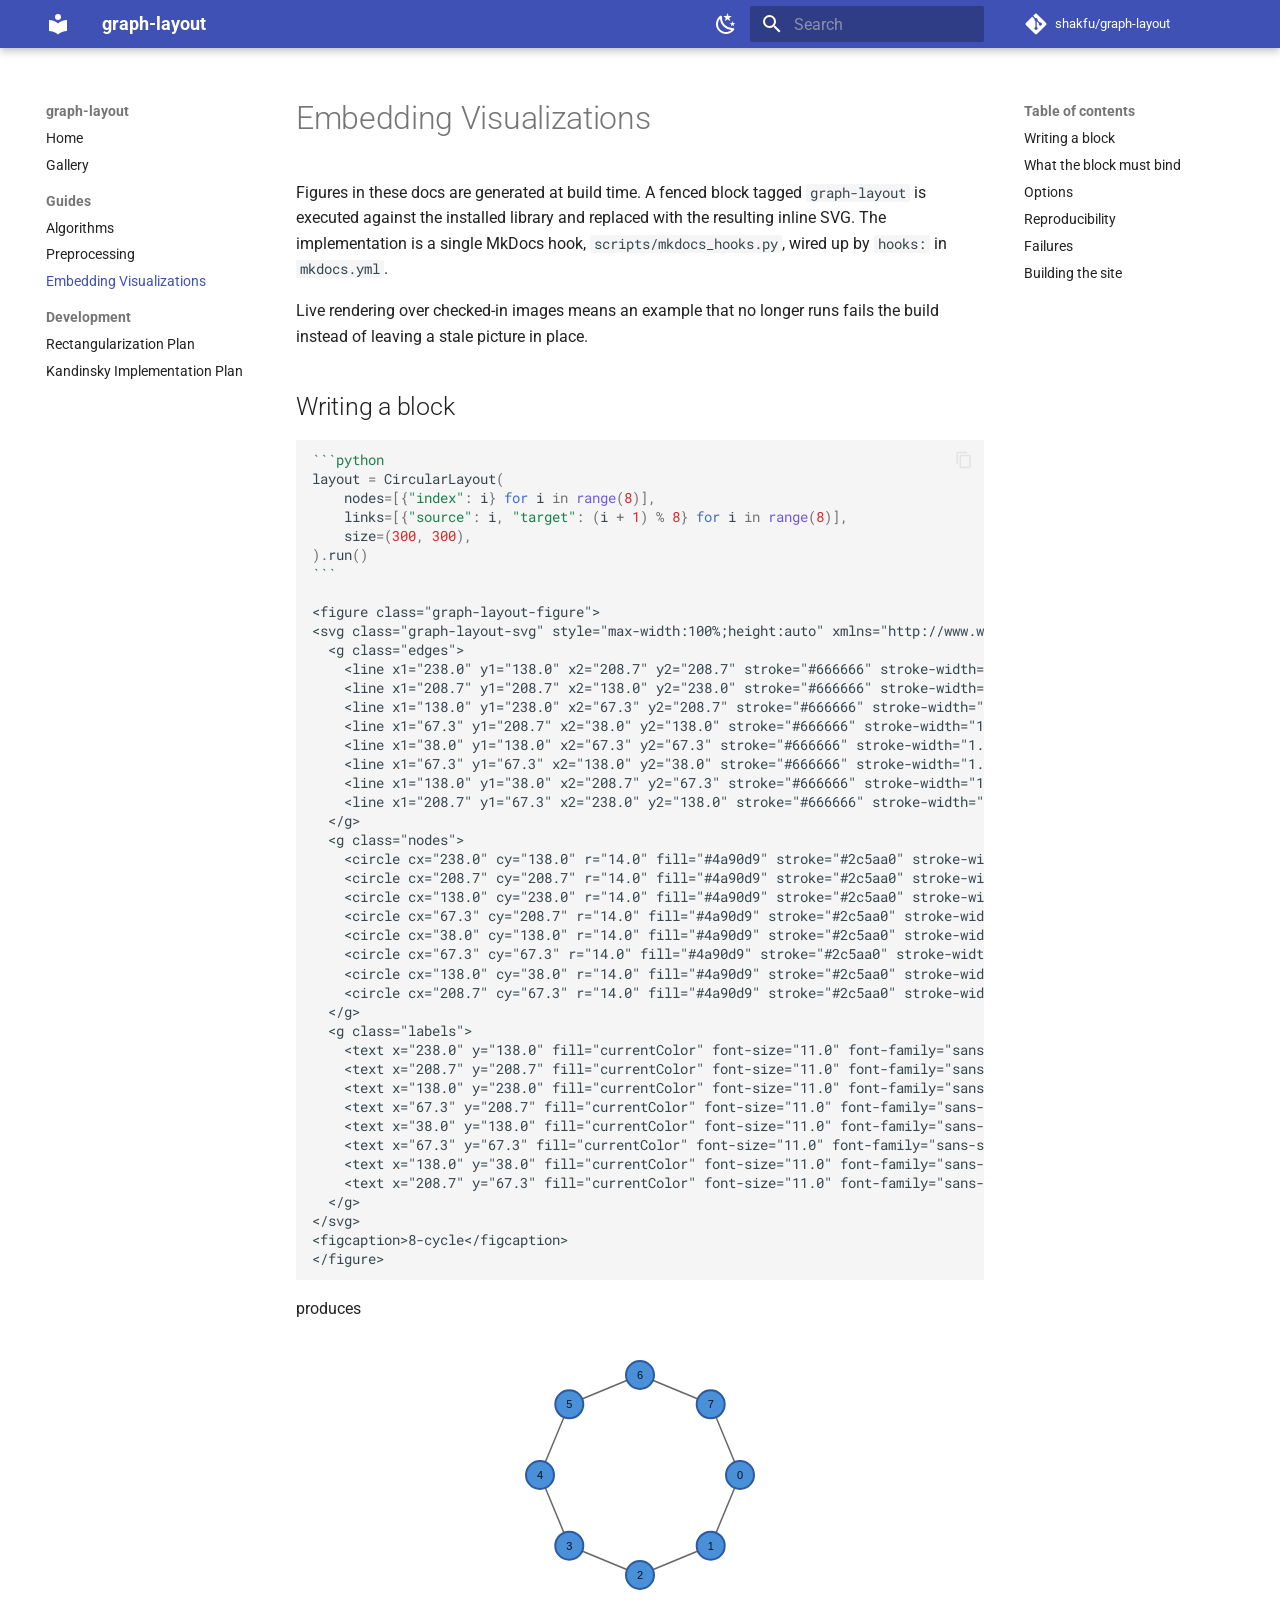
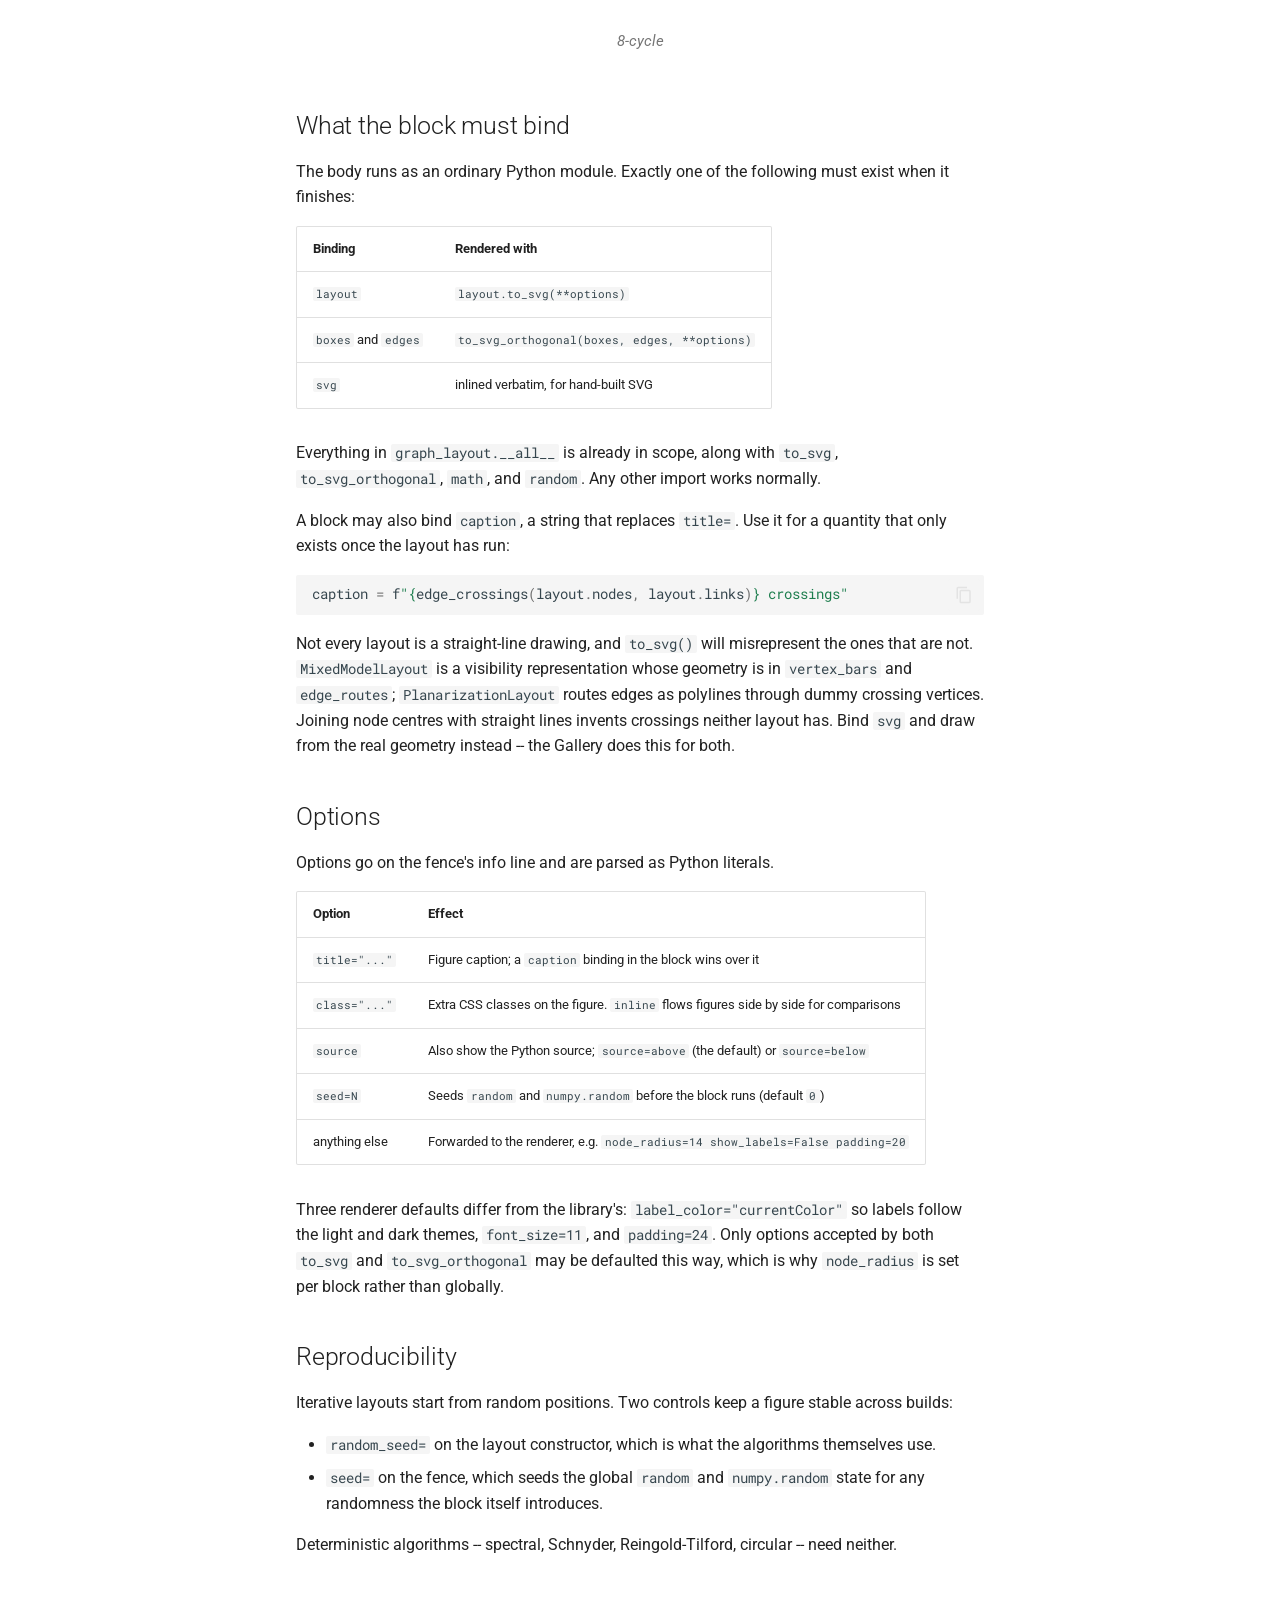
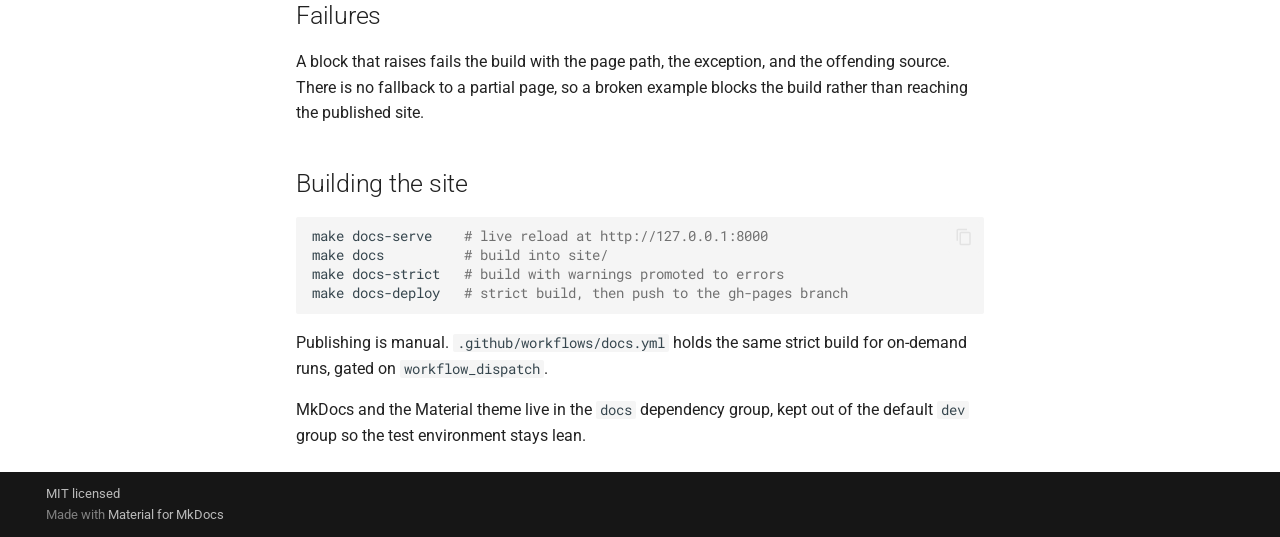
==== commit 8cca96fe: "Deployed b5b8daa with MkDocs version: 1.6.1" ====
--- a/embedding-visualizations/index.html
+++ b/embedding-visualizations/index.html
@@ -910,6 +910,16 @@
 </table>
 <p>Everything in <code>graph_layout.__all__</code> is already in scope, along with <code>to_svg</code>,
 <code>to_svg_orthogonal</code>, <code>math</code>, and <code>random</code>. Any other import works normally.</p>
+<p>A block may also bind <code>caption</code>, a string that replaces <code>title=</code>. Use it for a
+quantity that only exists once the layout has run:</p>
+<div class="highlight"><pre><span></span><code><a id="__codelineno-1-1" name="__codelineno-1-1" href="#__codelineno-1-1"></a><span class="n">caption</span> <span class="o">=</span> <span class="sa">f</span><span class="s2">&quot;</span><span class="si">{</span><span class="n">edge_crossings</span><span class="p">(</span><span class="n">layout</span><span class="o">.</span><span class="n">nodes</span><span class="p">,</span><span class="w"> </span><span class="n">layout</span><span class="o">.</span><span class="n">links</span><span class="p">)</span><span class="si">}</span><span class="s2"> crossings&quot;</span>
+</code></pre></div>
+<p>Not every layout is a straight-line drawing, and <code>to_svg()</code> will misrepresent
+the ones that are not. <code>MixedModelLayout</code> is a visibility representation whose
+geometry is in <code>vertex_bars</code> and <code>edge_routes</code>; <code>PlanarizationLayout</code> routes
+edges as polylines through dummy crossing vertices. Joining node centres with
+straight lines invents crossings neither layout has. Bind <code>svg</code> and draw from
+the real geometry instead -- the Gallery does this for both.</p>
 <h2 id="options">Options<a class="headerlink" href="#options" title="Permanent link">&para;</a></h2>
 <p>Options go on the fence's info line and are parsed as Python literals.</p>
 <table>
@@ -922,7 +932,11 @@
 <tbody>
 <tr>
 <td><code>title="..."</code></td>
-<td>Figure caption</td>
+<td>Figure caption; a <code>caption</code> binding in the block wins over it</td>
+</tr>
+<tr>
+<td><code>class="..."</code></td>
+<td>Extra CSS classes on the figure. <code>inline</code> flows figures side by side for comparisons</td>
 </tr>
 <tr>
 <td><code>source</code></td>
@@ -958,10 +972,10 @@
 offending source. There is no fallback to a partial page, so a broken example
 blocks the build rather than reaching the published site.</p>
 <h2 id="building-the-site">Building the site<a class="headerlink" href="#building-the-site" title="Permanent link">&para;</a></h2>
-<div class="highlight"><pre><span></span><code><a id="__codelineno-1-1" name="__codelineno-1-1" href="#__codelineno-1-1"></a>make<span class="w"> </span>docs-serve<span class="w">    </span><span class="c1"># live reload at http://127.0.0.1:8000</span>
-<a id="__codelineno-1-2" name="__codelineno-1-2" href="#__codelineno-1-2"></a>make<span class="w"> </span>docs<span class="w">          </span><span class="c1"># build into site/</span>
-<a id="__codelineno-1-3" name="__codelineno-1-3" href="#__codelineno-1-3"></a>make<span class="w"> </span>docs-strict<span class="w">   </span><span class="c1"># build with warnings promoted to errors</span>
-<a id="__codelineno-1-4" name="__codelineno-1-4" href="#__codelineno-1-4"></a>make<span class="w"> </span>docs-deploy<span class="w">   </span><span class="c1"># strict build, then push to the gh-pages branch</span>
+<div class="highlight"><pre><span></span><code><a id="__codelineno-2-1" name="__codelineno-2-1" href="#__codelineno-2-1"></a>make<span class="w"> </span>docs-serve<span class="w">    </span><span class="c1"># live reload at http://127.0.0.1:8000</span>
+<a id="__codelineno-2-2" name="__codelineno-2-2" href="#__codelineno-2-2"></a>make<span class="w"> </span>docs<span class="w">          </span><span class="c1"># build into site/</span>
+<a id="__codelineno-2-3" name="__codelineno-2-3" href="#__codelineno-2-3"></a>make<span class="w"> </span>docs-strict<span class="w">   </span><span class="c1"># build with warnings promoted to errors</span>
+<a id="__codelineno-2-4" name="__codelineno-2-4" href="#__codelineno-2-4"></a>make<span class="w"> </span>docs-deploy<span class="w">   </span><span class="c1"># strict build, then push to the gh-pages branch</span>
 </code></pre></div>
 <p>Publishing is manual. <code>.github/workflows/docs.yml</code> holds the same strict build
 for on-demand runs, gated on <code>workflow_dispatch</code>.</p>
--- a/stylesheets/extra.css
+++ b/stylesheets/extra.css
@@ -30,3 +30,18 @@
   align-items: flex-end;
   justify-content: center;
 }
+
+/* `class=inline` on a fence: figures flow side by side for comparisons rather
+   than stacking one per row. */
+.graph-layout-figure.inline {
+  display: inline-block;
+  vertical-align: top;
+  width: min(100%, 20rem);
+  margin: 0.6rem 0.4rem;
+}
+
+/* Inline figures share a comparison row, so scale each drawing to its cell
+   rather than leaving compact layouts visibly smaller than sparse ones. */
+.graph-layout-figure.inline svg {
+  width: 100%;
+}
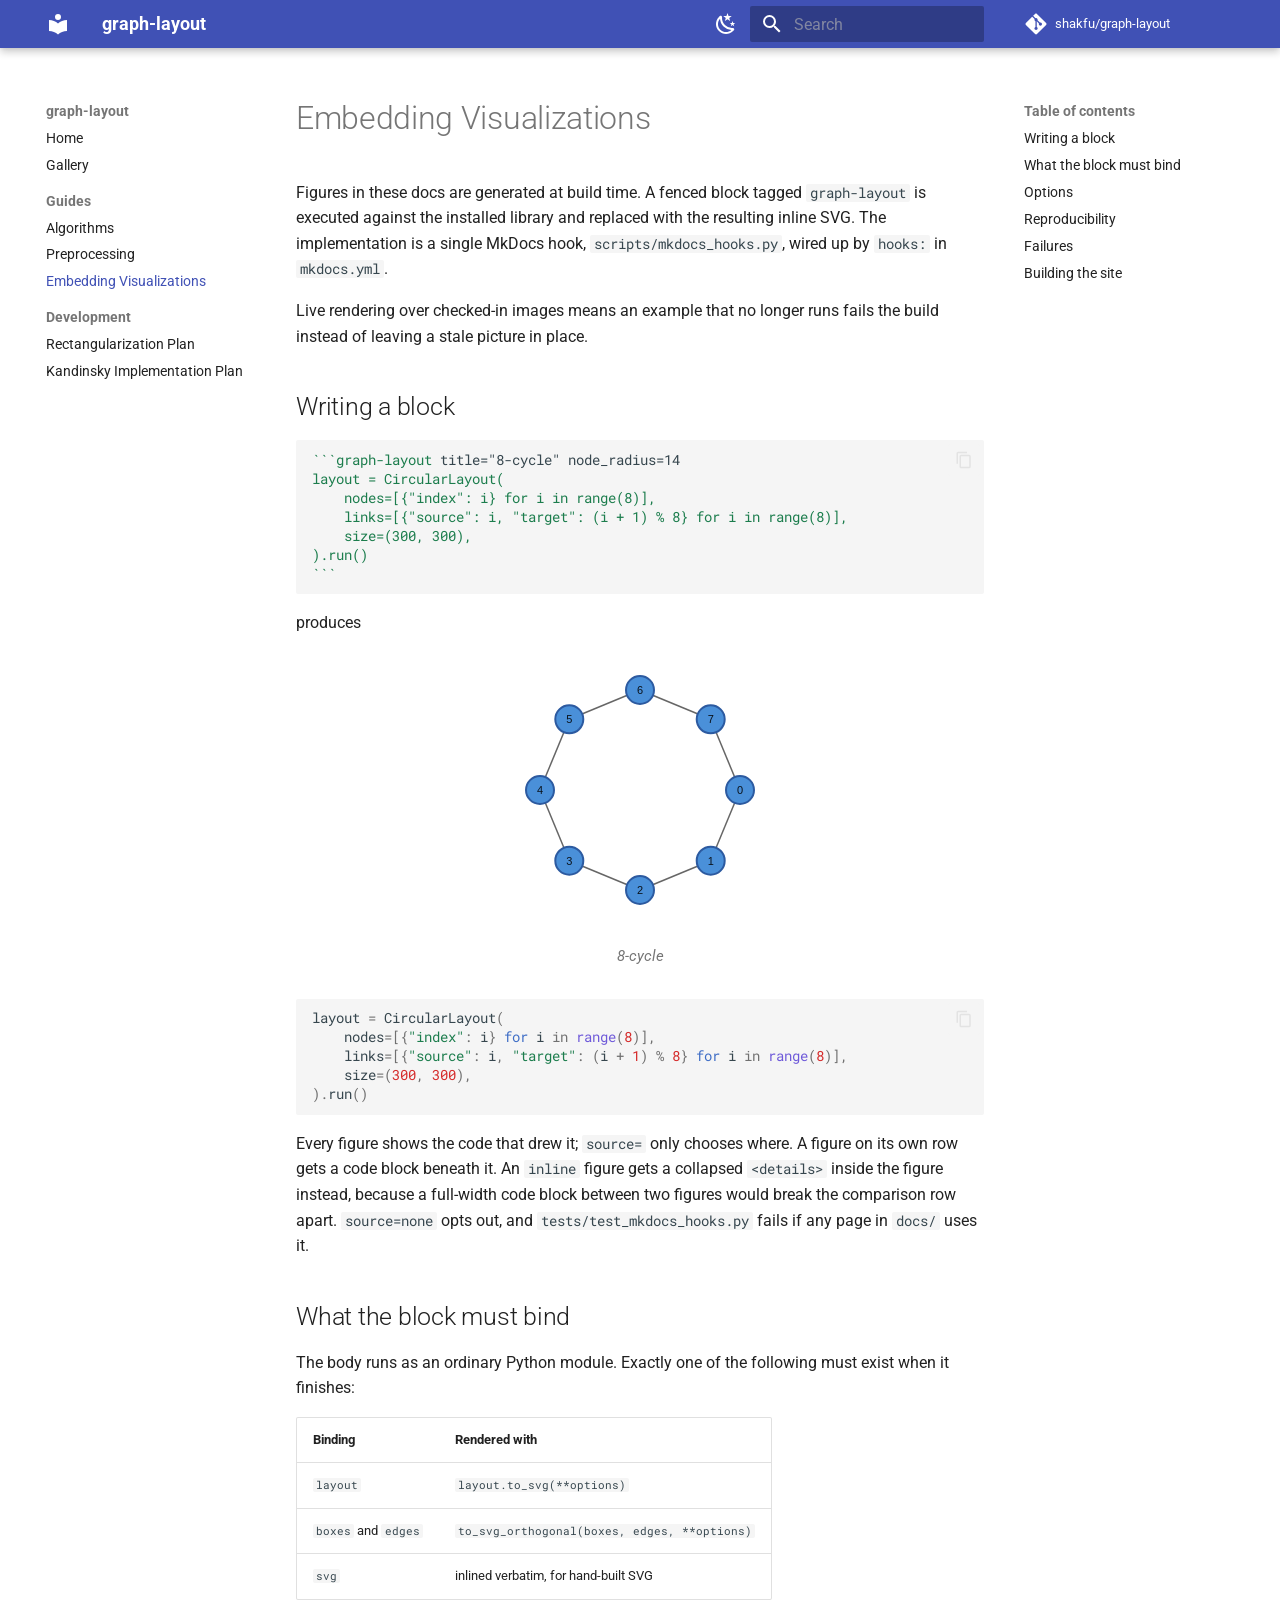
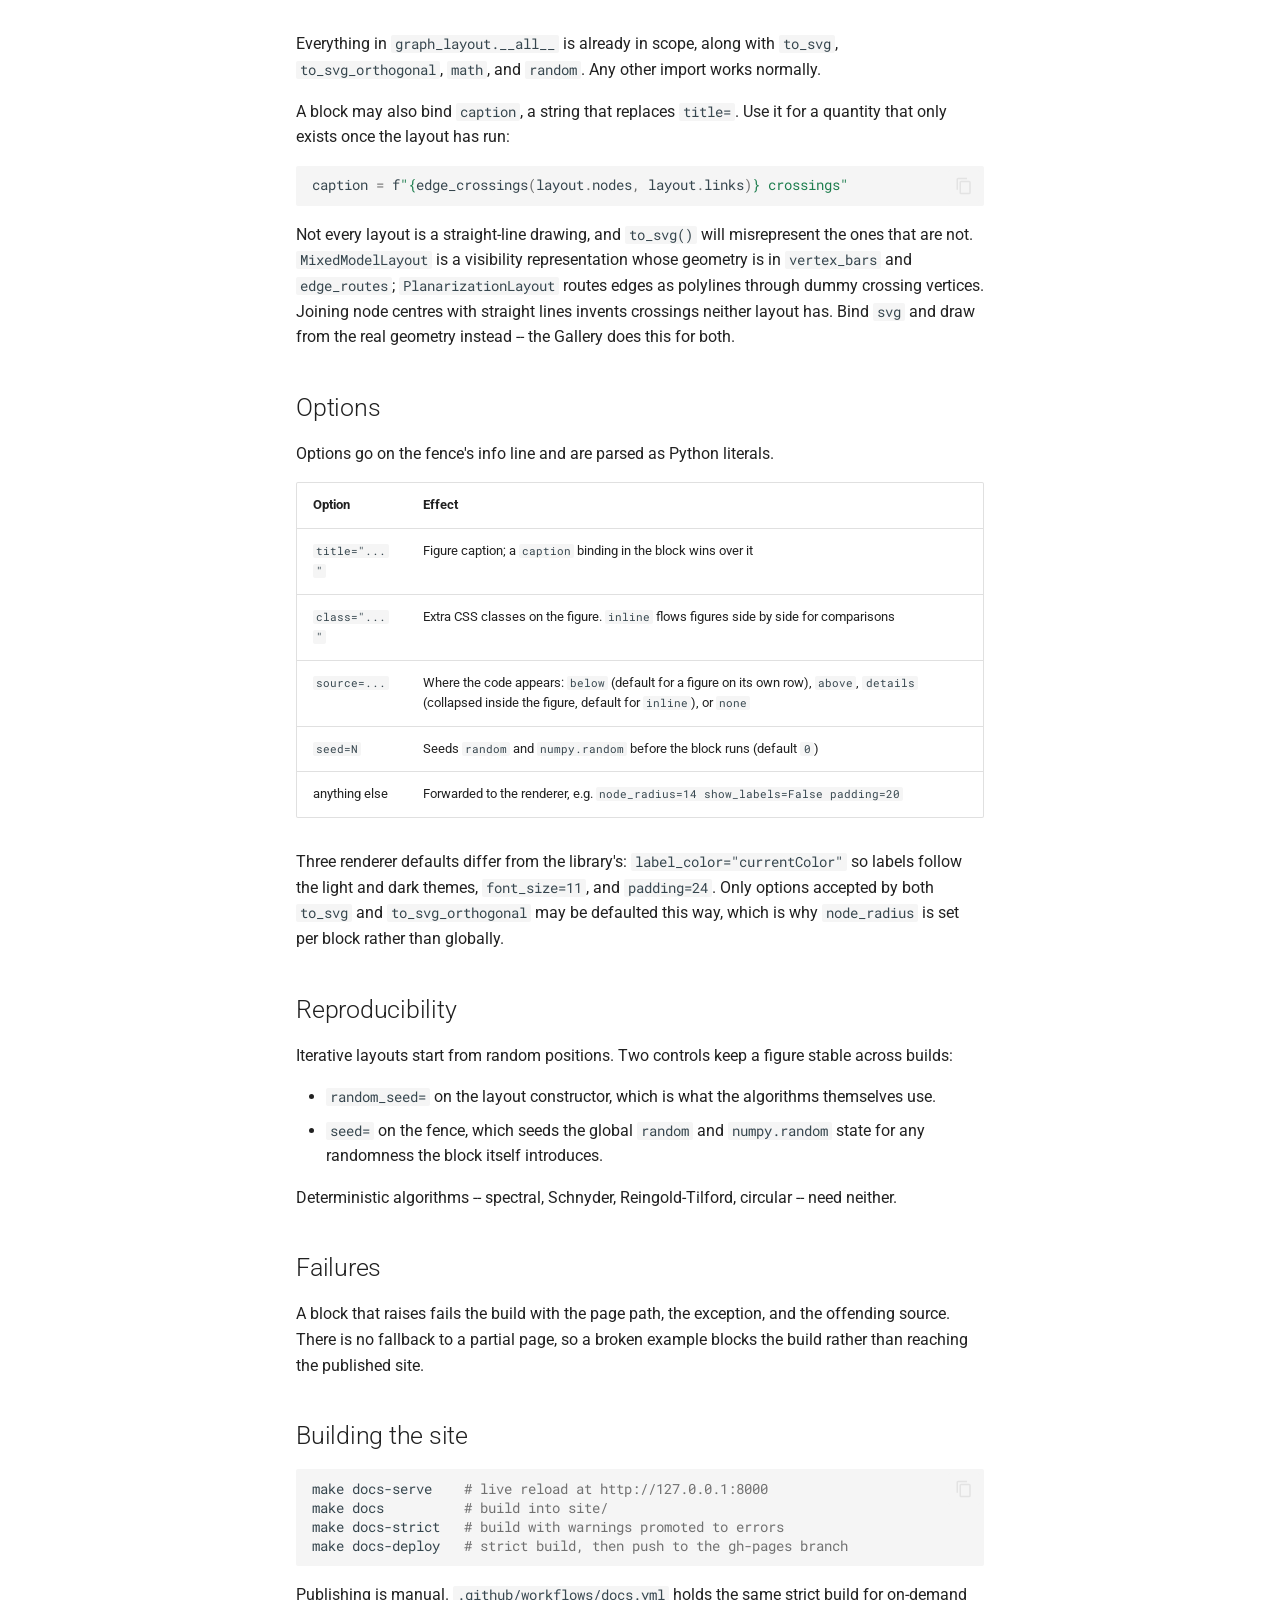
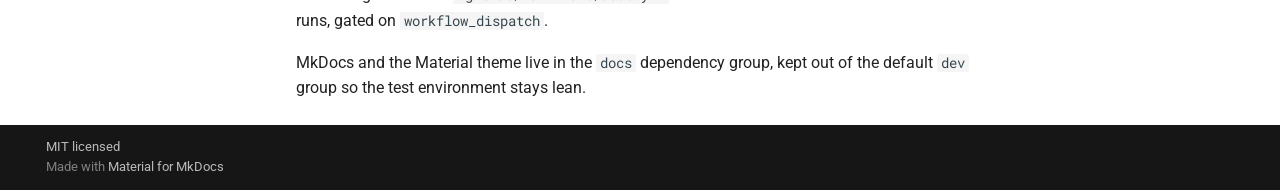
==== commit 48618dbd: "Deployed b5b8daa with MkDocs version: 1.6.1" ====
--- a/embedding-visualizations/index.html
+++ b/embedding-visualizations/index.html
@@ -802,49 +802,13 @@
 <p>Live rendering over checked-in images means an example that no longer runs fails
 the build instead of leaving a stale picture in place.</p>
 <h2 id="writing-a-block">Writing a block<a class="headerlink" href="#writing-a-block" title="Permanent link">&para;</a></h2>
-<div class="highlight"><pre><span></span><code><a id="__codelineno-0-1" name="__codelineno-0-1" href="#__codelineno-0-1"></a><span class="sb">```python</span>
-<a id="__codelineno-0-2" name="__codelineno-0-2" href="#__codelineno-0-2"></a><span class="n">layout</span> <span class="o">=</span> <span class="n">CircularLayout</span><span class="p">(</span>
-<a id="__codelineno-0-3" name="__codelineno-0-3" href="#__codelineno-0-3"></a>    <span class="n">nodes</span><span class="o">=</span><span class="p">[{</span><span class="s2">&quot;index&quot;</span><span class="p">:</span> <span class="n">i</span><span class="p">}</span> <span class="k">for</span> <span class="n">i</span> <span class="ow">in</span> <span class="nb">range</span><span class="p">(</span><span class="mi">8</span><span class="p">)],</span>
-<a id="__codelineno-0-4" name="__codelineno-0-4" href="#__codelineno-0-4"></a>    <span class="n">links</span><span class="o">=</span><span class="p">[{</span><span class="s2">&quot;source&quot;</span><span class="p">:</span> <span class="n">i</span><span class="p">,</span> <span class="s2">&quot;target&quot;</span><span class="p">:</span> <span class="p">(</span><span class="n">i</span> <span class="o">+</span> <span class="mi">1</span><span class="p">)</span> <span class="o">%</span> <span class="mi">8</span><span class="p">}</span> <span class="k">for</span> <span class="n">i</span> <span class="ow">in</span> <span class="nb">range</span><span class="p">(</span><span class="mi">8</span><span class="p">)],</span>
-<a id="__codelineno-0-5" name="__codelineno-0-5" href="#__codelineno-0-5"></a>    <span class="n">size</span><span class="o">=</span><span class="p">(</span><span class="mi">300</span><span class="p">,</span> <span class="mi">300</span><span class="p">),</span>
-<a id="__codelineno-0-6" name="__codelineno-0-6" href="#__codelineno-0-6"></a><span class="p">)</span><span class="o">.</span><span class="n">run</span><span class="p">()</span>
+<div class="highlight"><pre><span></span><code><a id="__codelineno-0-1" name="__codelineno-0-1" href="#__codelineno-0-1"></a><span class="sb">```graph-layout</span><span class="w"> </span>title=&quot;8-cycle&quot; node_radius=14
+<a id="__codelineno-0-2" name="__codelineno-0-2" href="#__codelineno-0-2"></a><span class="s">layout = CircularLayout(</span>
+<a id="__codelineno-0-3" name="__codelineno-0-3" href="#__codelineno-0-3"></a><span class="s">    nodes=[{&quot;index&quot;: i} for i in range(8)],</span>
+<a id="__codelineno-0-4" name="__codelineno-0-4" href="#__codelineno-0-4"></a><span class="s">    links=[{&quot;source&quot;: i, &quot;target&quot;: (i + 1) % 8} for i in range(8)],</span>
+<a id="__codelineno-0-5" name="__codelineno-0-5" href="#__codelineno-0-5"></a><span class="s">    size=(300, 300),</span>
+<a id="__codelineno-0-6" name="__codelineno-0-6" href="#__codelineno-0-6"></a><span class="s">).run()</span>
 <a id="__codelineno-0-7" name="__codelineno-0-7" href="#__codelineno-0-7"></a><span class="sb">```</span>
-<a id="__codelineno-0-8" name="__codelineno-0-8" href="#__codelineno-0-8"></a>
-<a id="__codelineno-0-9" name="__codelineno-0-9" href="#__codelineno-0-9"></a>&lt;figure class=&quot;graph-layout-figure&quot;&gt;
-<a id="__codelineno-0-10" name="__codelineno-0-10" href="#__codelineno-0-10"></a>&lt;svg class=&quot;graph-layout-svg&quot; style=&quot;max-width:100%;height:auto&quot; xmlns=&quot;http://www.w3.org/2000/svg&quot; width=&quot;276.0&quot; height=&quot;276.0&quot; viewBox=&quot;0 0 276.0 276.0&quot;&gt;
-<a id="__codelineno-0-11" name="__codelineno-0-11" href="#__codelineno-0-11"></a>  &lt;g class=&quot;edges&quot;&gt;
-<a id="__codelineno-0-12" name="__codelineno-0-12" href="#__codelineno-0-12"></a>    &lt;line x1=&quot;238.0&quot; y1=&quot;138.0&quot; x2=&quot;208.7&quot; y2=&quot;208.7&quot; stroke=&quot;#666666&quot; stroke-width=&quot;1.5&quot;/&gt;
-<a id="__codelineno-0-13" name="__codelineno-0-13" href="#__codelineno-0-13"></a>    &lt;line x1=&quot;208.7&quot; y1=&quot;208.7&quot; x2=&quot;138.0&quot; y2=&quot;238.0&quot; stroke=&quot;#666666&quot; stroke-width=&quot;1.5&quot;/&gt;
-<a id="__codelineno-0-14" name="__codelineno-0-14" href="#__codelineno-0-14"></a>    &lt;line x1=&quot;138.0&quot; y1=&quot;238.0&quot; x2=&quot;67.3&quot; y2=&quot;208.7&quot; stroke=&quot;#666666&quot; stroke-width=&quot;1.5&quot;/&gt;
-<a id="__codelineno-0-15" name="__codelineno-0-15" href="#__codelineno-0-15"></a>    &lt;line x1=&quot;67.3&quot; y1=&quot;208.7&quot; x2=&quot;38.0&quot; y2=&quot;138.0&quot; stroke=&quot;#666666&quot; stroke-width=&quot;1.5&quot;/&gt;
-<a id="__codelineno-0-16" name="__codelineno-0-16" href="#__codelineno-0-16"></a>    &lt;line x1=&quot;38.0&quot; y1=&quot;138.0&quot; x2=&quot;67.3&quot; y2=&quot;67.3&quot; stroke=&quot;#666666&quot; stroke-width=&quot;1.5&quot;/&gt;
-<a id="__codelineno-0-17" name="__codelineno-0-17" href="#__codelineno-0-17"></a>    &lt;line x1=&quot;67.3&quot; y1=&quot;67.3&quot; x2=&quot;138.0&quot; y2=&quot;38.0&quot; stroke=&quot;#666666&quot; stroke-width=&quot;1.5&quot;/&gt;
-<a id="__codelineno-0-18" name="__codelineno-0-18" href="#__codelineno-0-18"></a>    &lt;line x1=&quot;138.0&quot; y1=&quot;38.0&quot; x2=&quot;208.7&quot; y2=&quot;67.3&quot; stroke=&quot;#666666&quot; stroke-width=&quot;1.5&quot;/&gt;
-<a id="__codelineno-0-19" name="__codelineno-0-19" href="#__codelineno-0-19"></a>    &lt;line x1=&quot;208.7&quot; y1=&quot;67.3&quot; x2=&quot;238.0&quot; y2=&quot;138.0&quot; stroke=&quot;#666666&quot; stroke-width=&quot;1.5&quot;/&gt;
-<a id="__codelineno-0-20" name="__codelineno-0-20" href="#__codelineno-0-20"></a>  &lt;/g&gt;
-<a id="__codelineno-0-21" name="__codelineno-0-21" href="#__codelineno-0-21"></a>  &lt;g class=&quot;nodes&quot;&gt;
-<a id="__codelineno-0-22" name="__codelineno-0-22" href="#__codelineno-0-22"></a>    &lt;circle cx=&quot;238.0&quot; cy=&quot;138.0&quot; r=&quot;14.0&quot; fill=&quot;#4a90d9&quot; stroke=&quot;#2c5aa0&quot; stroke-width=&quot;2.0&quot;/&gt;
-<a id="__codelineno-0-23" name="__codelineno-0-23" href="#__codelineno-0-23"></a>    &lt;circle cx=&quot;208.7&quot; cy=&quot;208.7&quot; r=&quot;14.0&quot; fill=&quot;#4a90d9&quot; stroke=&quot;#2c5aa0&quot; stroke-width=&quot;2.0&quot;/&gt;
-<a id="__codelineno-0-24" name="__codelineno-0-24" href="#__codelineno-0-24"></a>    &lt;circle cx=&quot;138.0&quot; cy=&quot;238.0&quot; r=&quot;14.0&quot; fill=&quot;#4a90d9&quot; stroke=&quot;#2c5aa0&quot; stroke-width=&quot;2.0&quot;/&gt;
-<a id="__codelineno-0-25" name="__codelineno-0-25" href="#__codelineno-0-25"></a>    &lt;circle cx=&quot;67.3&quot; cy=&quot;208.7&quot; r=&quot;14.0&quot; fill=&quot;#4a90d9&quot; stroke=&quot;#2c5aa0&quot; stroke-width=&quot;2.0&quot;/&gt;
-<a id="__codelineno-0-26" name="__codelineno-0-26" href="#__codelineno-0-26"></a>    &lt;circle cx=&quot;38.0&quot; cy=&quot;138.0&quot; r=&quot;14.0&quot; fill=&quot;#4a90d9&quot; stroke=&quot;#2c5aa0&quot; stroke-width=&quot;2.0&quot;/&gt;
-<a id="__codelineno-0-27" name="__codelineno-0-27" href="#__codelineno-0-27"></a>    &lt;circle cx=&quot;67.3&quot; cy=&quot;67.3&quot; r=&quot;14.0&quot; fill=&quot;#4a90d9&quot; stroke=&quot;#2c5aa0&quot; stroke-width=&quot;2.0&quot;/&gt;
-<a id="__codelineno-0-28" name="__codelineno-0-28" href="#__codelineno-0-28"></a>    &lt;circle cx=&quot;138.0&quot; cy=&quot;38.0&quot; r=&quot;14.0&quot; fill=&quot;#4a90d9&quot; stroke=&quot;#2c5aa0&quot; stroke-width=&quot;2.0&quot;/&gt;
-<a id="__codelineno-0-29" name="__codelineno-0-29" href="#__codelineno-0-29"></a>    &lt;circle cx=&quot;208.7&quot; cy=&quot;67.3&quot; r=&quot;14.0&quot; fill=&quot;#4a90d9&quot; stroke=&quot;#2c5aa0&quot; stroke-width=&quot;2.0&quot;/&gt;
-<a id="__codelineno-0-30" name="__codelineno-0-30" href="#__codelineno-0-30"></a>  &lt;/g&gt;
-<a id="__codelineno-0-31" name="__codelineno-0-31" href="#__codelineno-0-31"></a>  &lt;g class=&quot;labels&quot;&gt;
-<a id="__codelineno-0-32" name="__codelineno-0-32" href="#__codelineno-0-32"></a>    &lt;text x=&quot;238.0&quot; y=&quot;138.0&quot; fill=&quot;currentColor&quot; font-size=&quot;11.0&quot; font-family=&quot;sans-serif&quot; text-anchor=&quot;middle&quot; dominant-baseline=&quot;central&quot;&gt;0&lt;/text&gt;
-<a id="__codelineno-0-33" name="__codelineno-0-33" href="#__codelineno-0-33"></a>    &lt;text x=&quot;208.7&quot; y=&quot;208.7&quot; fill=&quot;currentColor&quot; font-size=&quot;11.0&quot; font-family=&quot;sans-serif&quot; text-anchor=&quot;middle&quot; dominant-baseline=&quot;central&quot;&gt;1&lt;/text&gt;
-<a id="__codelineno-0-34" name="__codelineno-0-34" href="#__codelineno-0-34"></a>    &lt;text x=&quot;138.0&quot; y=&quot;238.0&quot; fill=&quot;currentColor&quot; font-size=&quot;11.0&quot; font-family=&quot;sans-serif&quot; text-anchor=&quot;middle&quot; dominant-baseline=&quot;central&quot;&gt;2&lt;/text&gt;
-<a id="__codelineno-0-35" name="__codelineno-0-35" href="#__codelineno-0-35"></a>    &lt;text x=&quot;67.3&quot; y=&quot;208.7&quot; fill=&quot;currentColor&quot; font-size=&quot;11.0&quot; font-family=&quot;sans-serif&quot; text-anchor=&quot;middle&quot; dominant-baseline=&quot;central&quot;&gt;3&lt;/text&gt;
-<a id="__codelineno-0-36" name="__codelineno-0-36" href="#__codelineno-0-36"></a>    &lt;text x=&quot;38.0&quot; y=&quot;138.0&quot; fill=&quot;currentColor&quot; font-size=&quot;11.0&quot; font-family=&quot;sans-serif&quot; text-anchor=&quot;middle&quot; dominant-baseline=&quot;central&quot;&gt;4&lt;/text&gt;
-<a id="__codelineno-0-37" name="__codelineno-0-37" href="#__codelineno-0-37"></a>    &lt;text x=&quot;67.3&quot; y=&quot;67.3&quot; fill=&quot;currentColor&quot; font-size=&quot;11.0&quot; font-family=&quot;sans-serif&quot; text-anchor=&quot;middle&quot; dominant-baseline=&quot;central&quot;&gt;5&lt;/text&gt;
-<a id="__codelineno-0-38" name="__codelineno-0-38" href="#__codelineno-0-38"></a>    &lt;text x=&quot;138.0&quot; y=&quot;38.0&quot; fill=&quot;currentColor&quot; font-size=&quot;11.0&quot; font-family=&quot;sans-serif&quot; text-anchor=&quot;middle&quot; dominant-baseline=&quot;central&quot;&gt;6&lt;/text&gt;
-<a id="__codelineno-0-39" name="__codelineno-0-39" href="#__codelineno-0-39"></a>    &lt;text x=&quot;208.7&quot; y=&quot;67.3&quot; fill=&quot;currentColor&quot; font-size=&quot;11.0&quot; font-family=&quot;sans-serif&quot; text-anchor=&quot;middle&quot; dominant-baseline=&quot;central&quot;&gt;7&lt;/text&gt;
-<a id="__codelineno-0-40" name="__codelineno-0-40" href="#__codelineno-0-40"></a>  &lt;/g&gt;
-<a id="__codelineno-0-41" name="__codelineno-0-41" href="#__codelineno-0-41"></a>&lt;/svg&gt;
-<a id="__codelineno-0-42" name="__codelineno-0-42" href="#__codelineno-0-42"></a>&lt;figcaption&gt;8-cycle&lt;/figcaption&gt;
-<a id="__codelineno-0-43" name="__codelineno-0-43" href="#__codelineno-0-43"></a>&lt;/figure&gt;
 </code></pre></div>
 <p>produces</p>
 <figure class="graph-layout-figure">
@@ -883,6 +847,17 @@
 <figcaption>8-cycle</figcaption>
 </figure>
 
+<div class="highlight"><pre><span></span><code><a id="__codelineno-1-1" name="__codelineno-1-1" href="#__codelineno-1-1"></a><span class="n">layout</span> <span class="o">=</span> <span class="n">CircularLayout</span><span class="p">(</span>
+<a id="__codelineno-1-2" name="__codelineno-1-2" href="#__codelineno-1-2"></a>    <span class="n">nodes</span><span class="o">=</span><span class="p">[{</span><span class="s2">&quot;index&quot;</span><span class="p">:</span> <span class="n">i</span><span class="p">}</span> <span class="k">for</span> <span class="n">i</span> <span class="ow">in</span> <span class="nb">range</span><span class="p">(</span><span class="mi">8</span><span class="p">)],</span>
+<a id="__codelineno-1-3" name="__codelineno-1-3" href="#__codelineno-1-3"></a>    <span class="n">links</span><span class="o">=</span><span class="p">[{</span><span class="s2">&quot;source&quot;</span><span class="p">:</span> <span class="n">i</span><span class="p">,</span> <span class="s2">&quot;target&quot;</span><span class="p">:</span> <span class="p">(</span><span class="n">i</span> <span class="o">+</span> <span class="mi">1</span><span class="p">)</span> <span class="o">%</span> <span class="mi">8</span><span class="p">}</span> <span class="k">for</span> <span class="n">i</span> <span class="ow">in</span> <span class="nb">range</span><span class="p">(</span><span class="mi">8</span><span class="p">)],</span>
+<a id="__codelineno-1-4" name="__codelineno-1-4" href="#__codelineno-1-4"></a>    <span class="n">size</span><span class="o">=</span><span class="p">(</span><span class="mi">300</span><span class="p">,</span> <span class="mi">300</span><span class="p">),</span>
+<a id="__codelineno-1-5" name="__codelineno-1-5" href="#__codelineno-1-5"></a><span class="p">)</span><span class="o">.</span><span class="n">run</span><span class="p">()</span>
+</code></pre></div>
+<p>Every figure shows the code that drew it; <code>source=</code> only chooses where. A figure
+on its own row gets a code block beneath it. An <code>inline</code> figure gets a collapsed
+<code>&lt;details&gt;</code> inside the figure instead, because a full-width code block between
+two figures would break the comparison row apart. <code>source=none</code> opts out, and
+<code>tests/test_mkdocs_hooks.py</code> fails if any page in <code>docs/</code> uses it.</p>
 <h2 id="what-the-block-must-bind">What the block must bind<a class="headerlink" href="#what-the-block-must-bind" title="Permanent link">&para;</a></h2>
 <p>The body runs as an ordinary Python module. Exactly one of the following must
 exist when it finishes:</p>
@@ -912,7 +887,7 @@
 <code>to_svg_orthogonal</code>, <code>math</code>, and <code>random</code>. Any other import works normally.</p>
 <p>A block may also bind <code>caption</code>, a string that replaces <code>title=</code>. Use it for a
 quantity that only exists once the layout has run:</p>
-<div class="highlight"><pre><span></span><code><a id="__codelineno-1-1" name="__codelineno-1-1" href="#__codelineno-1-1"></a><span class="n">caption</span> <span class="o">=</span> <span class="sa">f</span><span class="s2">&quot;</span><span class="si">{</span><span class="n">edge_crossings</span><span class="p">(</span><span class="n">layout</span><span class="o">.</span><span class="n">nodes</span><span class="p">,</span><span class="w"> </span><span class="n">layout</span><span class="o">.</span><span class="n">links</span><span class="p">)</span><span class="si">}</span><span class="s2"> crossings&quot;</span>
+<div class="highlight"><pre><span></span><code><a id="__codelineno-2-1" name="__codelineno-2-1" href="#__codelineno-2-1"></a><span class="n">caption</span> <span class="o">=</span> <span class="sa">f</span><span class="s2">&quot;</span><span class="si">{</span><span class="n">edge_crossings</span><span class="p">(</span><span class="n">layout</span><span class="o">.</span><span class="n">nodes</span><span class="p">,</span><span class="w"> </span><span class="n">layout</span><span class="o">.</span><span class="n">links</span><span class="p">)</span><span class="si">}</span><span class="s2"> crossings&quot;</span>
 </code></pre></div>
 <p>Not every layout is a straight-line drawing, and <code>to_svg()</code> will misrepresent
 the ones that are not. <code>MixedModelLayout</code> is a visibility representation whose
@@ -939,8 +914,8 @@
 <td>Extra CSS classes on the figure. <code>inline</code> flows figures side by side for comparisons</td>
 </tr>
 <tr>
-<td><code>source</code></td>
-<td>Also show the Python source; <code>source=above</code> (the default) or <code>source=below</code></td>
+<td><code>source=...</code></td>
+<td>Where the code appears: <code>below</code> (default for a figure on its own row), <code>above</code>, <code>details</code> (collapsed inside the figure, default for <code>inline</code>), or <code>none</code></td>
 </tr>
 <tr>
 <td><code>seed=N</code></td>
@@ -972,10 +947,10 @@
 offending source. There is no fallback to a partial page, so a broken example
 blocks the build rather than reaching the published site.</p>
 <h2 id="building-the-site">Building the site<a class="headerlink" href="#building-the-site" title="Permanent link">&para;</a></h2>
-<div class="highlight"><pre><span></span><code><a id="__codelineno-2-1" name="__codelineno-2-1" href="#__codelineno-2-1"></a>make<span class="w"> </span>docs-serve<span class="w">    </span><span class="c1"># live reload at http://127.0.0.1:8000</span>
-<a id="__codelineno-2-2" name="__codelineno-2-2" href="#__codelineno-2-2"></a>make<span class="w"> </span>docs<span class="w">          </span><span class="c1"># build into site/</span>
-<a id="__codelineno-2-3" name="__codelineno-2-3" href="#__codelineno-2-3"></a>make<span class="w"> </span>docs-strict<span class="w">   </span><span class="c1"># build with warnings promoted to errors</span>
-<a id="__codelineno-2-4" name="__codelineno-2-4" href="#__codelineno-2-4"></a>make<span class="w"> </span>docs-deploy<span class="w">   </span><span class="c1"># strict build, then push to the gh-pages branch</span>
+<div class="highlight"><pre><span></span><code><a id="__codelineno-3-1" name="__codelineno-3-1" href="#__codelineno-3-1"></a>make<span class="w"> </span>docs-serve<span class="w">    </span><span class="c1"># live reload at http://127.0.0.1:8000</span>
+<a id="__codelineno-3-2" name="__codelineno-3-2" href="#__codelineno-3-2"></a>make<span class="w"> </span>docs<span class="w">          </span><span class="c1"># build into site/</span>
+<a id="__codelineno-3-3" name="__codelineno-3-3" href="#__codelineno-3-3"></a>make<span class="w"> </span>docs-strict<span class="w">   </span><span class="c1"># build with warnings promoted to errors</span>
+<a id="__codelineno-3-4" name="__codelineno-3-4" href="#__codelineno-3-4"></a>make<span class="w"> </span>docs-deploy<span class="w">   </span><span class="c1"># strict build, then push to the gh-pages branch</span>
 </code></pre></div>
 <p>Publishing is manual. <code>.github/workflows/docs.yml</code> holds the same strict build
 for on-demand runs, gated on <code>workflow_dispatch</code>.</p>
--- a/stylesheets/extra.css
+++ b/stylesheets/extra.css
@@ -45,3 +45,28 @@
 .graph-layout-figure.inline svg {
   width: 100%;
 }
+
+/* Each figure carries the code that produced it. Inline comparison figures keep
+   theirs collapsed so the row stays a row. */
+.graph-layout-source {
+  margin-top: 0.5rem;
+  text-align: left;
+  font-size: 0.7rem;
+}
+
+.graph-layout-source > summary {
+  cursor: pointer;
+  text-align: center;
+  font-size: 0.72rem;
+  color: var(--md-default-fg-color--light, #666);
+}
+
+.graph-layout-source .highlight {
+  margin-top: 0.4rem;
+  overflow-x: auto;
+}
+
+.graph-layout-source .highlight pre {
+  margin: 0;
+  padding: 0.6rem 0.7rem;
+}
